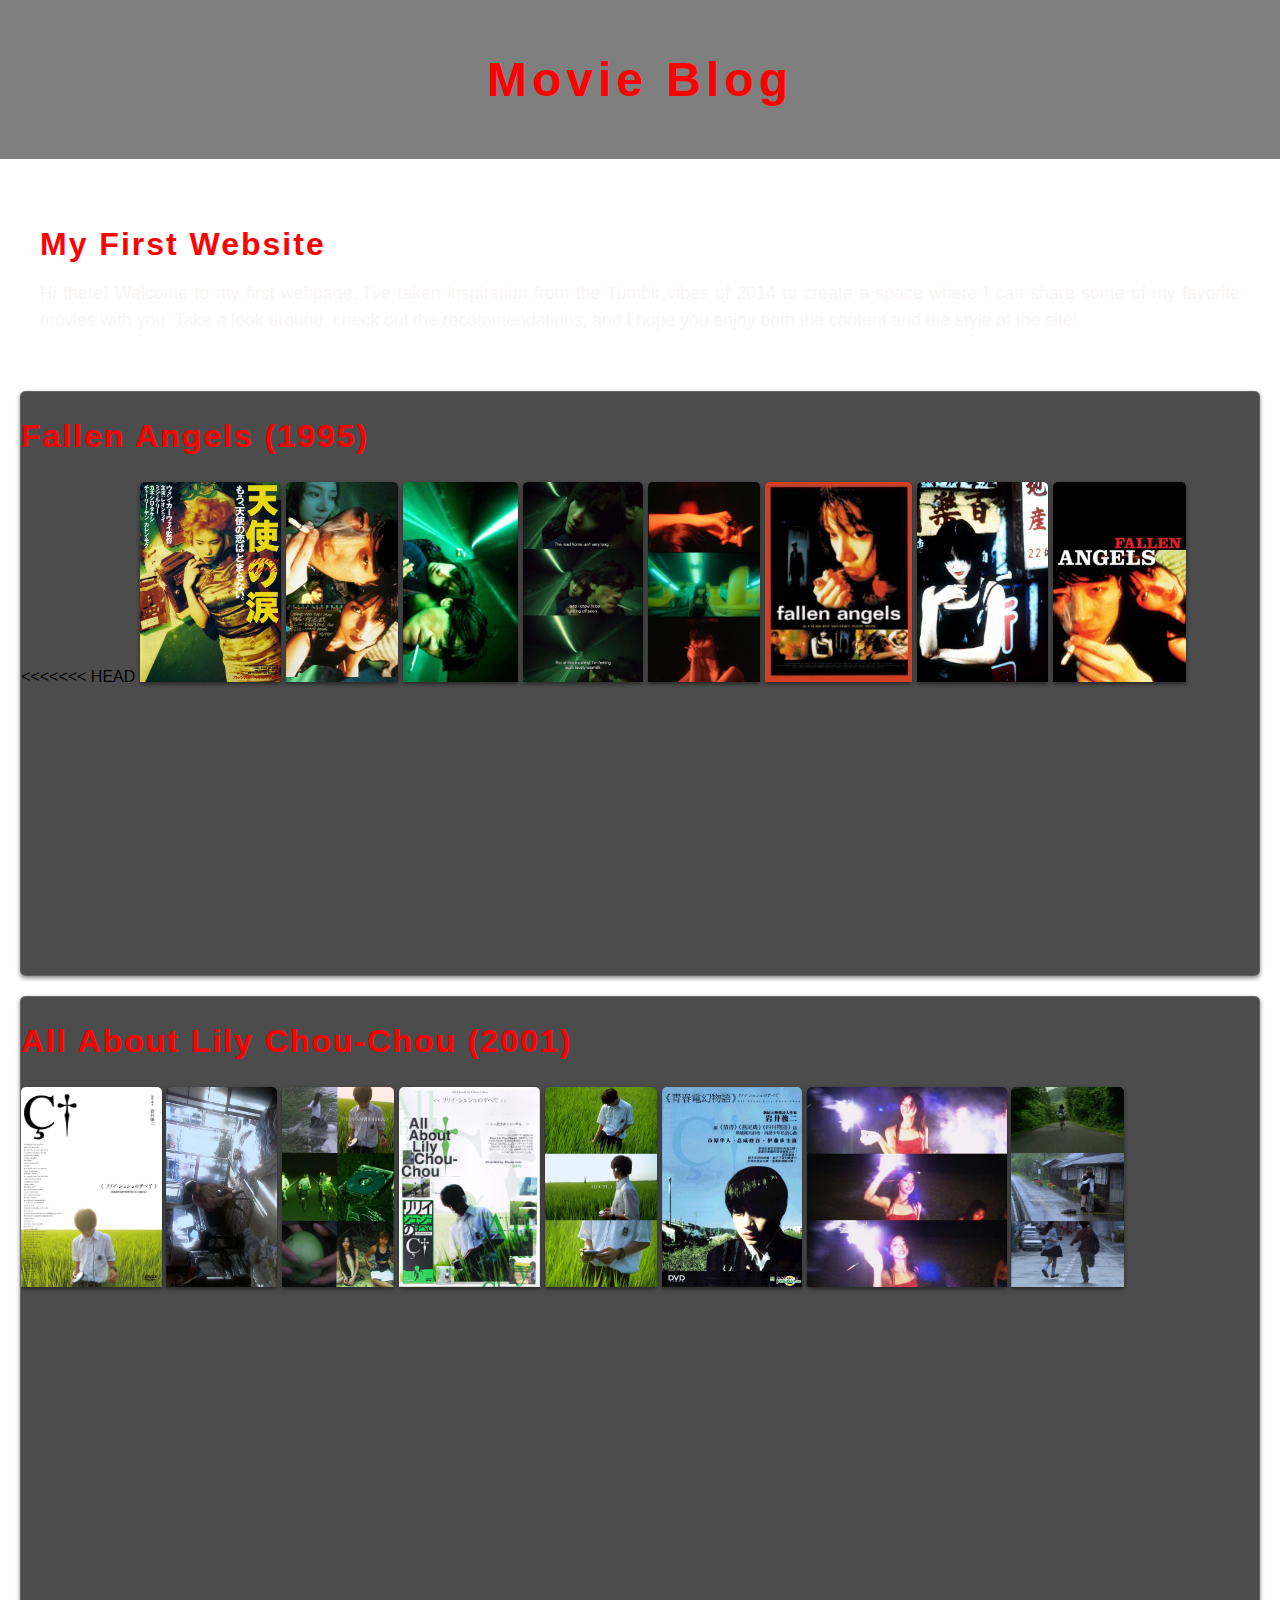
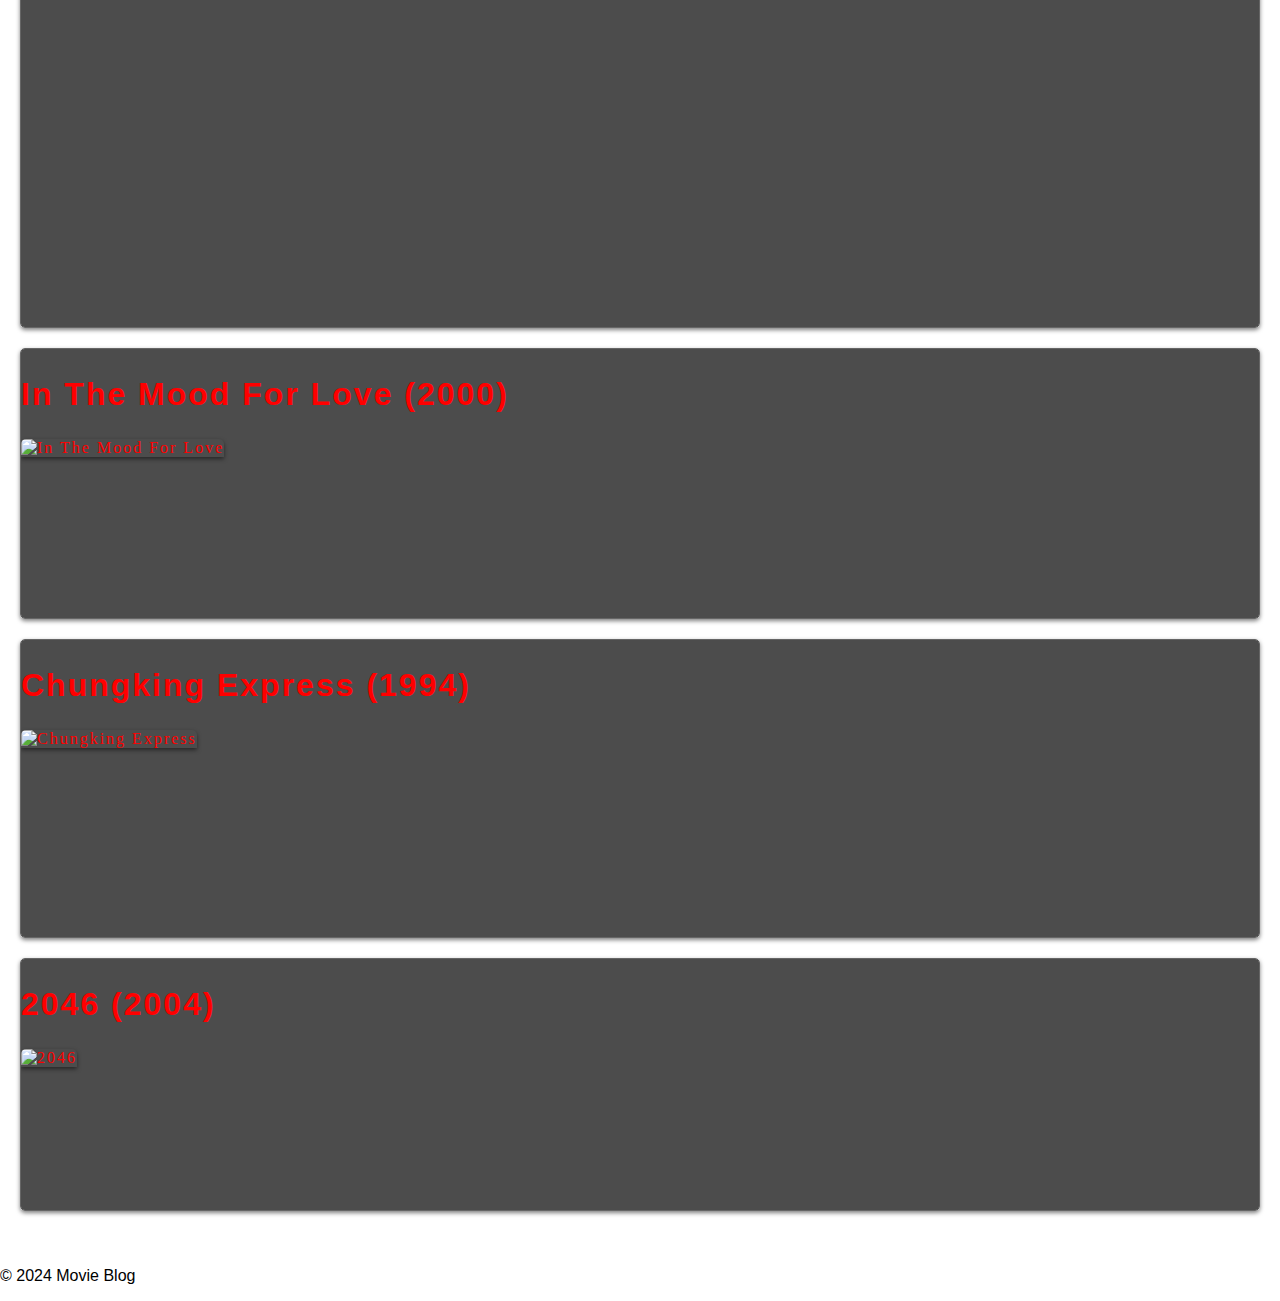
==== index.html @ e366c1c1 "t" ====
<!DOCTYPE html>
<html lang="en">
<head>
    <meta charset="UTF-8">
    <meta name="viewport" content="width=device-width, initial-scale=1.0">
    <title>Movie Blog</title>
    <style>
        body {
            font-family: "Helvetica Neue", Helvetica, Arial, sans-serif;
            margin: 0;
            padding: 0;
            background-image: url('https://38.media.tumblr.com/0854394a2dcaf9307d7e03187d7149d5/tumblr_niw84qvke11r52he3o2_540.gif');
            background-size: cover;
<<<<<<< HEAD
            color: rgb(158, 18, 18); 
        }

        #proyect {
            border-radius: 5px;
            padding: 20px;
            margin-bottom: 20px;
        }
        #proyect h2 {
            font-size: 2em;
            color: red;
            font-family: 'Arial', sans-serif;
            text-transform: capitalize;
            letter-spacing: 2px;
            margin-bottom: 10px;
         }

         #proyect p {
            font-size: 1.1em;
            color: #faf5f5;
            line-height: 1.5;
            text-align: justify;
=======
            color: red; 
>>>>>>> b1cf957a52d3e4d2b05be0008c0b8bbd8b3e7819
        }

        header {
            background-color: rgba(0, 0, 0, 0.5);
            text-align: center;
            padding: 20px 0;
        }

        header h1 {
            font-size: 3em;
            color: red;
<<<<<<< HEAD
            font-family: 'Arial', sans-serif;
=======
            font-family: 'Pacifico', cursive;
>>>>>>> b1cf957a52d3e4d2b05be0008c0b8bbd8b3e7819
            text-transform: capitalize;
            letter-spacing: 5px;
            
        }

        main {
            padding: 20px;
        }

        .movie {
            background-color: rgba(0, 0, 0, 0.7);
            border-radius: 5px;
            box-shadow: 0 2px 4px rgba(0, 0, 0, 0.5);
            margin-bottom: 20px;
            border: 1px solid #666;
<<<<<<< HEAD
            overflow: hidden; 
            position: relative; 
            flex-wrap: nowrap;
            overflow-x: auto;
=======
>>>>>>> b1cf957a52d3e4d2b05be0008c0b8bbd8b3e7819
        }

        .movie h2 {
            font-size: 2em;
<<<<<<< HEAD
            margin: 10px 20px; 
            color: red;
            font-family: 'Arial', sans-serif; 
            text-transform: capitalize;
            letter-spacing: 2px;
                }

        .movie img {
            max-width: 100%;
            max-height: 200px; 
=======
            margin: 10px 0;
            color: red; 
            font-family: 'Pacifico', cursive;
            text-transform: capitalize;
            letter-spacing: 2px;
        }

        .movie img {
            max-width: 100%;
            max-height: 200px; /* Altura máxima ajustada */
>>>>>>> b1cf957a52d3e4d2b05be0008c0b8bbd8b3e7819
            width: auto;
            height: auto; 
            border-top-left-radius: 5px;
            border-top-right-radius: 5px;
<<<<<<< HEAD
            display: inline-block;
            
            box-shadow: 0 2px 4px rgba(0, 0, 0, 0.5); 
            margin:  auto; 
            margin-bottom: 10px; 
            margin-right: 10px; 
            margin-left: 10px;

=======
            display: block; 
            box-shadow: 0 2px 4px rgba(0, 0, 0, 0.5); 
            margin: 0 auto; /* Centra la imagen horizontalmente */
>>>>>>> b1cf957a52d3e4d2b05be0008c0b8bbd8b3e7819
        }

        .info {
            padding: 20px;
<<<<<<< HEAD
            position: absolute; 
            top: 0; 
            left: 0; 
            width: 100%; 
            height: 100%; 
            background-color: rgba(0, 0, 0, 0.8); 
            opacity: 0; 
            transition: opacity 0.3s ease; 
            overflow: scroll; 
=======
            position: relative; 
>>>>>>> b1cf957a52d3e4d2b05be0008c0b8bbd8b3e7819
        }

        .info p {
            margin: 5px 0;
            font-size: 1.1em;
<<<<<<< HEAD
            color: #faf5f5;
            margin-top: 10px; 
            margin-bottom: 10px; 
            margin-left: 10px; 
            margin-right: 10px;
            text-align: justify;

        }

        

        .movie:hover .info {
            opacity: 1;
        }

=======
            color: #ccc;
        }

        .info:after {
            content: '';
            position: absolute;
            top: 0;
            left: 0;
            width: 100%;
            height: 100%;
            background-color: rgba(0, 0, 0, 0.5); 
            z-index: -1; 
            border-radius: 5px; 
        }

>>>>>>> b1cf957a52d3e4d2b05be0008c0b8bbd8b3e7819
        footer {
            background-color: rgba(0, 0, 0, 0.5);
            text-align: center;
            padding: 10px 0;
            color: #ccc;
<<<<<<< HEAD
        }

        /* Estilos responsivos */
        @media screen and (max-width: 768px) {
            header h1 {
                font-size: 2em;
            }

            .movie h2 {
                font-size: 1.5em;
            }
        }

        @media screen and (max-width: 576px) {
            .movie img {
                max-height: 150px; 
            }

            .info p {
                font-size: 1em;
            }
=======
>>>>>>> b1cf957a52d3e4d2b05be0008c0b8bbd8b3e7819
        }
    </style>
</head>
<body>
    <header>
        <h1>Movie Blog</h1>
    </header>

    <main>
        <section id="proyect">
            <h2> my first website </h2>
            <p> Hi there! Welcome to my first webpage. I've taken inspiration from the Tumblr vibes of 2014 
                to create a space where I can share some of my favorite movies with you. Take a look around, 
                check out the recommendations, and I hope you enjoy both the content and the style of the site!
            </p>
        </section>

        <section id="movies">
            <article class="movie">
                <h2>Fallen Angels (1995)</h2>
<<<<<<< HEAD
                <img src="img/fallen_angels/1.jpeg" alt="Fallen Angels">
                <img src="img/fallen_angels/2.jpeg" alt="Fallen Angels">
                <img src="img/fallen_angels/8.jpeg" alt="Fallen Angels">
                <img src="img/fallen_angels/4.jpeg" alt="Fallen Angels">
                <img src="img/fallen_angels/5.jpeg" alt="Fallen Angels">
                <img src="img/fallen_angels/6.jpeg" alt="Fallen Angels">
                <img src="img/fallen_angels/7.jpeg" alt="Fallen Angels">
                <img src="img/fallen_angels/3.jpeg" alt="Fallen Angels">


                <div class="info">
                    <p><b>Director:</b> Wong Kar-wai</p>
                    <p><b>Genre:</b> Crime/Romance</p>
                    <p><b>Release Year:</b> 1995</p>
                    <p><b>Synopsis:</b> "Fallen Angels" is a mesmerizing film directed by Wong Kar-wai that delves into the gritty underworld of crime and romance in Hong Kong. Set against the neon-lit streets of the city, the film weaves together the stories of two intriguing characters: a hitman named Wong Chi-Ming, known as "The Killer," and a mysterious woman named Blondie, who works as a professional thief. As their paths intertwine, they navigate through a world of loneliness, longing, and lost connections. Through stunning cinematography and a hauntingly atmospheric soundtrack, Wong Kar-wai creates a visually stunning and emotionally resonant cinematic experience.
                    <p><b>Cast:</b>Leon Lai as Wong Chi-Ming, Michelle Reis as Blondie, Takeshi Kaneshiro as He Zhiwu, Charlie Yeung as Charlie </p>
                    
                          
                </div>
            </article>
            <article class="movie">
                <h2>All About Lily Chou-Chou (2001)</h2>
                <img src="img/allabout/1.jpeg" alt="All About Lili Chou-Chou">
                <img src="img/allabout/2.jpeg" alt="All About Lili Chou-Chou">
                <img src="img/allabout/3.jpeg" alt="All About Lili Chou-Chou">
                <img src="img/allabout/4.jpeg" alt="All About Lili Chou-Chou">
                <img src="img/allabout/5.jpeg" alt="All About Lili Chou-Chou">
                <img src="img/allabout/6.jpeg" alt="All About Lili Chou-Chou">
                <img src="img/allabout/7.jpeg" alt="All About Lili Chou-Chou">
                <img src="img/allabout/9.jpeg" alt="All About Lili Chou-Chou">


                <div class="info">
                    <p><b>Director:</b> Shunji Iwai</p>                   
                    <p><b>Genre:</b> Drama</p>
                    <p><b>Release Year:</b>2001</p>
                    <p><b>Synopsis:</b>"All About Lily Chou-Chou" is a captivating Japanese drama directed by Shunji Iwai. The film follows the lives of high school students who find solace in the music of the enigmatic pop idol Lily Chou-Chou. As they navigate adolescence, they immerse themselves in an online community where they discuss and obsess over Lily Chou-Chou's music, seeking both connection and escape.

                        The story centers on Yuichi Hasumi, a quiet boy struggling with bullying, and Hoshino Blue, a charismatic but troubled student. Through a nonlinear narrative and dreamlike cinematography, the film explores themes of alienation, identity, and the search for meaning in a changing world.</p>
                    <p><b>Cast:</b>Hayato Ichihara, Shûgo Oshinari, Ayumi Ito</p>    
=======
                <img src="img/fallen angels.jpeg" alt="Fallen Angels">
                <div class="info">
                    <p>Director: Wong Kar-wai</p>
                    <p>Genre: Crime/Romance</p>
                    <p>Synopsis: This film tells two intriguing parallel stories with five very different characters who end up crossing paths in Hong Kong.</p>
                </div>
            </article>
            <article class="movie">
                <h2>In the Mood for Love (2000)</h2>
                <img src="img/in_the_mood_for_love.jpeg" alt="In the Mood for Love">
                <div class="info">
                    <p>Director: Wong Kar-wai</p>
                    <p>Genre: Romance/Drama</p>
                    <p>Synopsis: Set in 1960s Hong Kong, this film explores the evolving relationship between two neighbors who suspect their spouses of infidelity.</p>
>>>>>>> b1cf957a52d3e4d2b05be0008c0b8bbd8b3e7819
                </div>
            </article>
            <article class="movie">
                <h2>Chungking Express (1994)</h2>
                <img src="img/chungking_express.jpeg" alt="Chungking Express">
                <div class="info">
<<<<<<< HEAD
                    
=======
                    <p>Director: Wong Kar-wai</p>
>>>>>>> b1cf957a52d3e4d2b05be0008c0b8bbd8b3e7819
                    <p>Genre: Drama/Romance</p>
                    <p>Synopsis: Two stories about love intersect in Hong Kong's fast-paced and chaotic urban environment.</p>
                </div>
            </article>
            <article class="movie">
                <h2>2046 (2004)</h2>
                <img src="img/2046.jpeg" alt="2046">
                <div class="info">
                    <p>Director: Wong Kar-wai</p>
                    <p>Genre: Romance/Drama/Sci-Fi</p>
                    <p>Synopsis: This film explores themes of love, memory, and loss through multiple interconnected stories set in the future.</p>
                </div>
            </article>
            <!-- Agregar más películas aquí -->
        </section>
    </main>
    <footer>
        <p>&copy; 2024 Movie Blog</p>
    </footer>
</body>
</html>
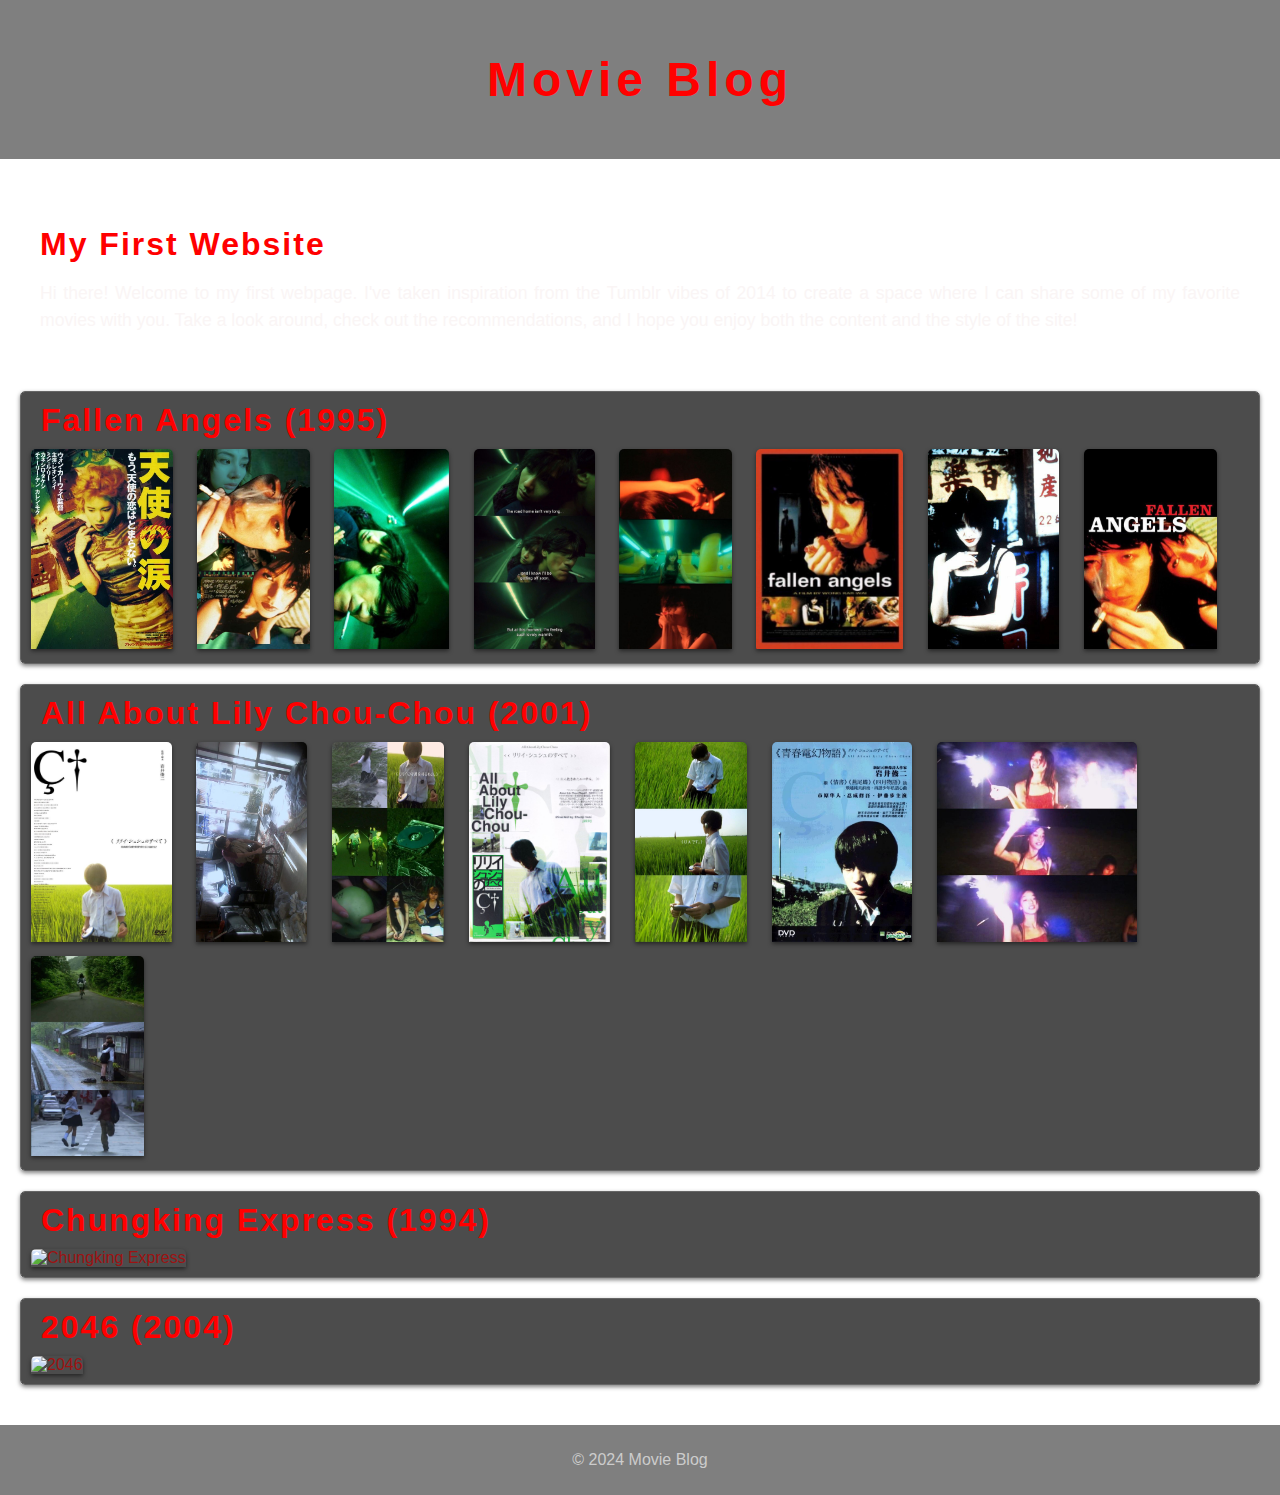
==== commit ff7d5876: "se avanza" ====
--- a/index.html
+++ b/index.html
@@ -11,11 +11,10 @@
             padding: 0;
             background-image: url('https://38.media.tumblr.com/0854394a2dcaf9307d7e03187d7149d5/tumblr_niw84qvke11r52he3o2_540.gif');
             background-size: cover;
-<<<<<<< HEAD
             color: rgb(158, 18, 18); 
         }
 
-        #proyect {
+        #proyect { 
             border-radius: 5px;
             padding: 20px;
             margin-bottom: 20px;
@@ -34,9 +33,6 @@
             color: #faf5f5;
             line-height: 1.5;
             text-align: justify;
-=======
-            color: red; 
->>>>>>> b1cf957a52d3e4d2b05be0008c0b8bbd8b3e7819
         }
 
         header {
@@ -48,11 +44,7 @@
         header h1 {
             font-size: 3em;
             color: red;
-<<<<<<< HEAD
             font-family: 'Arial', sans-serif;
-=======
-            font-family: 'Pacifico', cursive;
->>>>>>> b1cf957a52d3e4d2b05be0008c0b8bbd8b3e7819
             text-transform: capitalize;
             letter-spacing: 5px;
             
@@ -68,18 +60,14 @@
             box-shadow: 0 2px 4px rgba(0, 0, 0, 0.5);
             margin-bottom: 20px;
             border: 1px solid #666;
-<<<<<<< HEAD
             overflow: hidden; 
             position: relative; 
             flex-wrap: nowrap;
             overflow-x: auto;
-=======
->>>>>>> b1cf957a52d3e4d2b05be0008c0b8bbd8b3e7819
         }
 
         .movie h2 {
             font-size: 2em;
-<<<<<<< HEAD
             margin: 10px 20px; 
             color: red;
             font-family: 'Arial', sans-serif; 
@@ -90,23 +78,10 @@
         .movie img {
             max-width: 100%;
             max-height: 200px; 
-=======
-            margin: 10px 0;
-            color: red; 
-            font-family: 'Pacifico', cursive;
-            text-transform: capitalize;
-            letter-spacing: 2px;
-        }
-
-        .movie img {
-            max-width: 100%;
-            max-height: 200px; /* Altura máxima ajustada */
->>>>>>> b1cf957a52d3e4d2b05be0008c0b8bbd8b3e7819
             width: auto;
             height: auto; 
             border-top-left-radius: 5px;
             border-top-right-radius: 5px;
-<<<<<<< HEAD
             display: inline-block;
             
             box-shadow: 0 2px 4px rgba(0, 0, 0, 0.5); 
@@ -115,16 +90,10 @@
             margin-right: 10px; 
             margin-left: 10px;
 
-=======
-            display: block; 
-            box-shadow: 0 2px 4px rgba(0, 0, 0, 0.5); 
-            margin: 0 auto; /* Centra la imagen horizontalmente */
->>>>>>> b1cf957a52d3e4d2b05be0008c0b8bbd8b3e7819
         }
 
         .info {
             padding: 20px;
-<<<<<<< HEAD
             position: absolute; 
             top: 0; 
             left: 0; 
@@ -134,15 +103,11 @@
             opacity: 0; 
             transition: opacity 0.3s ease; 
             overflow: scroll; 
-=======
-            position: relative; 
->>>>>>> b1cf957a52d3e4d2b05be0008c0b8bbd8b3e7819
         }
 
         .info p {
             margin: 5px 0;
             font-size: 1.1em;
-<<<<<<< HEAD
             color: #faf5f5;
             margin-top: 10px; 
             margin-bottom: 10px; 
@@ -158,29 +123,11 @@
             opacity: 1;
         }
 
-=======
-            color: #ccc;
-        }
-
-        .info:after {
-            content: '';
-            position: absolute;
-            top: 0;
-            left: 0;
-            width: 100%;
-            height: 100%;
-            background-color: rgba(0, 0, 0, 0.5); 
-            z-index: -1; 
-            border-radius: 5px; 
-        }
-
->>>>>>> b1cf957a52d3e4d2b05be0008c0b8bbd8b3e7819
         footer {
             background-color: rgba(0, 0, 0, 0.5);
             text-align: center;
             padding: 10px 0;
             color: #ccc;
-<<<<<<< HEAD
         }
 
         /* Estilos responsivos */
@@ -202,8 +149,6 @@
             .info p {
                 font-size: 1em;
             }
-=======
->>>>>>> b1cf957a52d3e4d2b05be0008c0b8bbd8b3e7819
         }
     </style>
 </head>
@@ -224,7 +169,6 @@
         <section id="movies">
             <article class="movie">
                 <h2>Fallen Angels (1995)</h2>
-<<<<<<< HEAD
                 <img src="img/fallen_angels/1.jpeg" alt="Fallen Angels">
                 <img src="img/fallen_angels/2.jpeg" alt="Fallen Angels">
                 <img src="img/fallen_angels/8.jpeg" alt="Fallen Angels">
@@ -265,33 +209,13 @@
 
                         The story centers on Yuichi Hasumi, a quiet boy struggling with bullying, and Hoshino Blue, a charismatic but troubled student. Through a nonlinear narrative and dreamlike cinematography, the film explores themes of alienation, identity, and the search for meaning in a changing world.</p>
                     <p><b>Cast:</b>Hayato Ichihara, Shûgo Oshinari, Ayumi Ito</p>    
-=======
-                <img src="img/fallen angels.jpeg" alt="Fallen Angels">
-                <div class="info">
-                    <p>Director: Wong Kar-wai</p>
-                    <p>Genre: Crime/Romance</p>
-                    <p>Synopsis: This film tells two intriguing parallel stories with five very different characters who end up crossing paths in Hong Kong.</p>
-                </div>
-            </article>
-            <article class="movie">
-                <h2>In the Mood for Love (2000)</h2>
-                <img src="img/in_the_mood_for_love.jpeg" alt="In the Mood for Love">
-                <div class="info">
-                    <p>Director: Wong Kar-wai</p>
-                    <p>Genre: Romance/Drama</p>
-                    <p>Synopsis: Set in 1960s Hong Kong, this film explores the evolving relationship between two neighbors who suspect their spouses of infidelity.</p>
->>>>>>> b1cf957a52d3e4d2b05be0008c0b8bbd8b3e7819
                 </div>
             </article>
             <article class="movie">
                 <h2>Chungking Express (1994)</h2>
                 <img src="img/chungking_express.jpeg" alt="Chungking Express">
                 <div class="info">
-<<<<<<< HEAD
                     
-=======
-                    <p>Director: Wong Kar-wai</p>
->>>>>>> b1cf957a52d3e4d2b05be0008c0b8bbd8b3e7819
                     <p>Genre: Drama/Romance</p>
                     <p>Synopsis: Two stories about love intersect in Hong Kong's fast-paced and chaotic urban environment.</p>
                 </div>
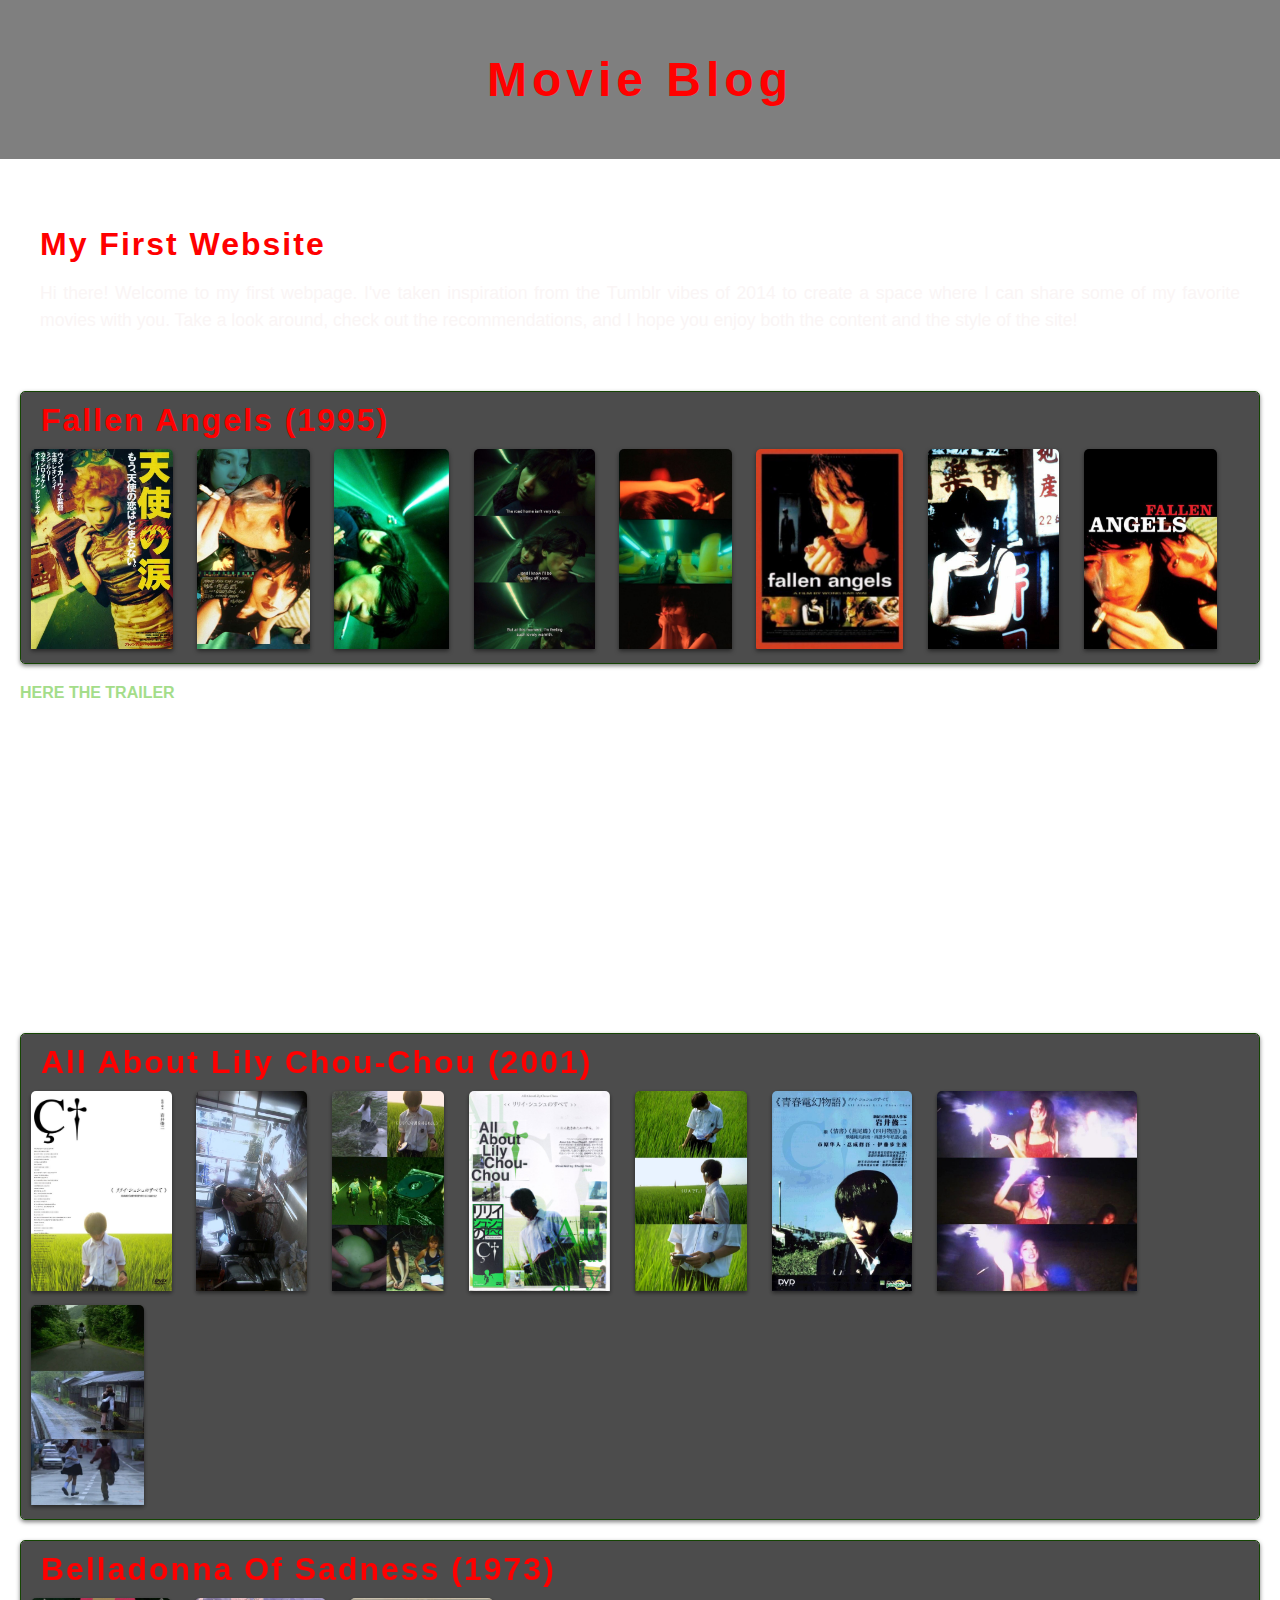
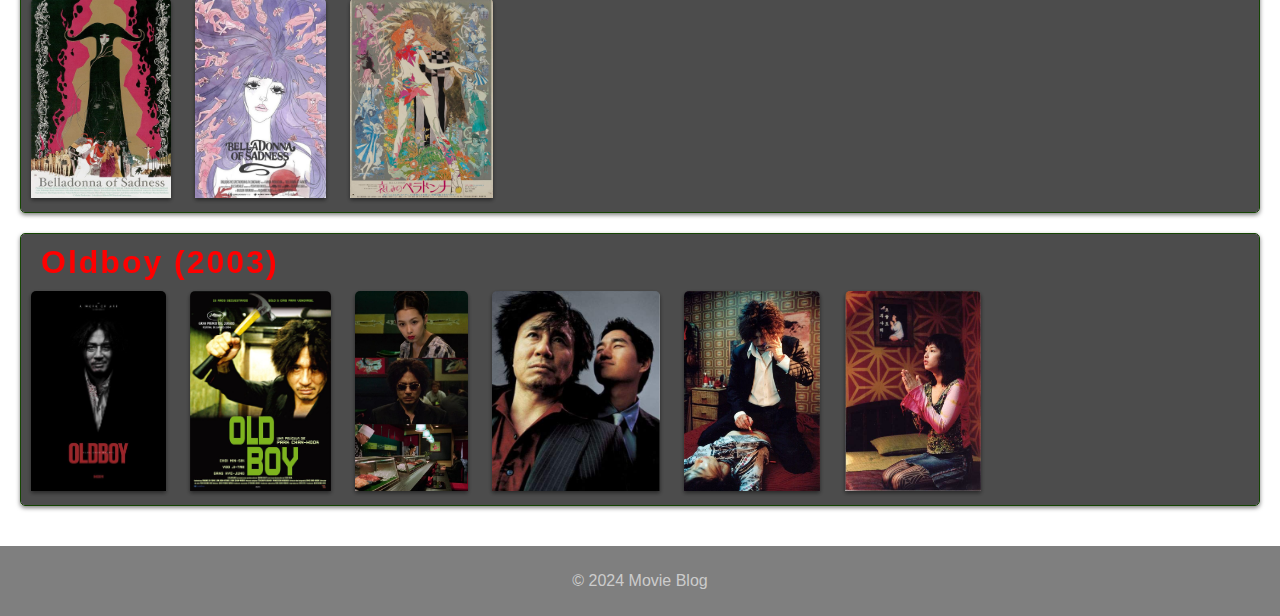
==== commit e9001b5d: "se añade video yutuv" ====
--- a/index.html
+++ b/index.html
@@ -11,7 +11,7 @@
             padding: 0;
             background-image: url('https://38.media.tumblr.com/0854394a2dcaf9307d7e03187d7149d5/tumblr_niw84qvke11r52he3o2_540.gif');
             background-size: cover;
-            color: rgb(158, 18, 18); 
+            color: rgb(164, 221, 138); 
         }
 
         #proyect { 
@@ -59,7 +59,7 @@
             border-radius: 5px;
             box-shadow: 0 2px 4px rgba(0, 0, 0, 0.5);
             margin-bottom: 20px;
-            border: 1px solid #666;
+            border: 1px solid hsl(103, 92%, 14%);
             overflow: hidden; 
             position: relative; 
             flex-wrap: nowrap;
@@ -167,6 +167,7 @@
         </section>
 
         <section id="movies">
+            
             <article class="movie">
                 <h2>Fallen Angels (1995)</h2>
                 <img src="img/fallen_angels/1.jpeg" alt="Fallen Angels">
@@ -179,16 +180,22 @@
                 <img src="img/fallen_angels/3.jpeg" alt="Fallen Angels">
 
 
+
                 <div class="info">
                     <p><b>Director:</b> Wong Kar-wai</p>
                     <p><b>Genre:</b> Crime/Romance</p>
                     <p><b>Release Year:</b> 1995</p>
                     <p><b>Synopsis:</b> "Fallen Angels" is a mesmerizing film directed by Wong Kar-wai that delves into the gritty underworld of crime and romance in Hong Kong. Set against the neon-lit streets of the city, the film weaves together the stories of two intriguing characters: a hitman named Wong Chi-Ming, known as "The Killer," and a mysterious woman named Blondie, who works as a professional thief. As their paths intertwine, they navigate through a world of loneliness, longing, and lost connections. Through stunning cinematography and a hauntingly atmospheric soundtrack, Wong Kar-wai creates a visually stunning and emotionally resonant cinematic experience.
                     <p><b>Cast:</b>Leon Lai as Wong Chi-Ming, Michelle Reis as Blondie, Takeshi Kaneshiro as He Zhiwu, Charlie Yeung as Charlie </p>
-                    
                           
-                </div>
-            </article>
+                    </div>
+            </article>
+            <p><b>HERE THE TRAILER</b></p>
+            <iframe width="560" height="315" src="https://www.youtube.com/embed/uxaT19BlH0M?si=bHb-k__ByAeZNxWf" title="YouTube video player" frameborder="0" allow="accelerometer; autoplay; clipboard-write; encrypted-media; gyroscope; picture-in-picture; web-share" referrerpolicy="strict-origin-when-cross-origin" allowfullscreen style="display: block; margin: 0 auto;"></iframe>
+            
+
+
+
             <article class="movie">
                 <h2>All About Lily Chou-Chou (2001)</h2>
                 <img src="img/allabout/1.jpeg" alt="All About Lili Chou-Chou">
@@ -200,7 +207,6 @@
                 <img src="img/allabout/7.jpeg" alt="All About Lili Chou-Chou">
                 <img src="img/allabout/9.jpeg" alt="All About Lili Chou-Chou">
 
-
                 <div class="info">
                     <p><b>Director:</b> Shunji Iwai</p>                   
                     <p><b>Genre:</b> Drama</p>
@@ -211,25 +217,44 @@
                     <p><b>Cast:</b>Hayato Ichihara, Shûgo Oshinari, Ayumi Ito</p>    
                 </div>
             </article>
-            <article class="movie">
-                <h2>Chungking Express (1994)</h2>
-                <img src="img/chungking_express.jpeg" alt="Chungking Express">
+
+
+
+            <article class="movie">
+                <h2> Belladonna of Sadness (1973)</h2>
+                <img src="img/belladonna/belladonna2.jpeg" alt=" Belladonna of Sadness">
+                <img src="img/belladonna/belladonna3.jpeg" alt=" Belladonna of Sadness">
+                <img src="img/belladonna/belladonna4.jpeg" alt=" Belladonna of Sadness">
+
                 <div class="info">
                     
                     <p>Genre: Drama/Romance</p>
                     <p>Synopsis: Two stories about love intersect in Hong Kong's fast-paced and chaotic urban environment.</p>
                 </div>
-            </article>
-            <article class="movie">
-                <h2>2046 (2004)</h2>
-                <img src="img/2046.jpeg" alt="2046">
+
+
+            </article>
+            <article class="movie">
+                <h2>Oldboy (2003)</h2>
+                <img src="img/oldboy/oldboy1.jpeg" alt="Oldboy">
+                <img src="img/oldboy/oldboy2.jpeg" alt="Oldboy">
+                <img src="img/oldboy/oldboy3.jpeg" alt="Oldboy">
+                <img src="img/oldboy/oldboy4.jpeg" alt="Oldboy">
+                <img src="img/oldboy/oldboy5.jpeg" alt="Oldboy">
+                <img src="img/oldboy/oldboy6.jpeg" alt="Oldboy">
+
+
+
                 <div class="info">
                     <p>Director: Wong Kar-wai</p>
                     <p>Genre: Romance/Drama/Sci-Fi</p>
                     <p>Synopsis: This film explores themes of love, memory, and loss through multiple interconnected stories set in the future.</p>
                 </div>
             </article>
-            <!-- Agregar más películas aquí -->
+
+
+
+           
         </section>
     </main>
     <footer>
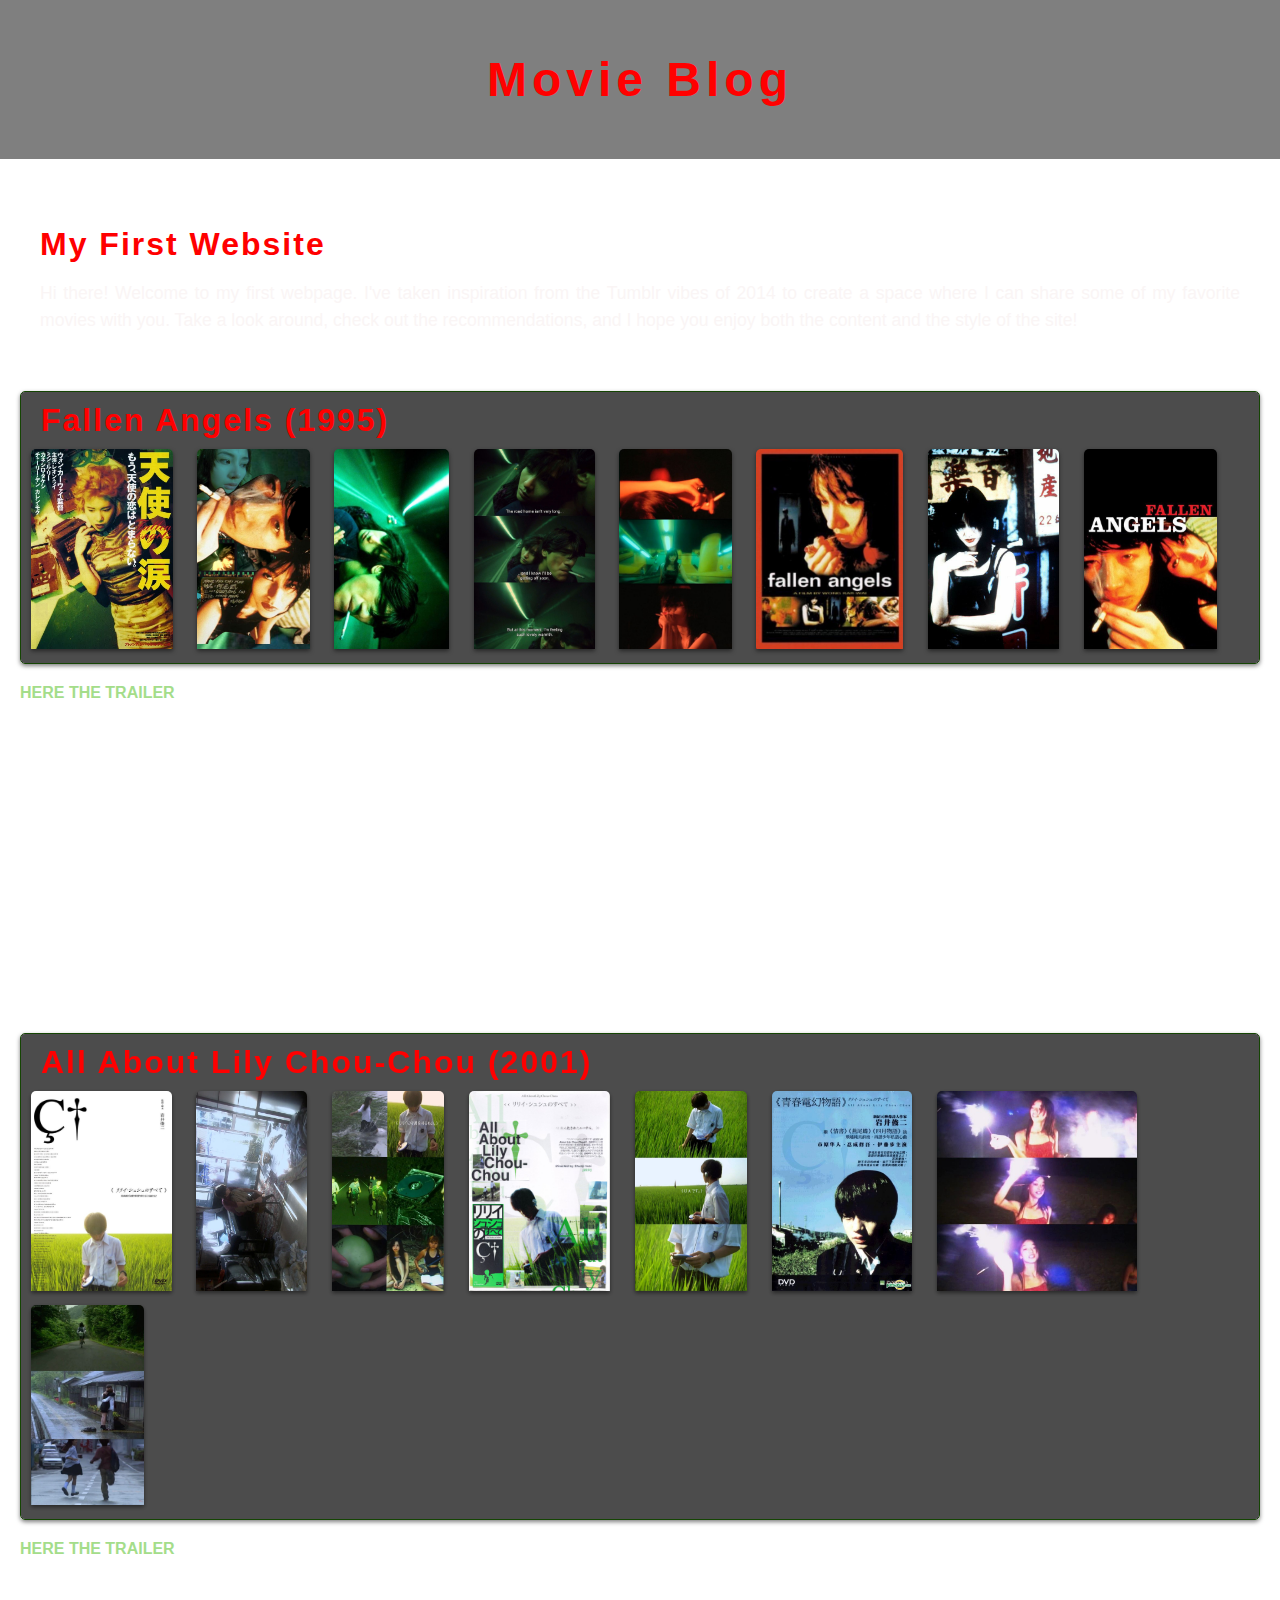
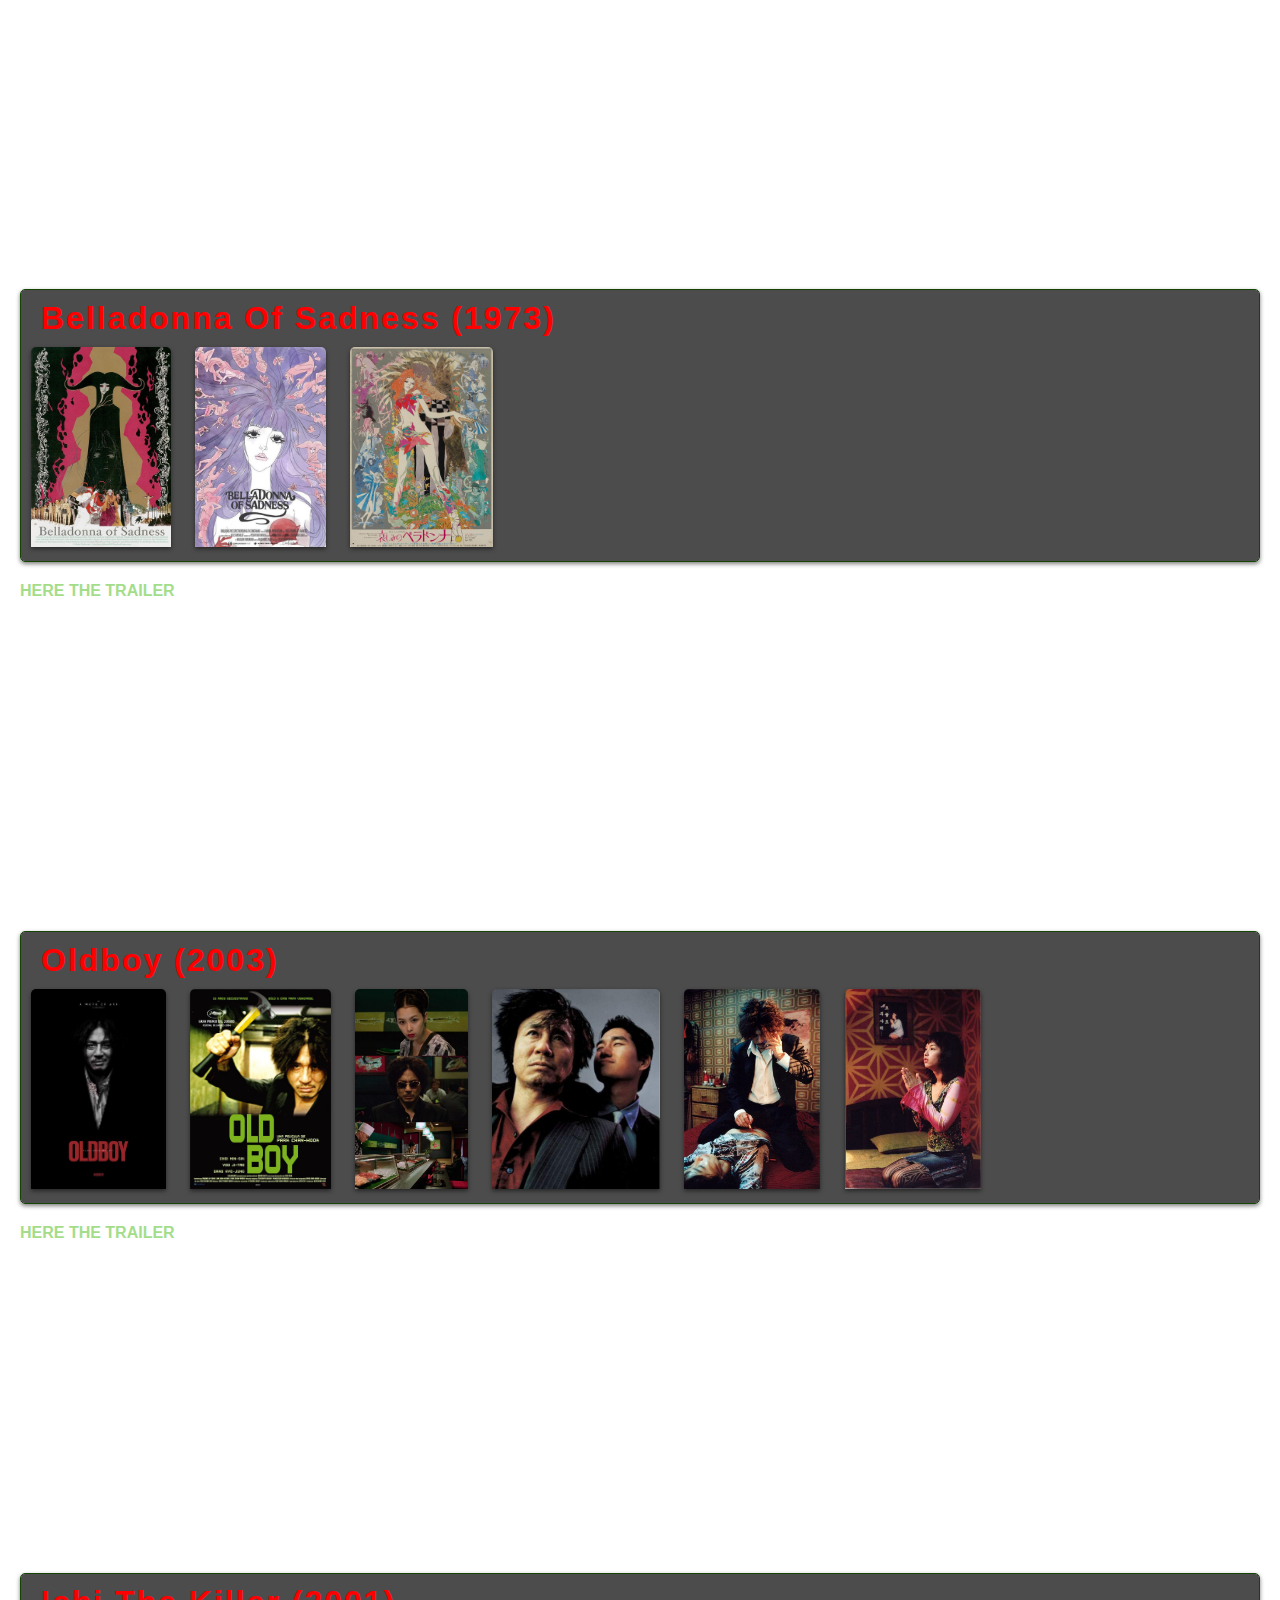
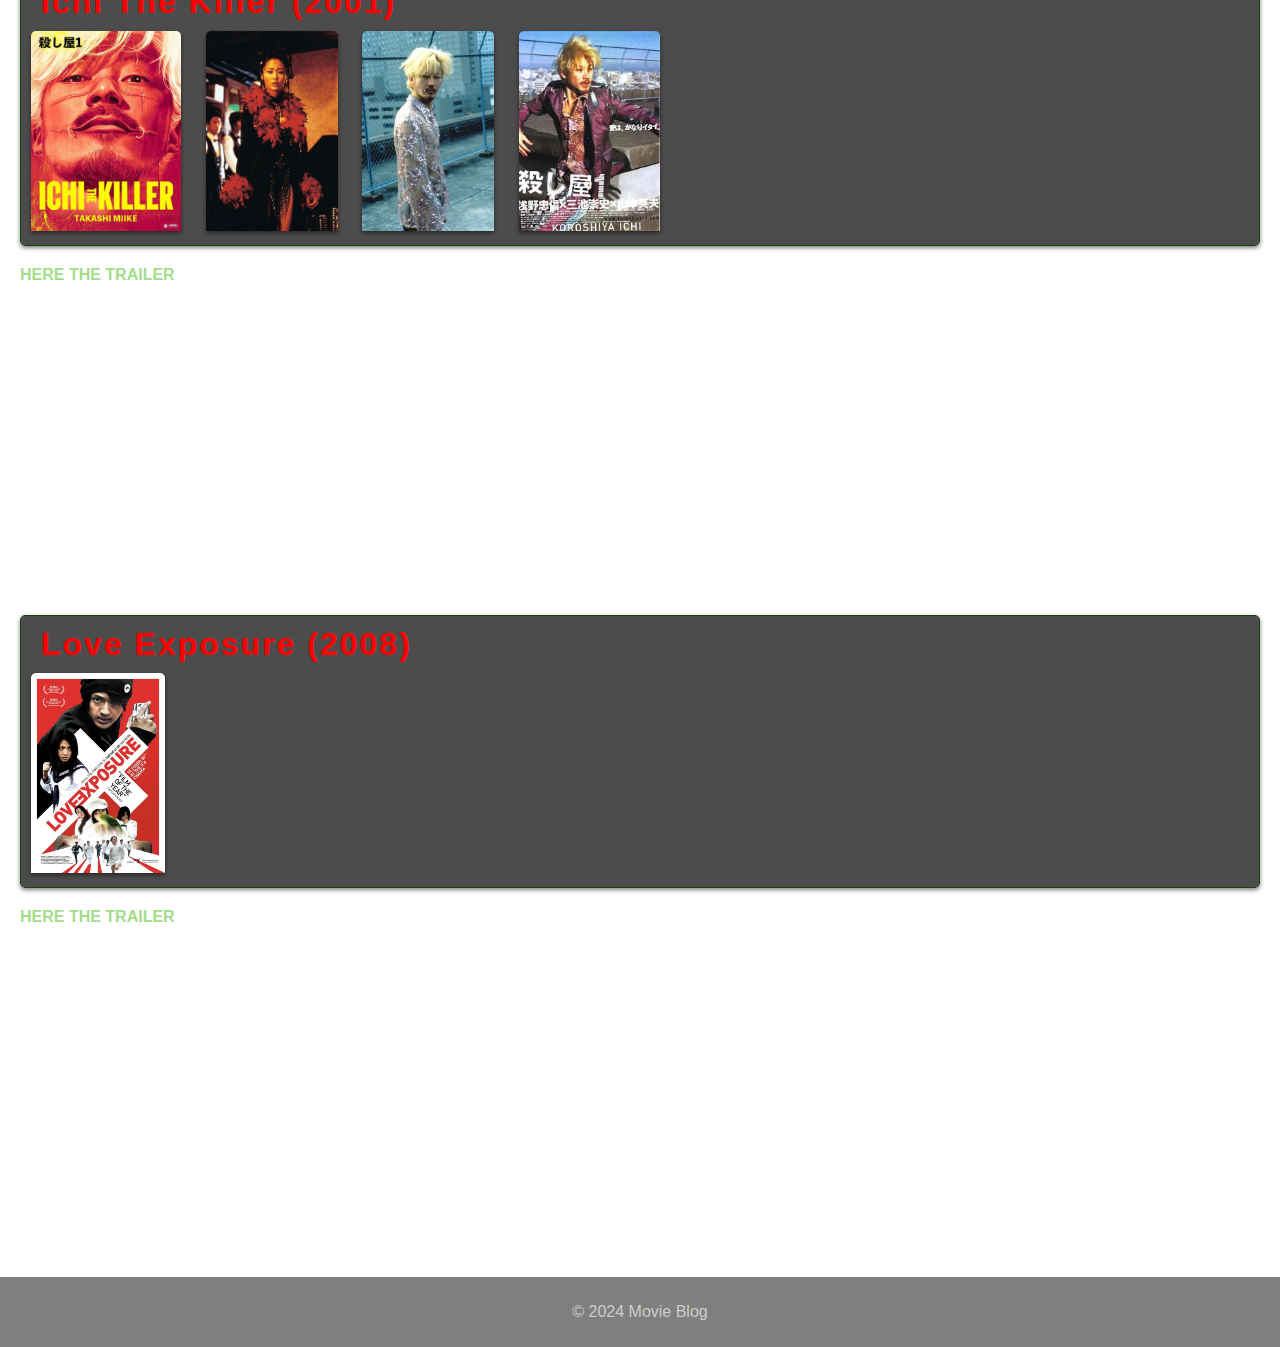
==== commit 732bd004: "se casi termina las pelis" ====
--- a/index.html
+++ b/index.html
@@ -217,6 +217,9 @@
                     <p><b>Cast:</b>Hayato Ichihara, Shûgo Oshinari, Ayumi Ito</p>    
                 </div>
             </article>
+            <p><b>HERE THE TRAILER</b></p>
+            <iframe width="560" height="315" src="https://www.youtube.com/embed/Kwlh-z2R8QE?si=C0toOldPZ5CdD4Es" title="YouTube video player" frameborder="0" allow="accelerometer; autoplay; clipboard-write; encrypted-media; gyroscope; picture-in-picture; web-share" referrerpolicy="strict-origin-when-cross-origin" allowfullscreen style="display: block; margin: 0 auto;"></iframe>
+
 
 
 
@@ -231,9 +234,12 @@
                     <p>Genre: Drama/Romance</p>
                     <p>Synopsis: Two stories about love intersect in Hong Kong's fast-paced and chaotic urban environment.</p>
                 </div>
-
-
-            </article>
+            </article>
+            <p><b>HERE THE TRAILER</b></p>
+            <iframe width="560" height="315" src="https://www.youtube.com/embed/c9LUA3NgQN0?si=iYxRjqM8Lu5VJES7" title="YouTube video player" frameborder="0" allow="accelerometer; autoplay; clipboard-write; encrypted-media; gyroscope; picture-in-picture; web-share" referrerpolicy="strict-origin-when-cross-origin" allowfullscreen style="display: block; margin: 0 auto;"></iframe>
+
+
+
             <article class="movie">
                 <h2>Oldboy (2003)</h2>
                 <img src="img/oldboy/oldboy1.jpeg" alt="Oldboy">
@@ -243,15 +249,46 @@
                 <img src="img/oldboy/oldboy5.jpeg" alt="Oldboy">
                 <img src="img/oldboy/oldboy6.jpeg" alt="Oldboy">
 
-
-
                 <div class="info">
                     <p>Director: Wong Kar-wai</p>
                     <p>Genre: Romance/Drama/Sci-Fi</p>
                     <p>Synopsis: This film explores themes of love, memory, and loss through multiple interconnected stories set in the future.</p>
                 </div>
             </article>
-
+            <p><b>HERE THE TRAILER</b></p>
+            <iframe width="560" height="315" src="https://www.youtube.com/embed/tAaBkFChaRg?si=J2_LYjvqeNm2P3mg" title="YouTube video player" frameborder="0" allow="accelerometer; autoplay; clipboard-write; encrypted-media; gyroscope; picture-in-picture; web-share" referrerpolicy="strict-origin-when-cross-origin" allowfullscreen style="display: block; margin: 0 auto;"></iframe>
+
+
+            <article class="movie">
+                <h2>Ichi the killer (2001)</h2>
+                <img src="img/ichi the killer/1.jpeg" alt="Oldboy">
+                <img src="img/ichi the killer/2.jpeg" alt="Oldboy">
+                <img src="img/ichi the killer/3.jpeg" alt="Oldboy">
+                <img src="img/ichi the killer/4.jpeg" alt="Oldboy">
+       
+
+                <div class="info">
+                    <p>Director: Wong Kar-wai</p>
+                    <p>Genre: Romance/Drama/Sci-Fi</p>
+                    <p>Synopsis: This film explores themes of love, memory, and loss through multiple interconnected stories set in the future.</p>
+                </div>
+            </article>
+            <p><b>HERE THE TRAILER</b></p>
+            <iframe width="560" height="315" src="https://www.youtube.com/embed/AmHxzsbAZZc?si=E0WijhTUHmkHaHnx" title="YouTube video player" frameborder="0" allow="accelerometer; autoplay; clipboard-write; encrypted-media; gyroscope; picture-in-picture; web-share" referrerpolicy="strict-origin-when-cross-origin" allowfullscreen style="display: block; margin: 0 auto;"></iframe>
+
+            <article class="movie">
+                <h2>Love exposure (2008)</h2>
+                <img src="img/love_exposure/1.jpeg" alt="Oldboy">
+                
+    
+                <div class="info">
+                    <p>Director: Wong Kar-wai</p>
+                    <p>Genre: Romance/Drama/Sci-Fi</p>
+                    <p>Synopsis: This film explores themes of love, memory, and loss through multiple interconnected stories set in the future.</p>
+                </div>
+            </article>
+            <p><b>HERE THE TRAILER</b></p>
+            <iframe width="560" height="315" src="https://www.youtube.com/embed/5Fxa5NuVrqU?si=uCYJQ4qXhdlXbErU" title="YouTube video player" frameborder="0" allow="accelerometer; autoplay; clipboard-write; encrypted-media; gyroscope; picture-in-picture; web-share" referrerpolicy="strict-origin-when-cross-origin" allowfullscreen style="display: block; margin: 0 auto;"></iframe>
 
 
            
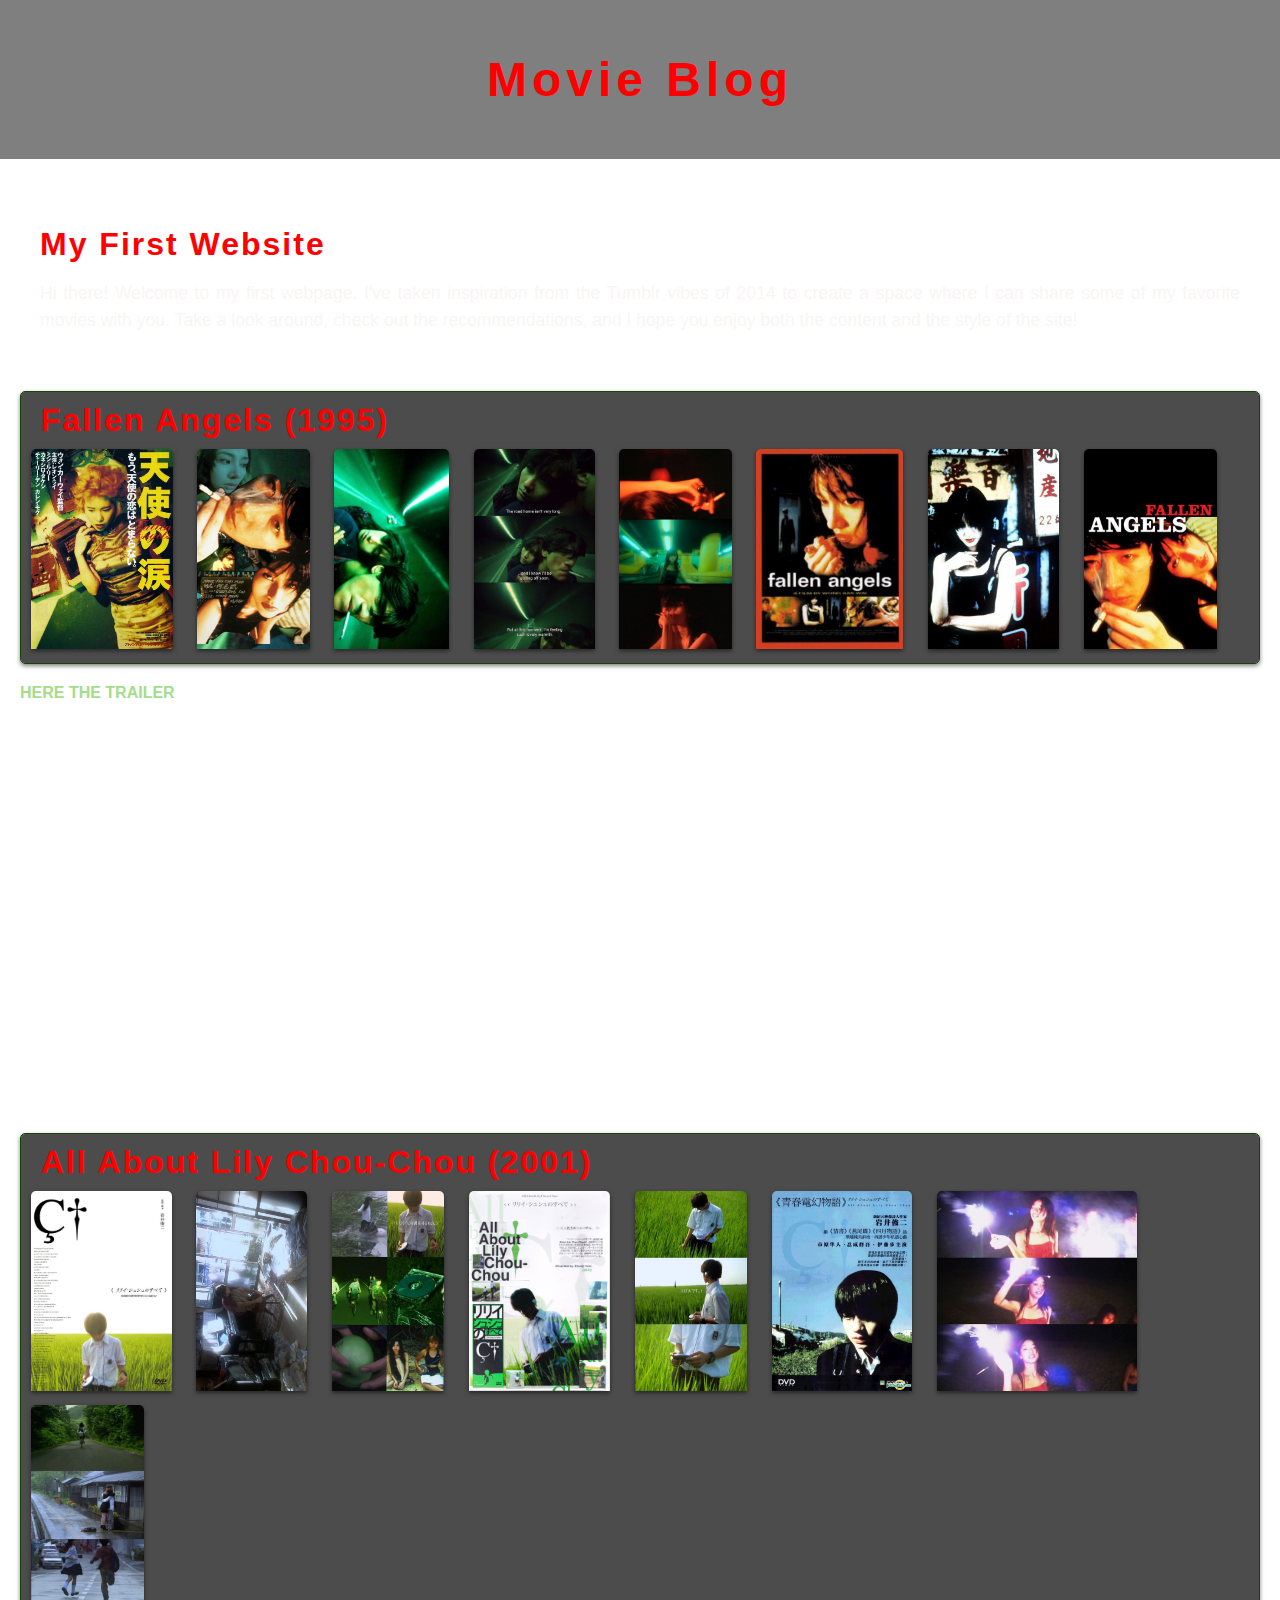
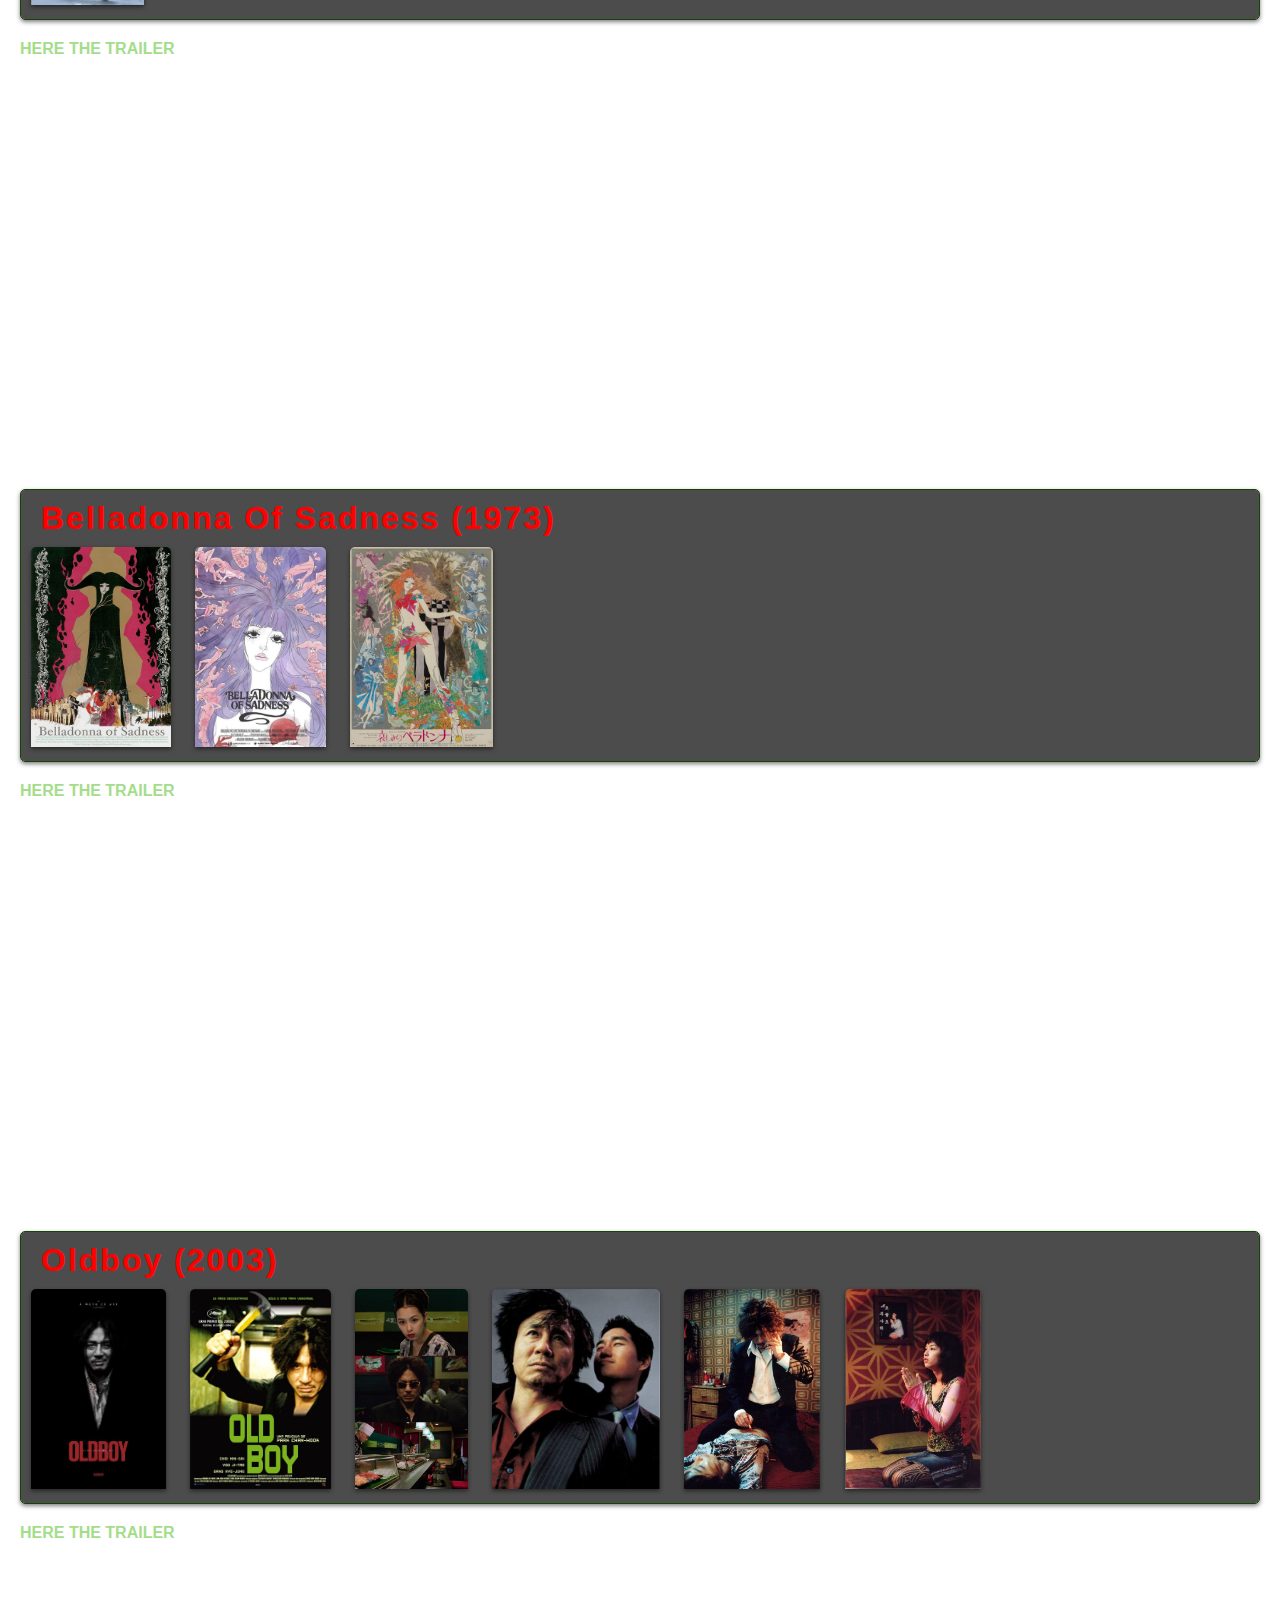
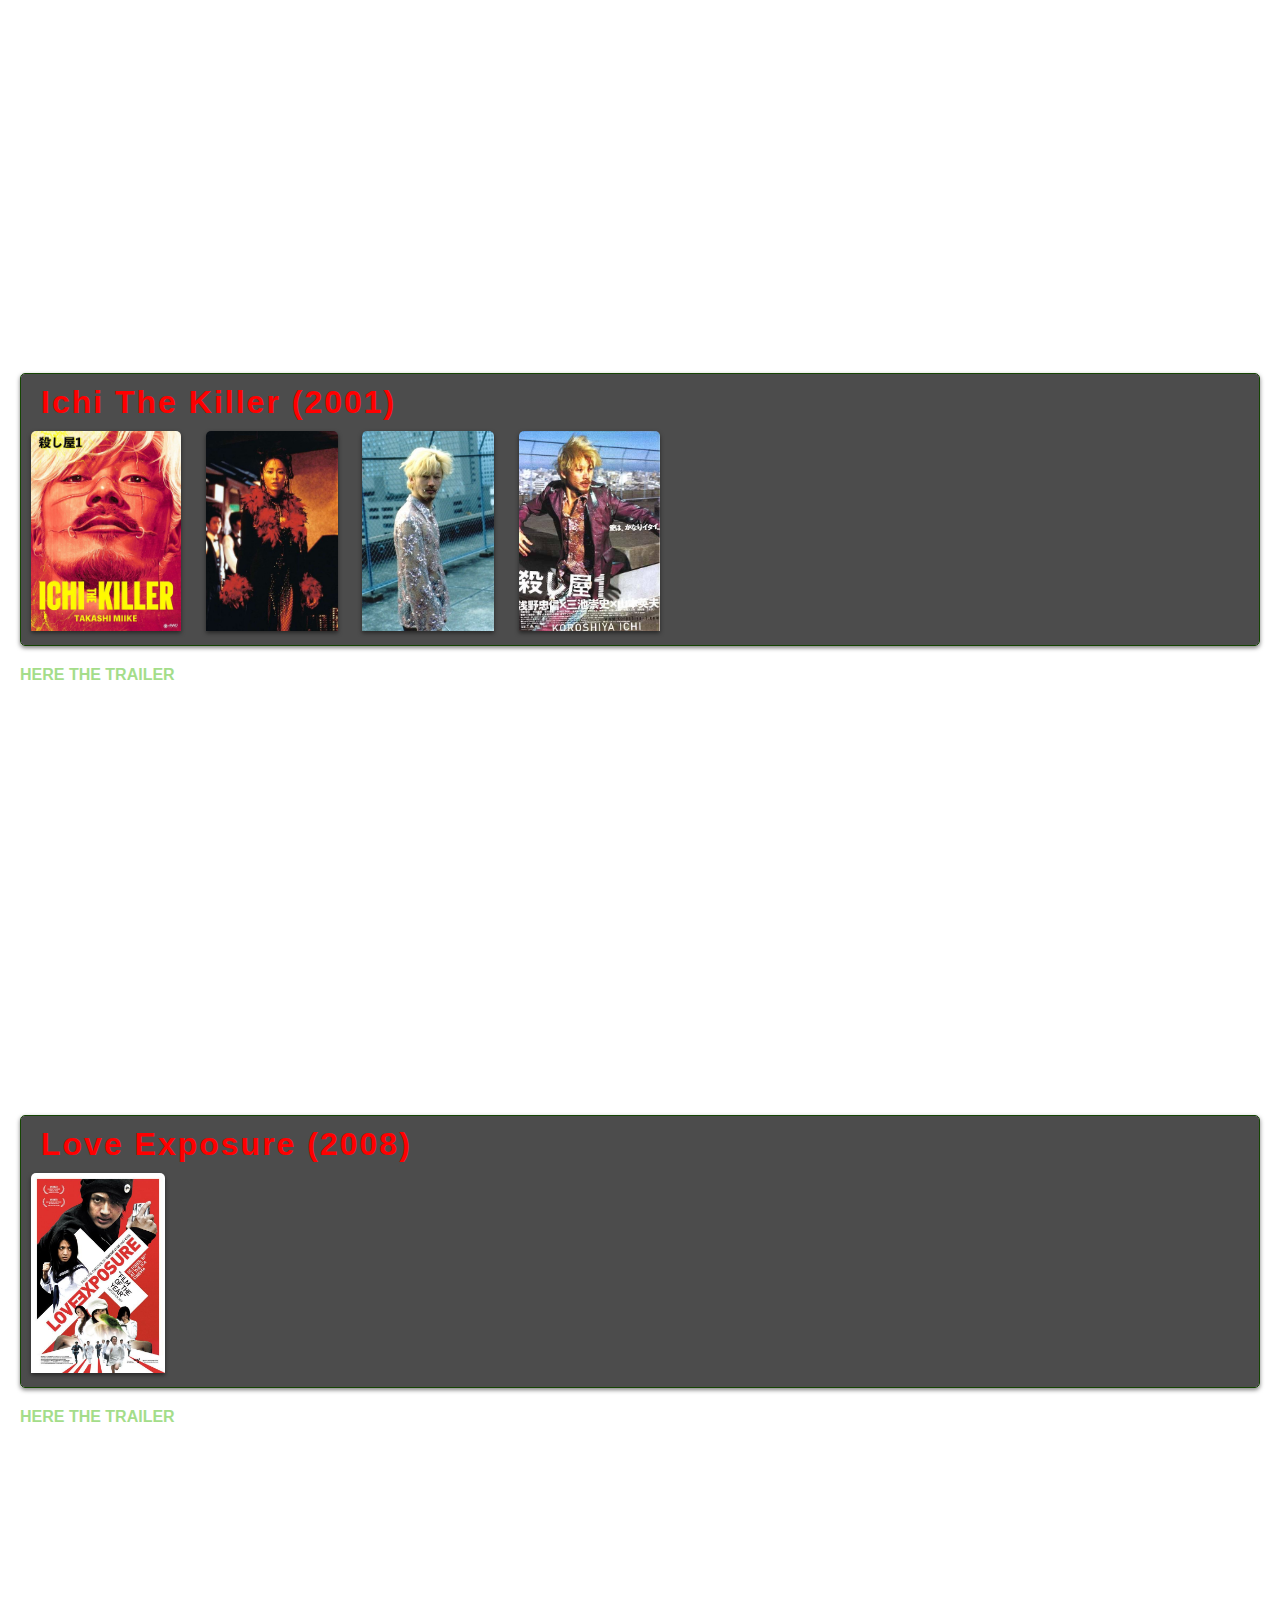
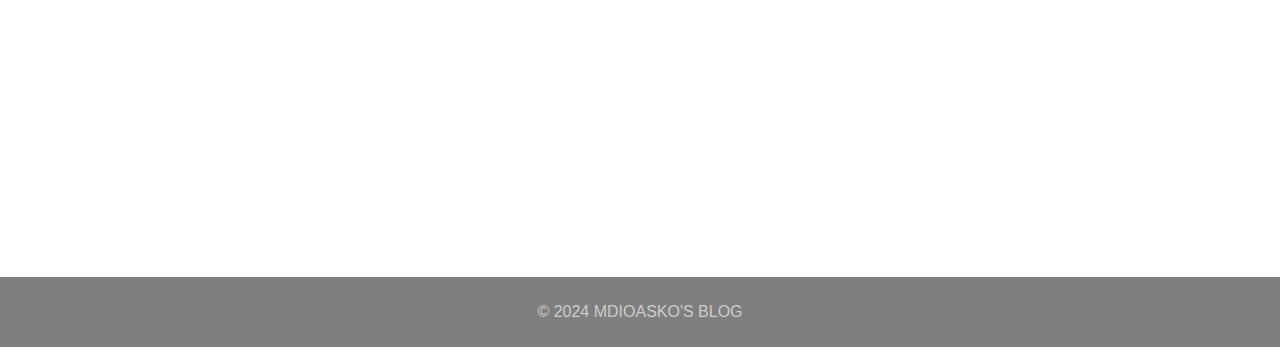
==== commit 253500fb: "se avanza" ====
--- a/index.html
+++ b/index.html
@@ -4,12 +4,13 @@
     <meta charset="UTF-8">
     <meta name="viewport" content="width=device-width, initial-scale=1.0">
     <title>Movie Blog</title>
+    <link rel="website icon" type="MIME" href="img/Red Dragon Sticker.jpeg">
     <style>
         body {
             font-family: "Helvetica Neue", Helvetica, Arial, sans-serif;
             margin: 0;
             padding: 0;
-            background-image: url('https://38.media.tumblr.com/0854394a2dcaf9307d7e03187d7149d5/tumblr_niw84qvke11r52he3o2_540.gif');
+            background-image: url('https://64.media.tumblr.com/0854394a2dcaf9307d7e03187d7149d5/tumblr_niw84qvke11r52he3o2_540.gif');
             background-size: cover;
             color: rgb(164, 221, 138); 
         }
@@ -130,6 +131,10 @@
             color: #ccc;
         }
 
+        iframe {
+        padding-bottom: 100px;
+        }
+
         /* Estilos responsivos */
         @media screen and (max-width: 768px) {
             header h1 {
@@ -230,9 +235,12 @@
                 <img src="img/belladonna/belladonna4.jpeg" alt=" Belladonna of Sadness">
 
                 <div class="info">
-                    
-                    <p>Genre: Drama/Romance</p>
-                    <p>Synopsis: Two stories about love intersect in Hong Kong's fast-paced and chaotic urban environment.</p>
+                    <p><b>Director:</b>Eiichi Yamamoto</p>
+                    <p>Genre<b></b>Animation/Fantasy/Drama</p>
+                    <p><b>Release Year:</b>1973</p>
+                    <p><b>Synopsis:</b> "Belladonna of Sadness" is a mesmerizing and avant-garde Japanese animated film directed by Eiichi Yamamoto. Set in medieval Europe, the story follows Jeanne, a young woman who faces tragedy and oppression in her village. After being brutally assaulted by the local lord and his men, Jeanne makes a pact with the devil and gains magical powers. As she seeks vengeance and liberation, Jeanne's journey takes her on a dark and surreal exploration of desire, power, and the human condition. With its stunning visuals, psychedelic imagery, and haunting soundtrack, "Belladonna of Sadness" is a unique and provocative cinematic experience that challenges conventions and transcends boundaries.
+                    <p><b>Cast:</b>Aiko Nagayama as Jeanne (voice), Katsuyuki Itô as Jean (voice), Tatsuya Tôma as The Devil (voice)</p>    
+                    </p>
                 </div>
             </article>
             <p><b>HERE THE TRAILER</b></p>
@@ -250,13 +258,18 @@
                 <img src="img/oldboy/oldboy6.jpeg" alt="Oldboy">
 
                 <div class="info">
-                    <p>Director: Wong Kar-wai</p>
-                    <p>Genre: Romance/Drama/Sci-Fi</p>
-                    <p>Synopsis: This film explores themes of love, memory, and loss through multiple interconnected stories set in the future.</p>
+                    <p><b>Director:</b>Park Chan-wook</p>
+                    <p>Genre<b></b>Mystery/Thriller/Drama</p>
+                    <p><b>Release Year:</b>2003</p>
+                    <p><b>Synopsis:</b>"Oldboy" is a gripping South Korean thriller directed by Park Chan-wook. The film follows the story of Oh Dae-su, a man who is inexplicably imprisoned in a cell for 15 years without knowing the reason. Upon his sudden release, Dae-su embarks on a relentless quest for vengeance and the truth behind his captivity. As he delves deeper into the mystery, Dae-su discovers shocking secrets and confronts his own dark past. Fueled by themes of revenge, redemption, and moral ambiguity, "Oldboy" is a masterfully crafted tale of suspense and psychological intrigue that keeps audiences on the edge of their seats until its unforgettable conclusion.</p>
+                    <p><b>Cast:</b>Choi Min-sik as Oh Dae-su, Yu Ji-tae as Lee Woo-jin, Kang Hye-jung as Mi-do</p>
                 </div>
             </article>
             <p><b>HERE THE TRAILER</b></p>
             <iframe width="560" height="315" src="https://www.youtube.com/embed/tAaBkFChaRg?si=J2_LYjvqeNm2P3mg" title="YouTube video player" frameborder="0" allow="accelerometer; autoplay; clipboard-write; encrypted-media; gyroscope; picture-in-picture; web-share" referrerpolicy="strict-origin-when-cross-origin" allowfullscreen style="display: block; margin: 0 auto;"></iframe>
+
+
+
 
 
             <article class="movie">
@@ -268,23 +281,31 @@
        
 
                 <div class="info">
-                    <p>Director: Wong Kar-wai</p>
-                    <p>Genre: Romance/Drama/Sci-Fi</p>
-                    <p>Synopsis: This film explores themes of love, memory, and loss through multiple interconnected stories set in the future.</p>
+                    <p><b>Director:</b>Takashi Miike</p>
+                    <p>Genre<b></b>Crime/Drama/Thriller</p>
+                    <p><b>Synopsis:</b>"Ichi the Killer" is a visceral and controversial Japanese crime thriller directed by Takashi Miike. The film revolves around the brutal and sadistic world of the yakuza, where a sadomasochistic enforcer named Kakihara embarks on a quest to find his missing boss. His search leads him to encounter Ichi, a psychologically disturbed and deeply troubled man with a mysterious connection to the underworld. As Kakihara delves deeper into the violent and depraved underworld, he becomes entangled in a web of deceit, betrayal, and extreme violence. With its shocking and graphic depictions of gore and torture, "Ichi the Killer" is a challenging and unforgettable cinematic experience that pushes the boundaries of conventional filmmaking.</p>
+                    <p><b>Cast:</b>Tadanobu Asano as Kakihara, Nao Ohmori as Ichi</p>
                 </div>
             </article>
             <p><b>HERE THE TRAILER</b></p>
             <iframe width="560" height="315" src="https://www.youtube.com/embed/AmHxzsbAZZc?si=E0WijhTUHmkHaHnx" title="YouTube video player" frameborder="0" allow="accelerometer; autoplay; clipboard-write; encrypted-media; gyroscope; picture-in-picture; web-share" referrerpolicy="strict-origin-when-cross-origin" allowfullscreen style="display: block; margin: 0 auto;"></iframe>
 
+
+
+
+
+
+
             <article class="movie">
                 <h2>Love exposure (2008)</h2>
-                <img src="img/love_exposure/1.jpeg" alt="Oldboy">
+                <img src="img/love_exposure/1.jpeg" alt="Love Exposure">
                 
     
                 <div class="info">
-                    <p>Director: Wong Kar-wai</p>
-                    <p>Genre: Romance/Drama/Sci-Fi</p>
-                    <p>Synopsis: This film explores themes of love, memory, and loss through multiple interconnected stories set in the future.</p>
+                    <p><b>Director:</b>Sion Sono</p>
+                    <p>Genre<b></b>Crime/Drama/Thriller</p>
+                    <p><b>Synopsis:</b> "Love Exposure" is a sprawling and audacious Japanese comedy-drama directed by Sion Sono. The film follows the story of Yu Honda, a teenage boy who becomes entangled in a series of bizarre and surreal events after his devout Catholic father forces him to confess sins regularly. In his quest to accumulate sins to confess, Yu inadvertently becomes involved with a group of upskirt photographers and falls in love with Yoko, a girl he meets under unusual circumstances. As Yu navigates the complexities of love, religion, and identity, he finds himself drawn into a whirlwind of eccentric characters and unconventional relationships. With its bold and irreverent approach to storytelling, "Love Exposure" offers a unique and provocative exploration of modern-day relationships and societal norms.
+                    </p>
                 </div>
             </article>
             <p><b>HERE THE TRAILER</b></p>
@@ -295,7 +316,7 @@
         </section>
     </main>
     <footer>
-        <p>&copy; 2024 Movie Blog</p>
+        <p>&copy; 2024 MDIOASKO'S BLOG </p>
     </footer>
 </body>
 </html>
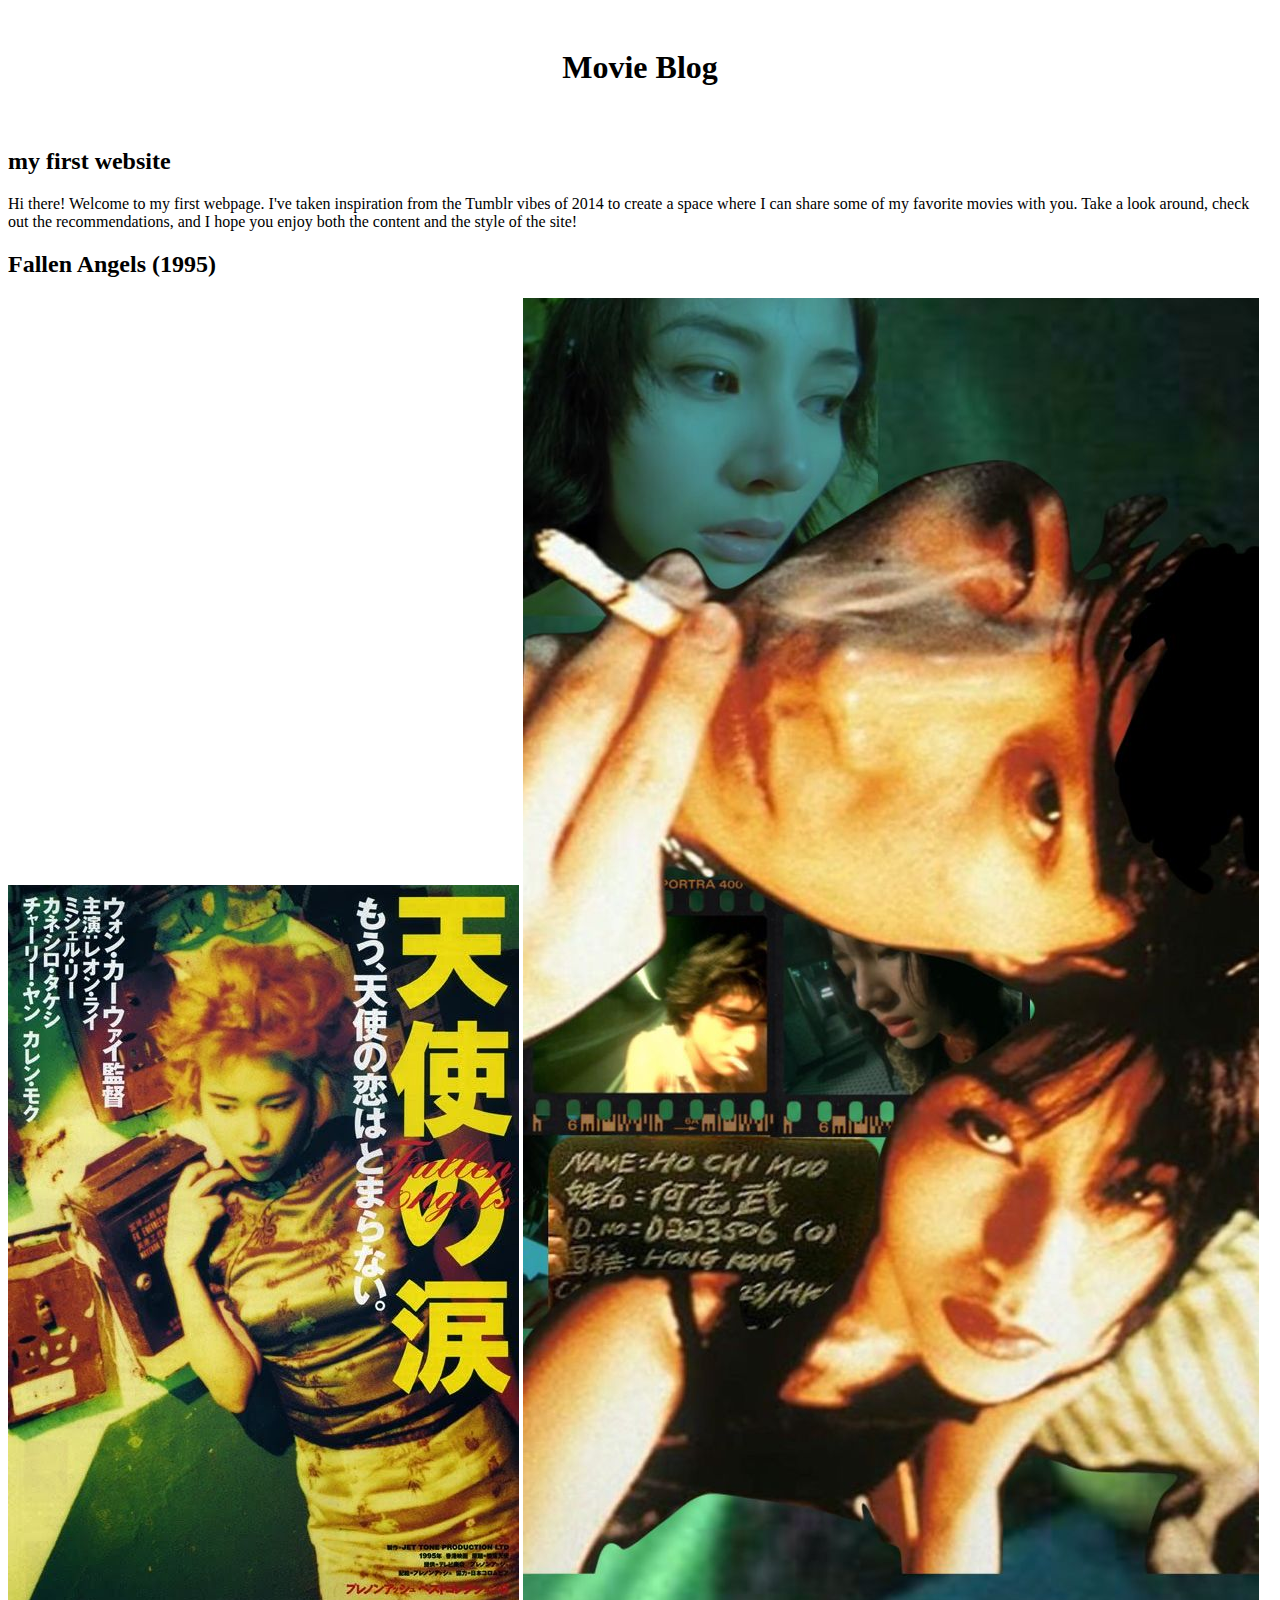
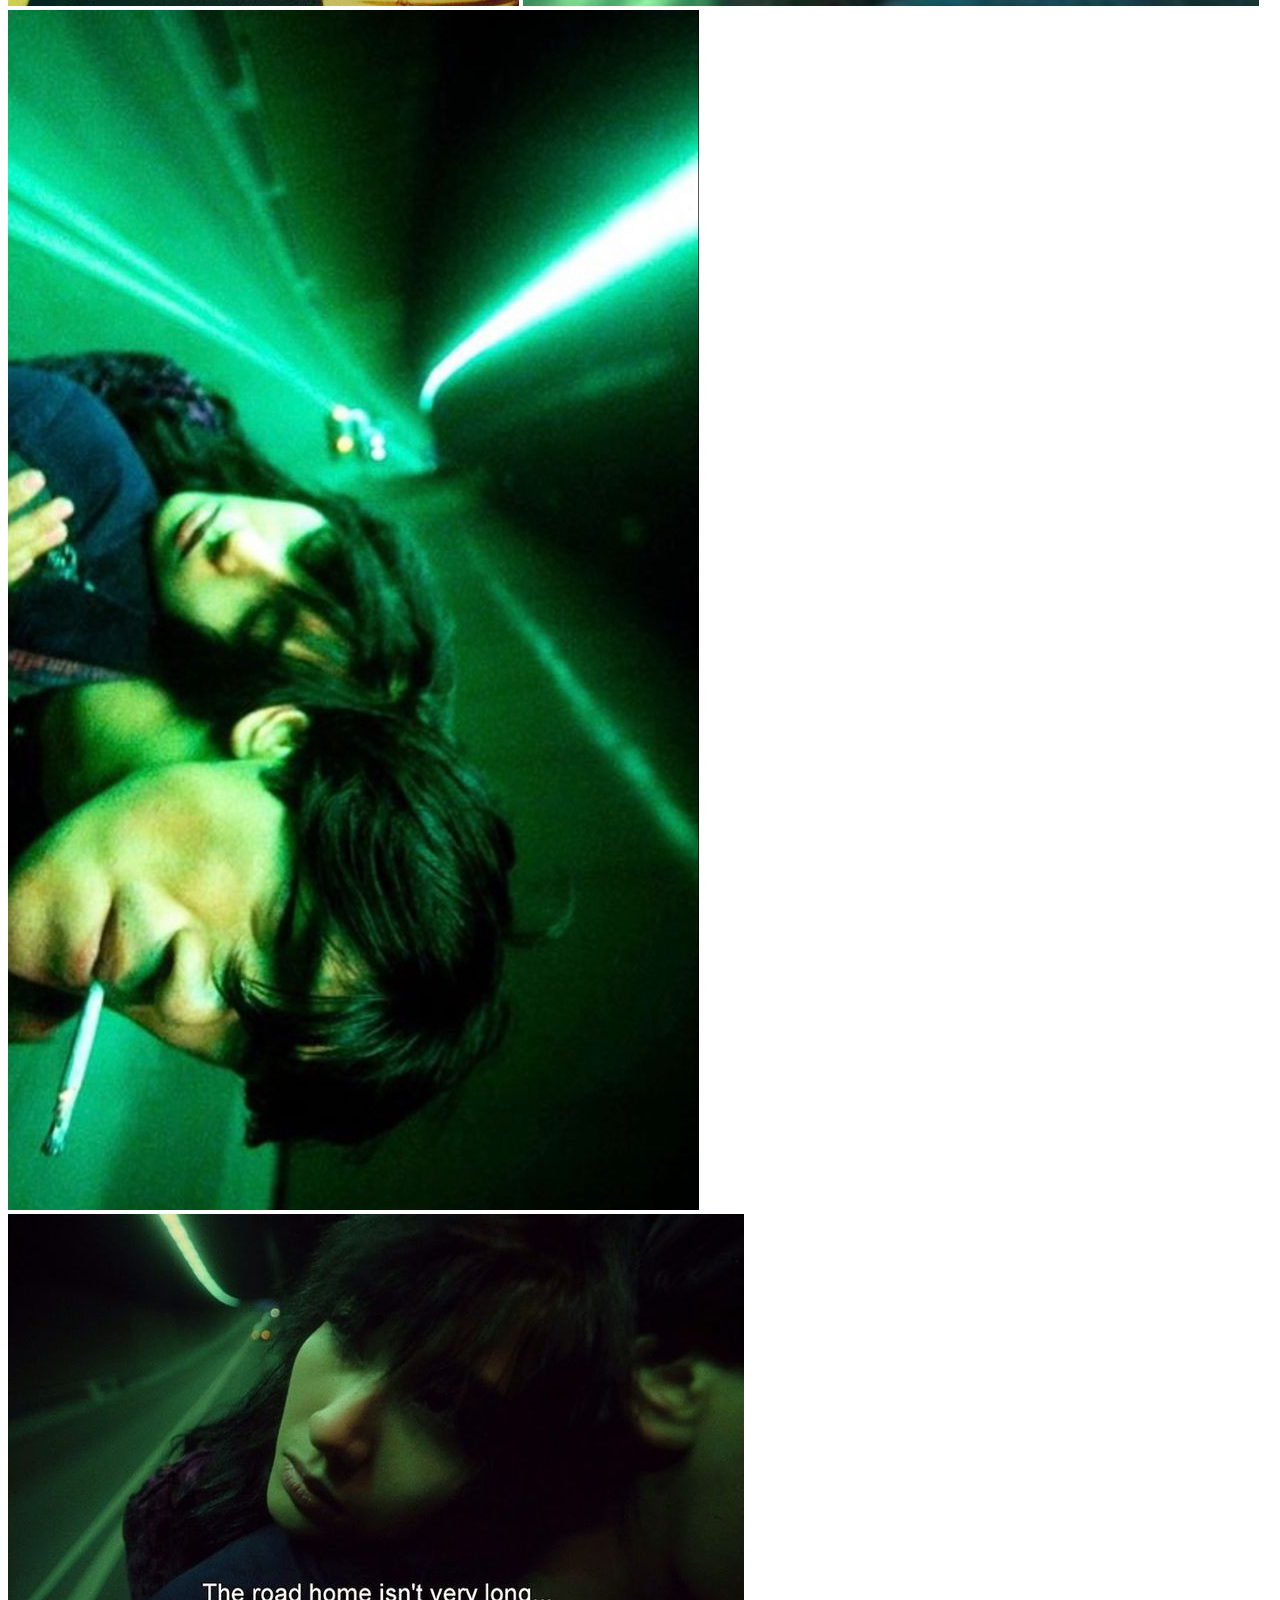
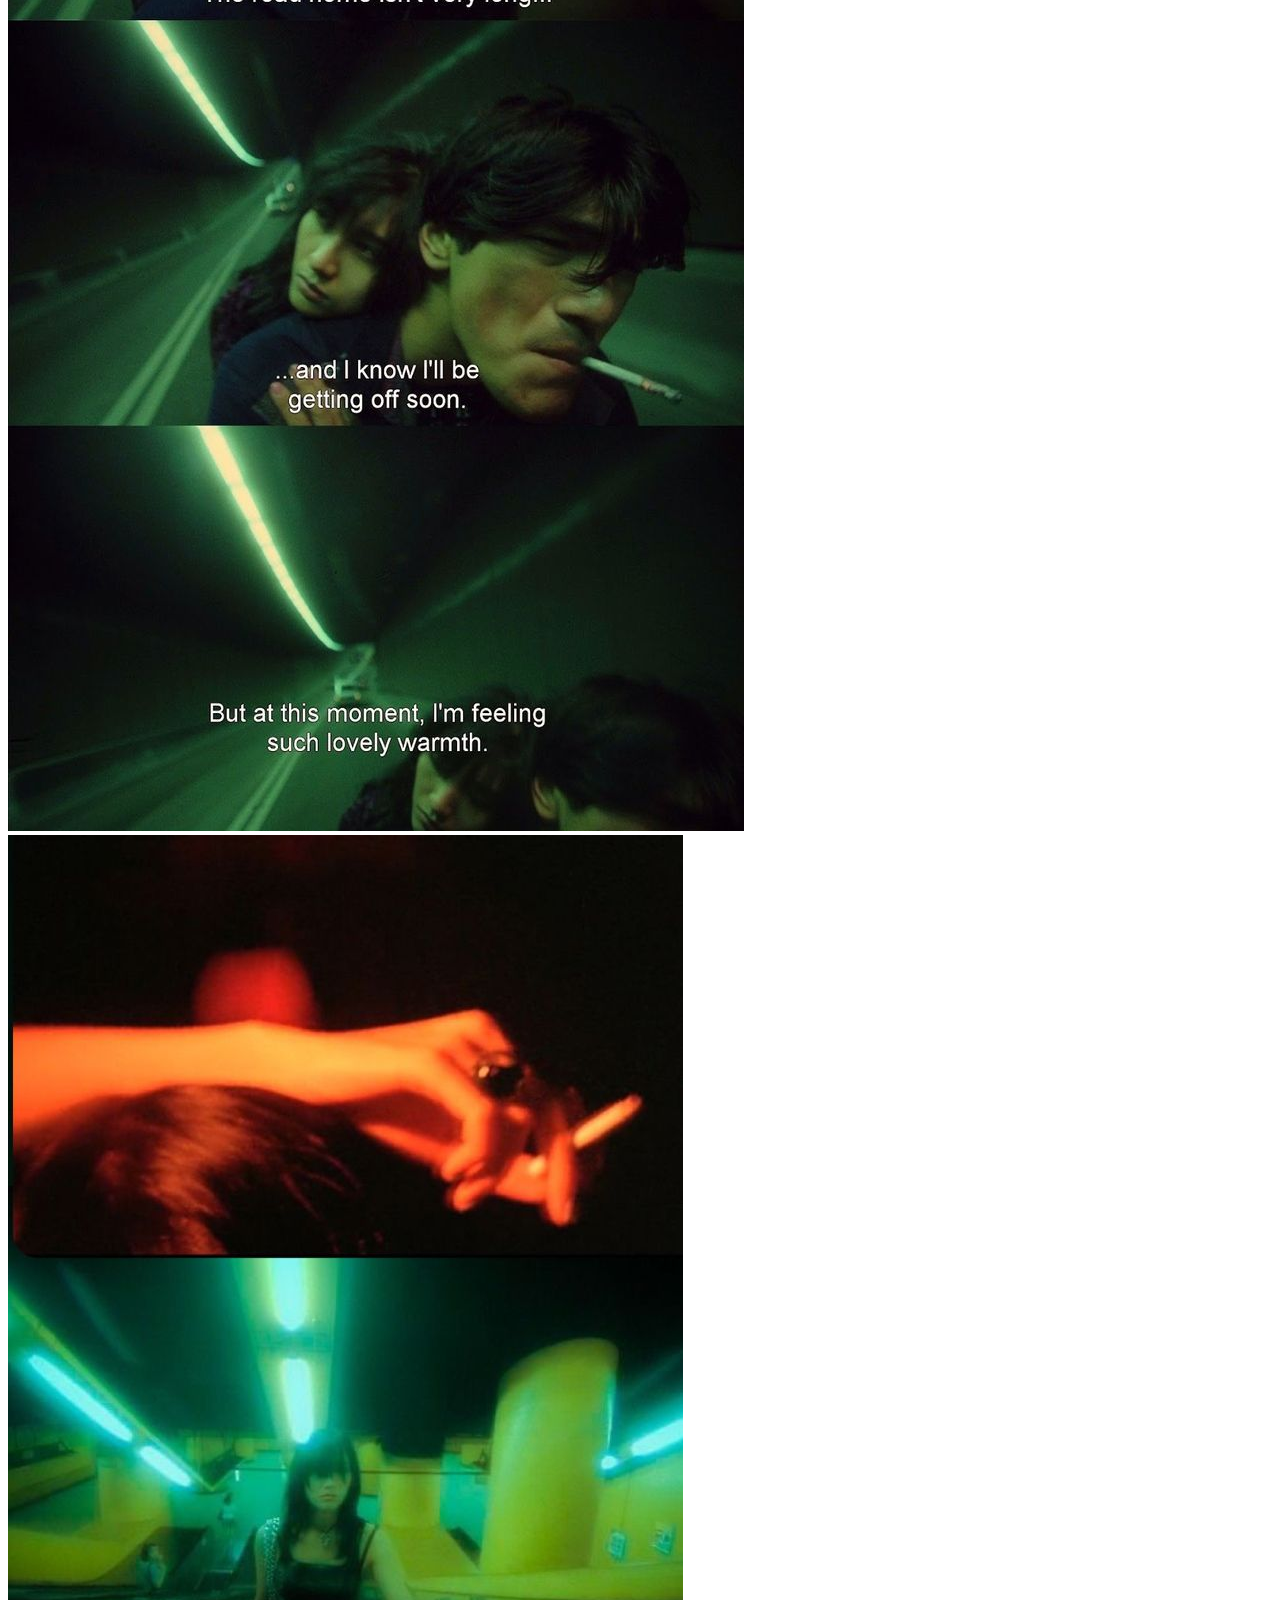
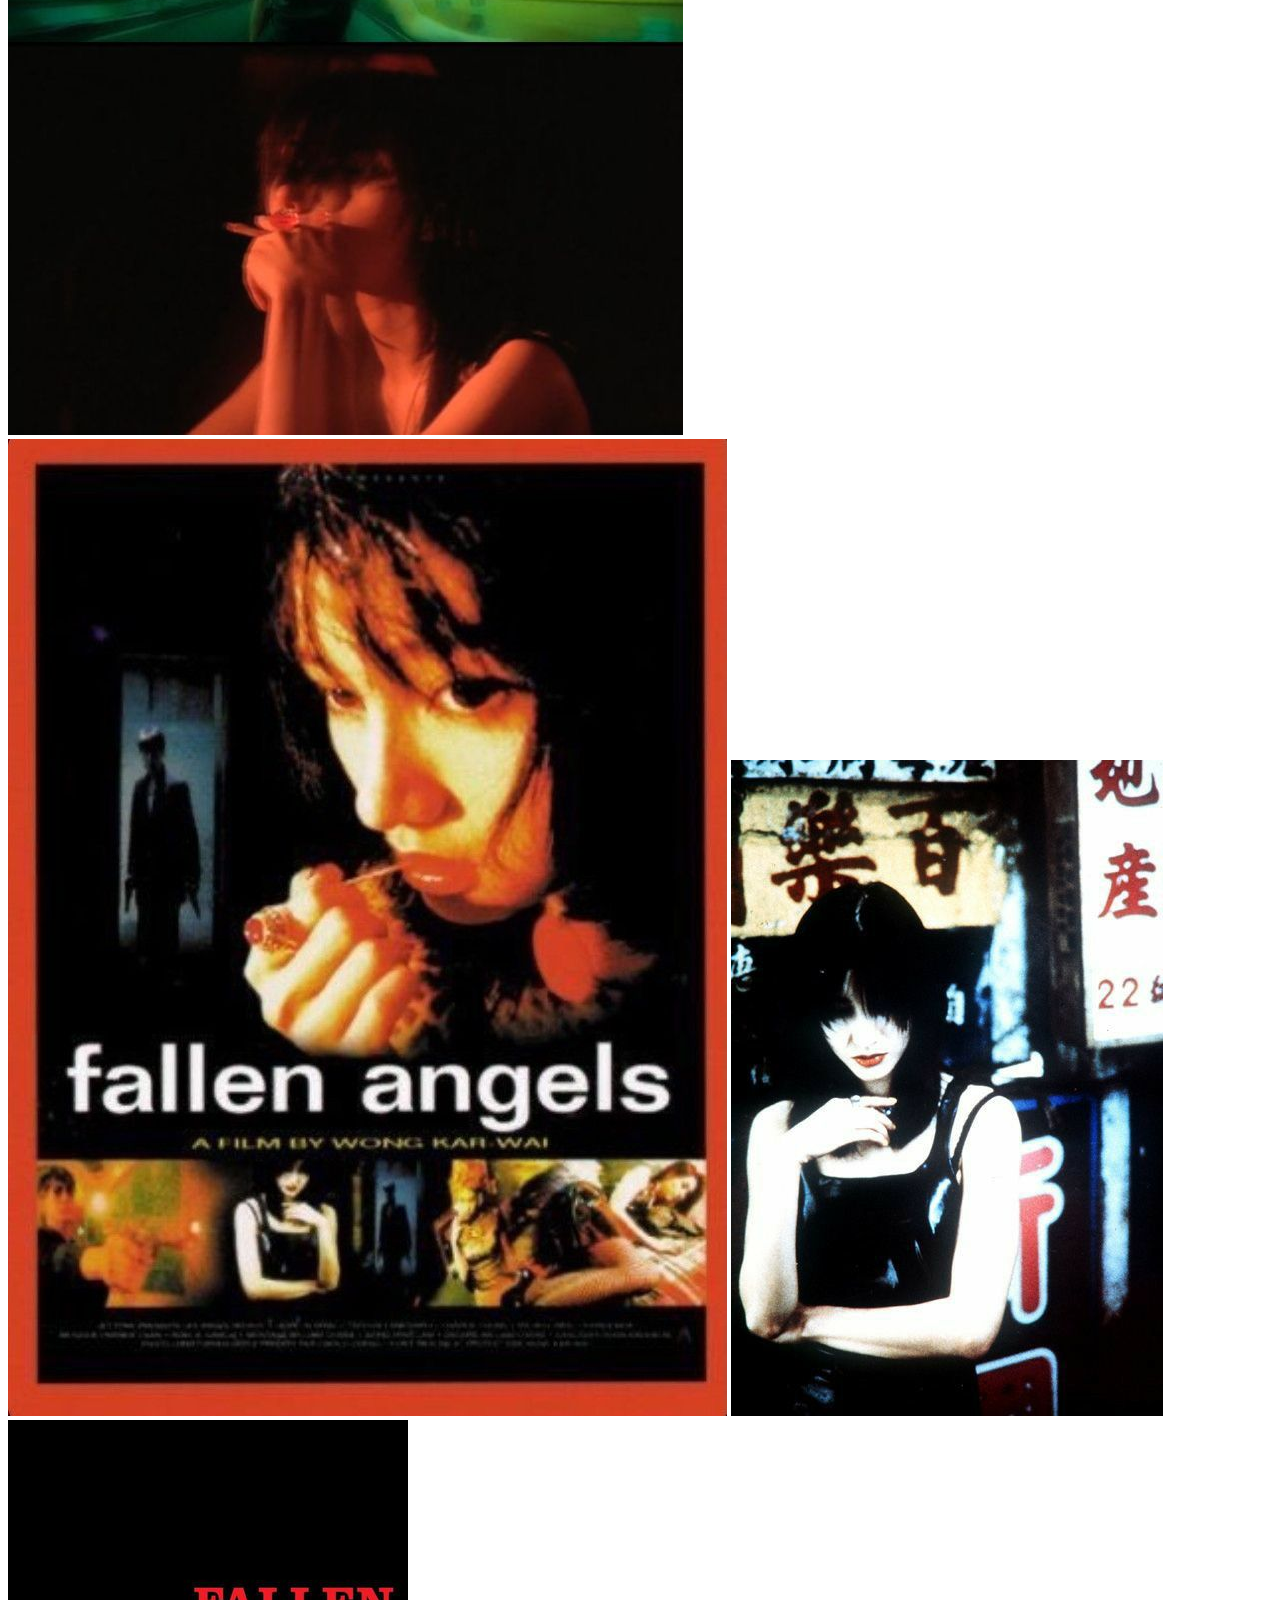
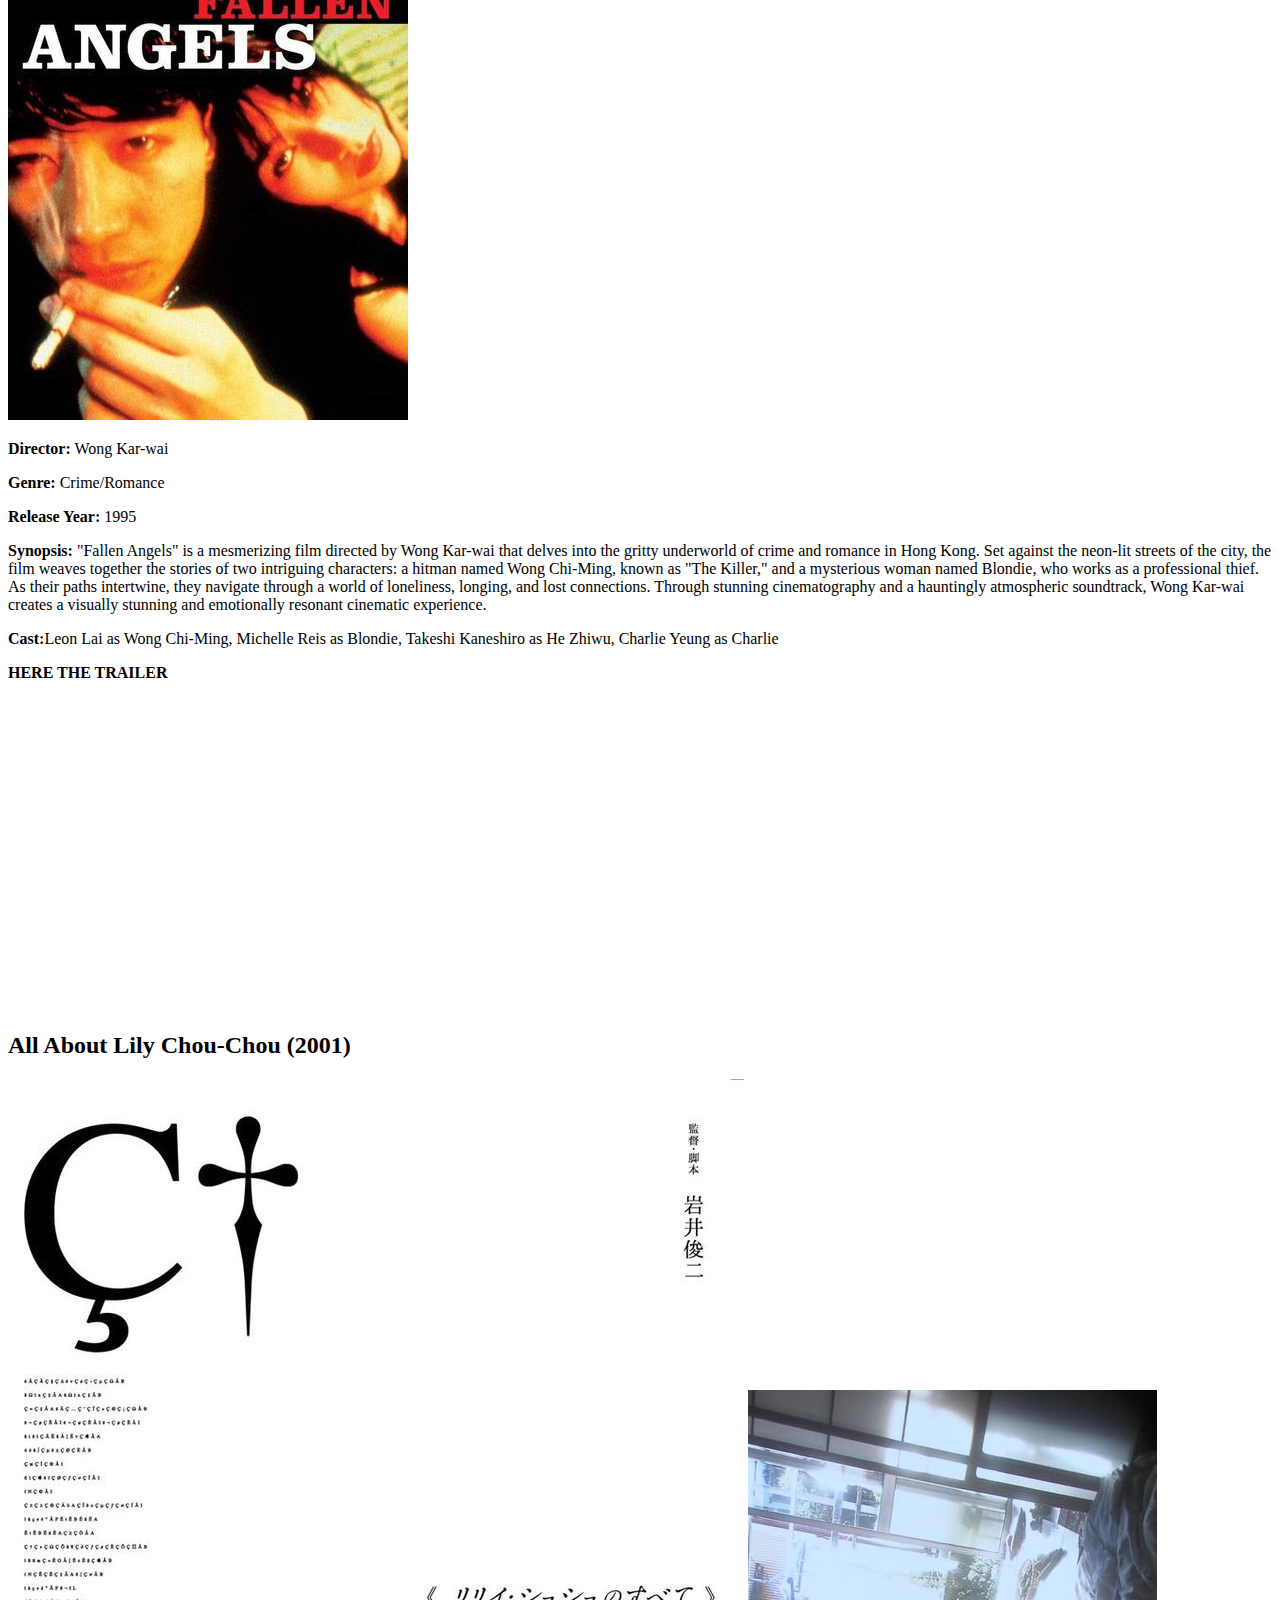
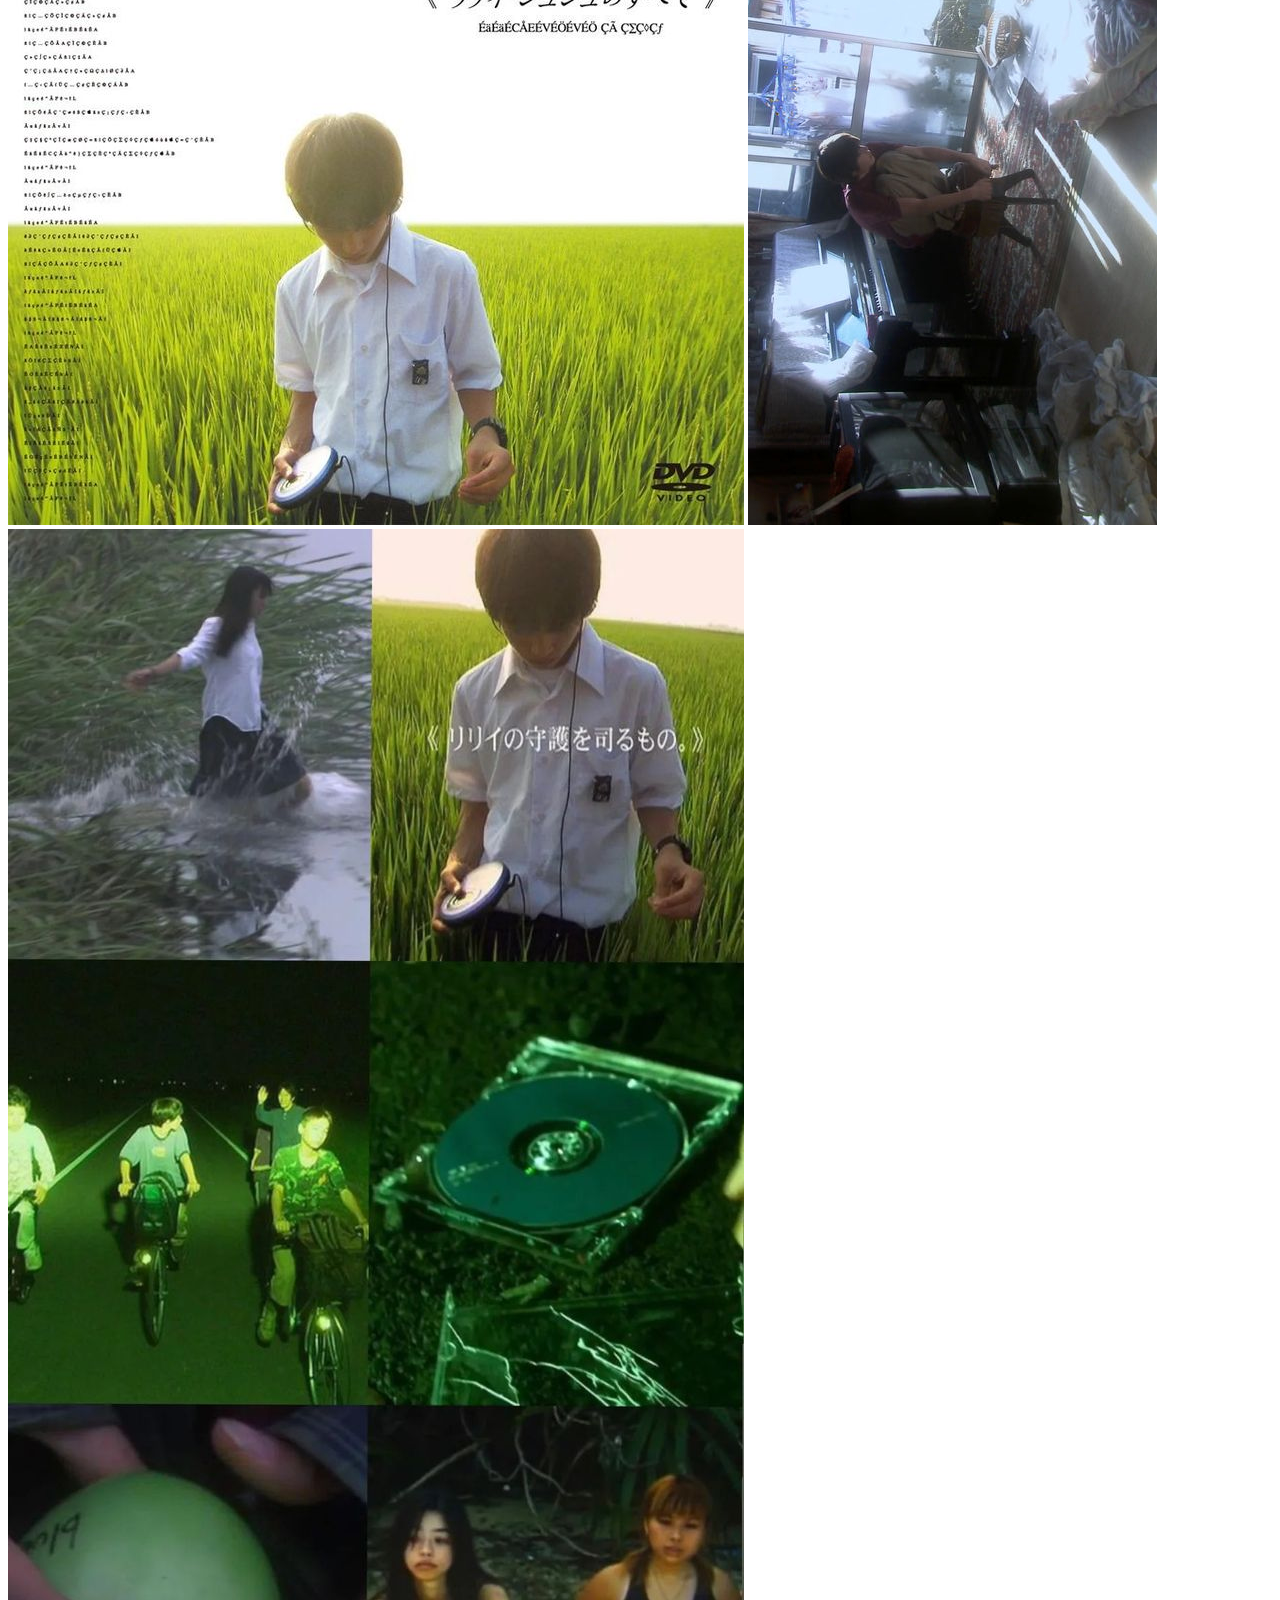
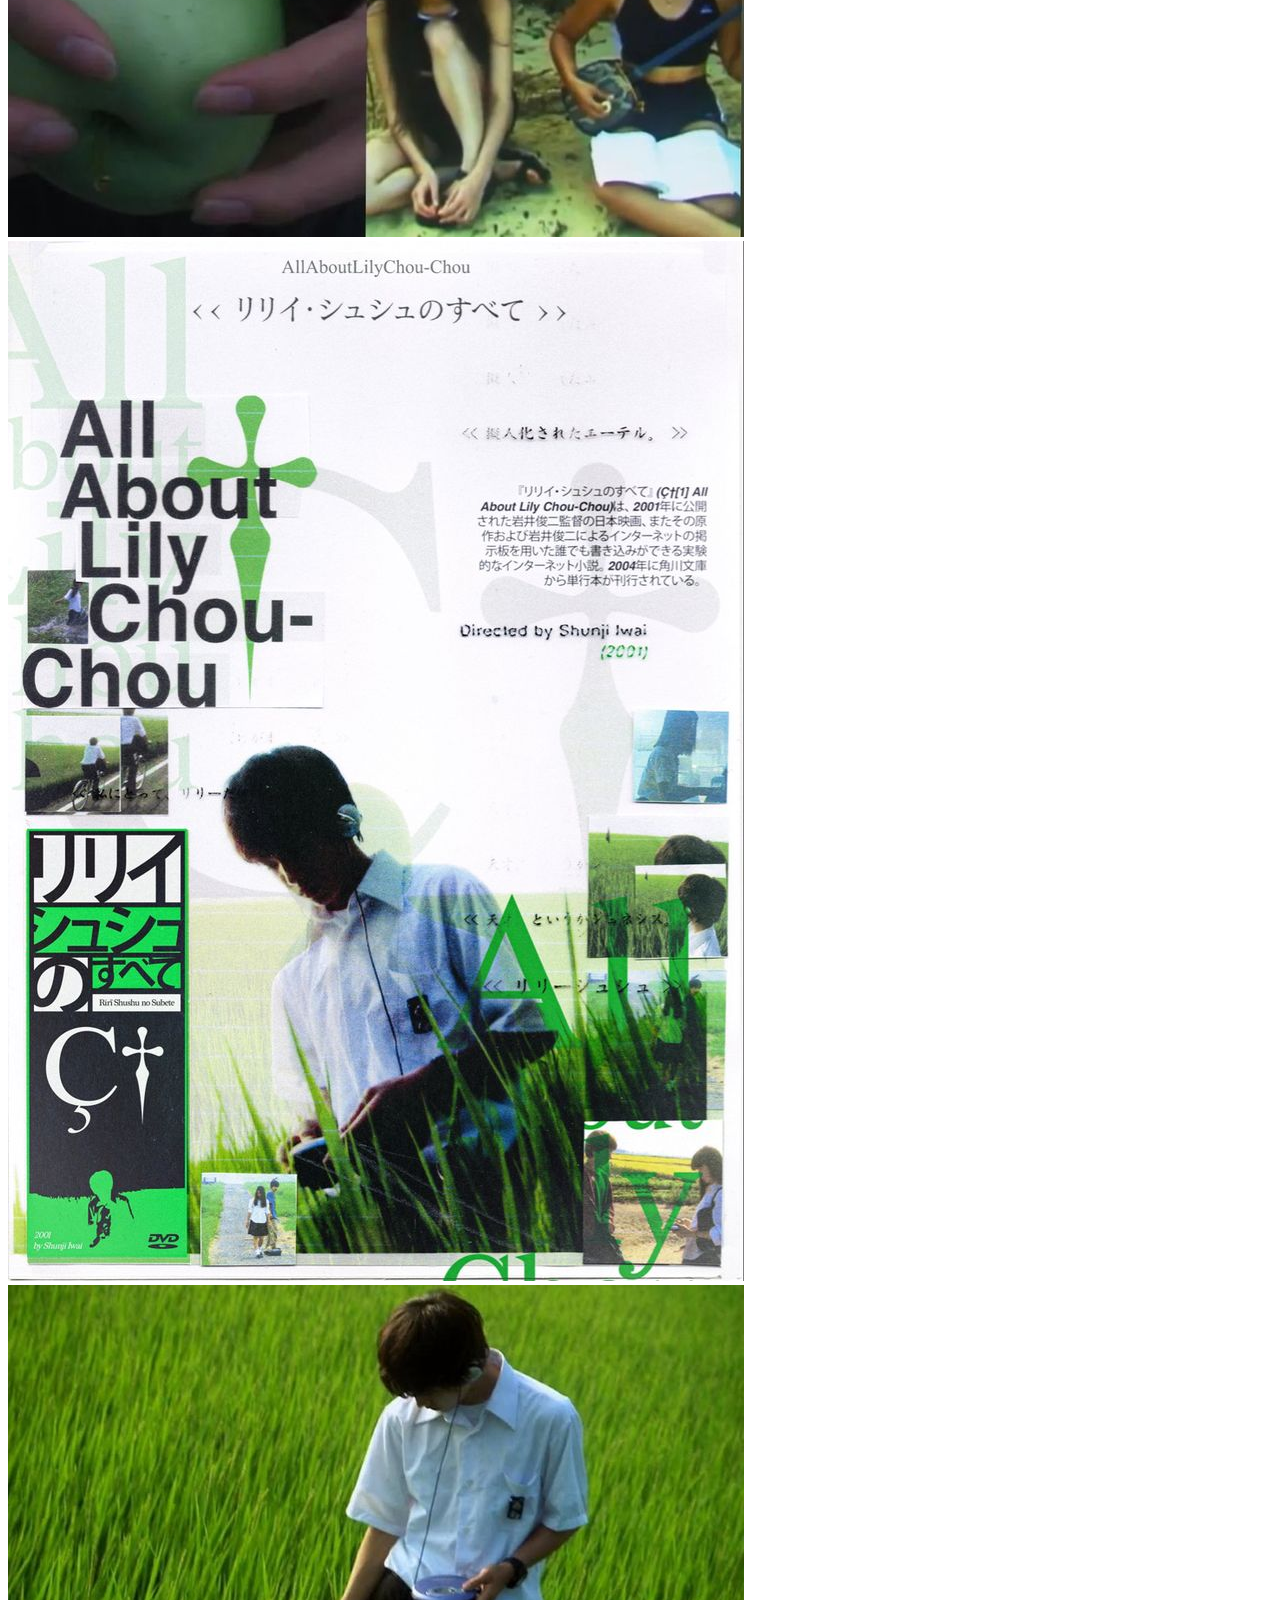
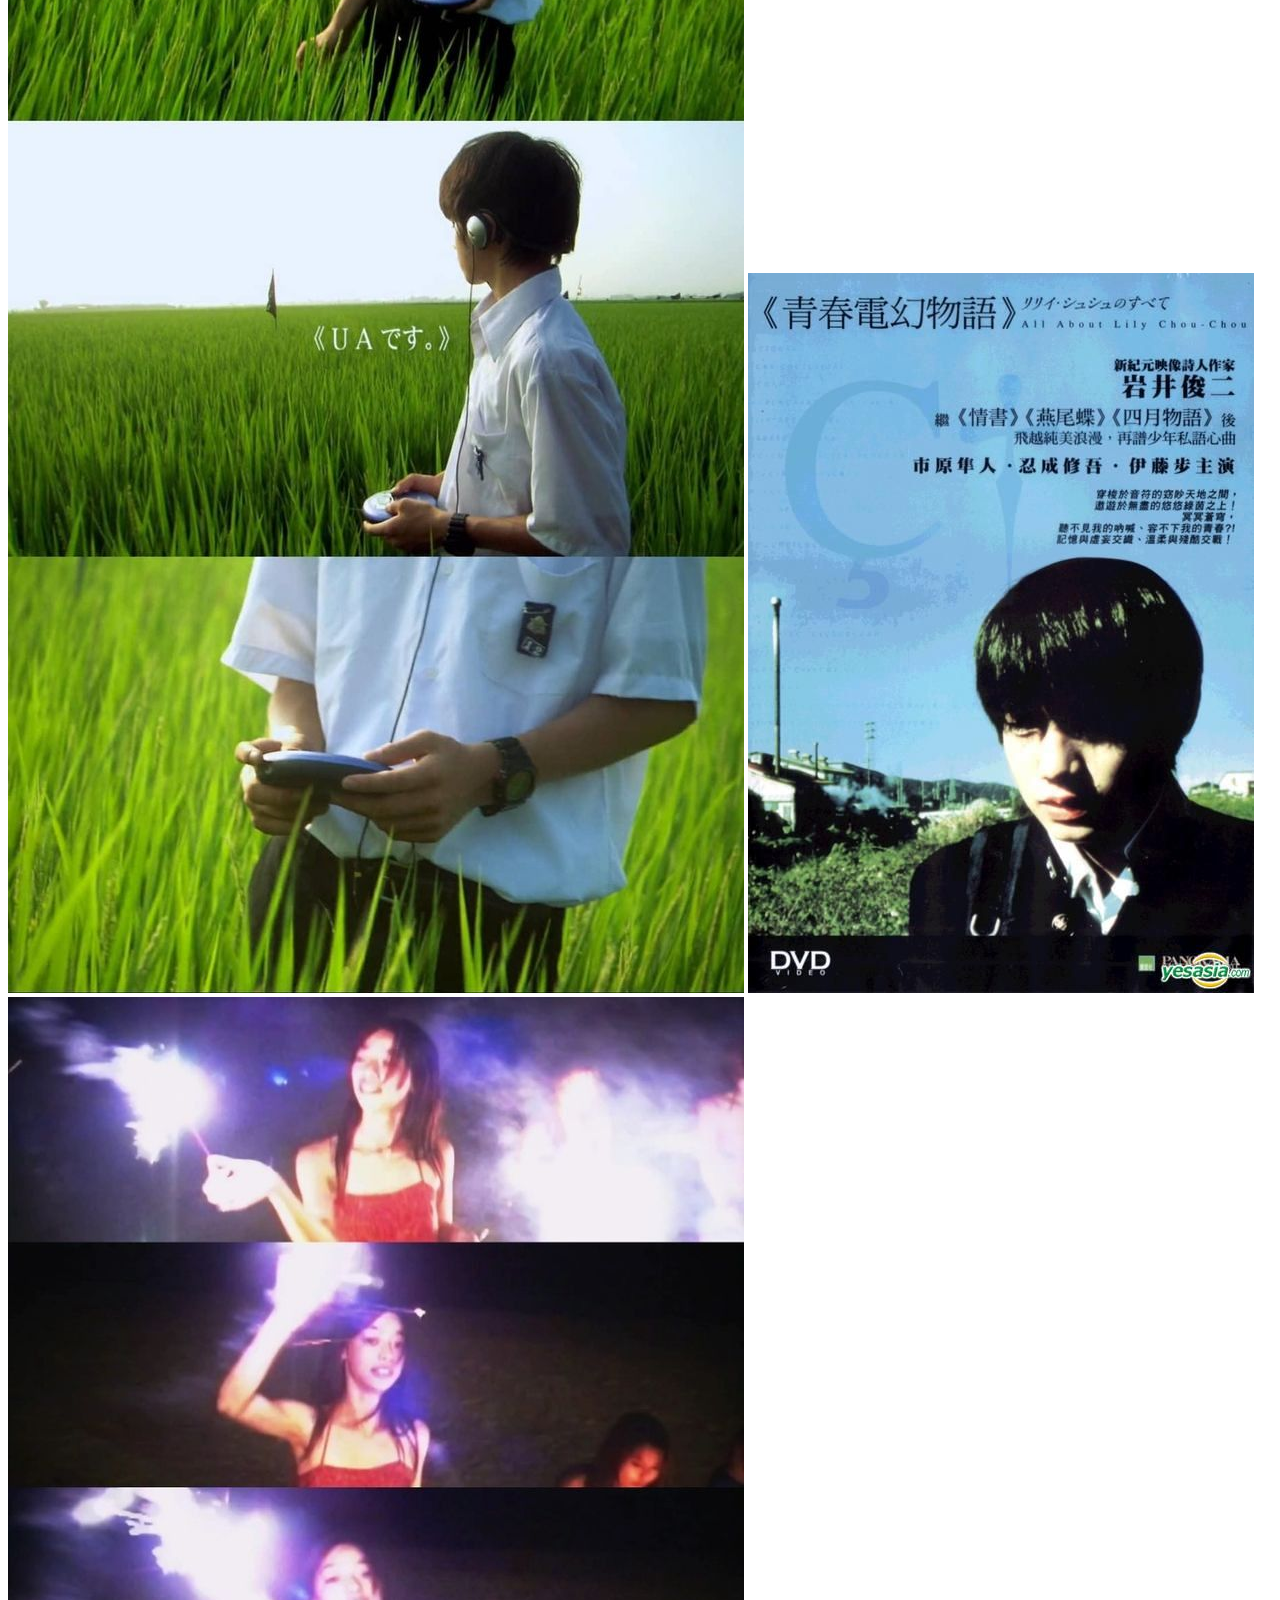
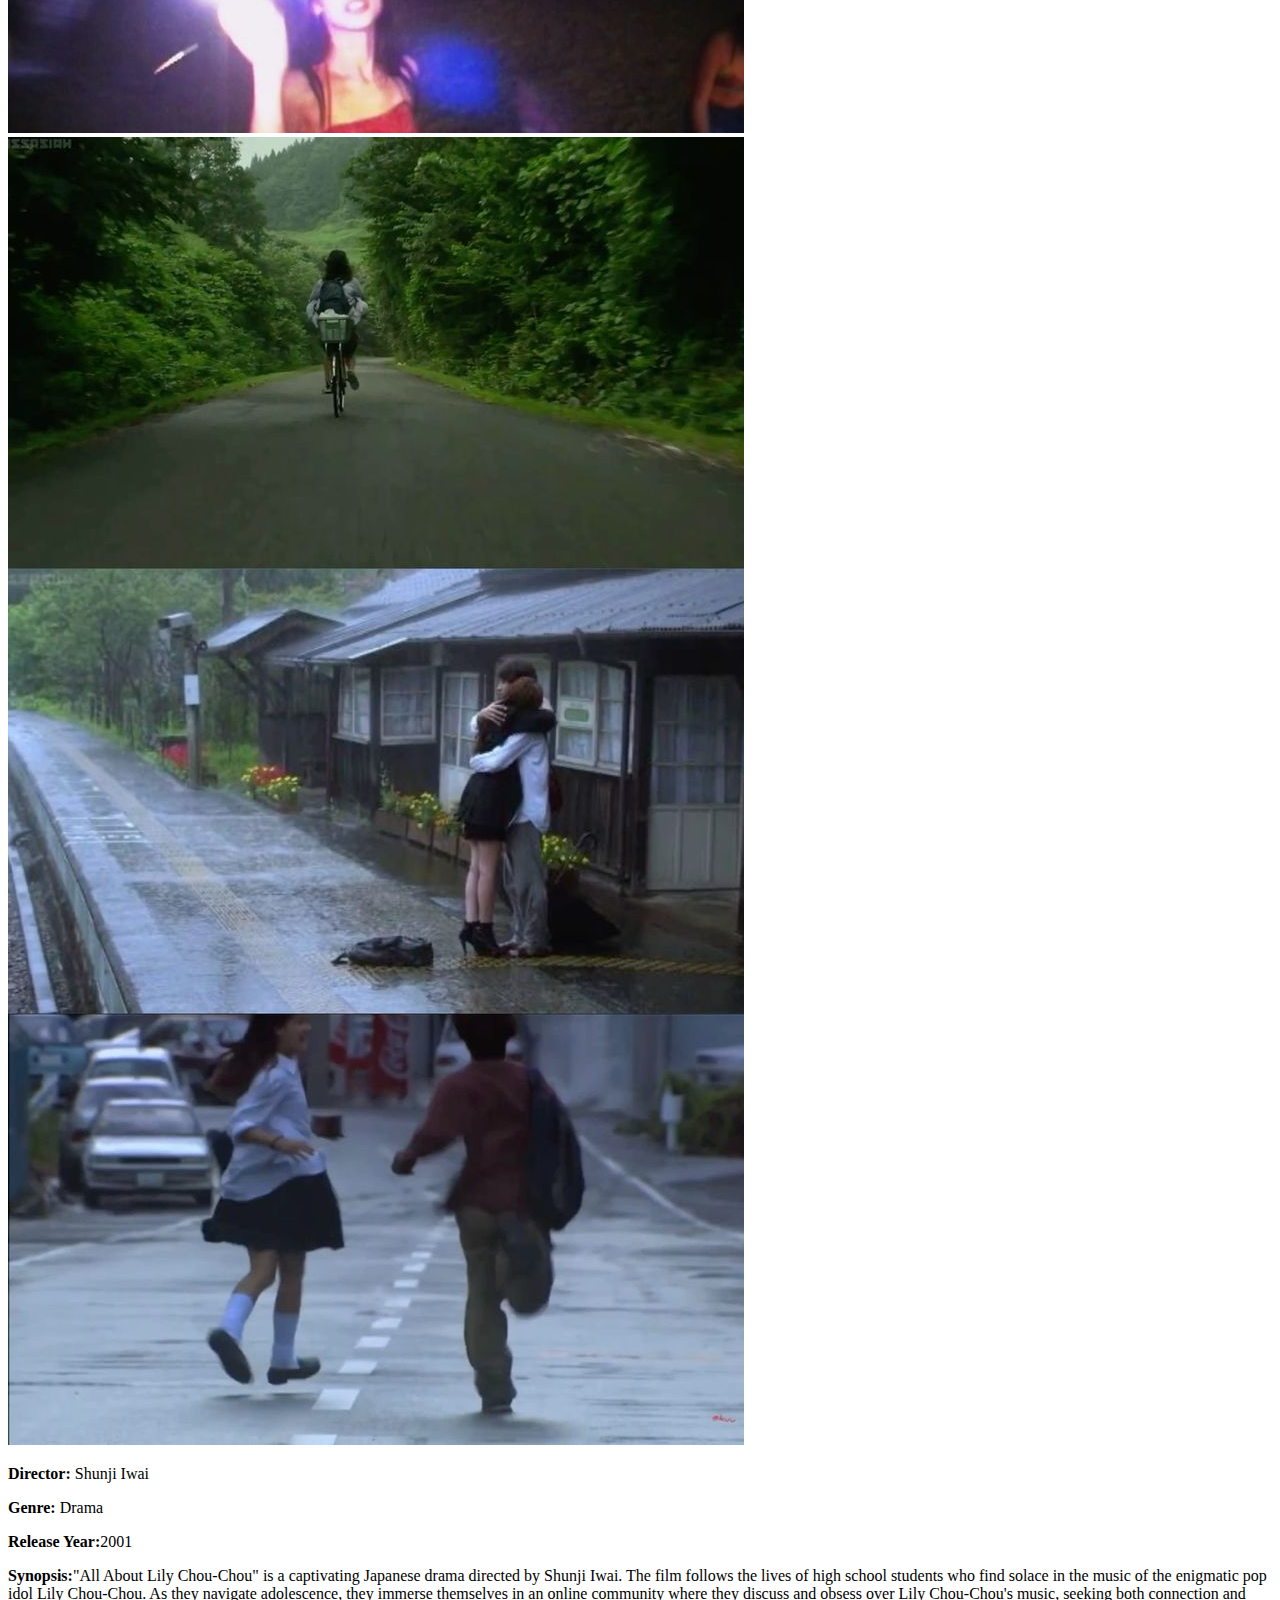
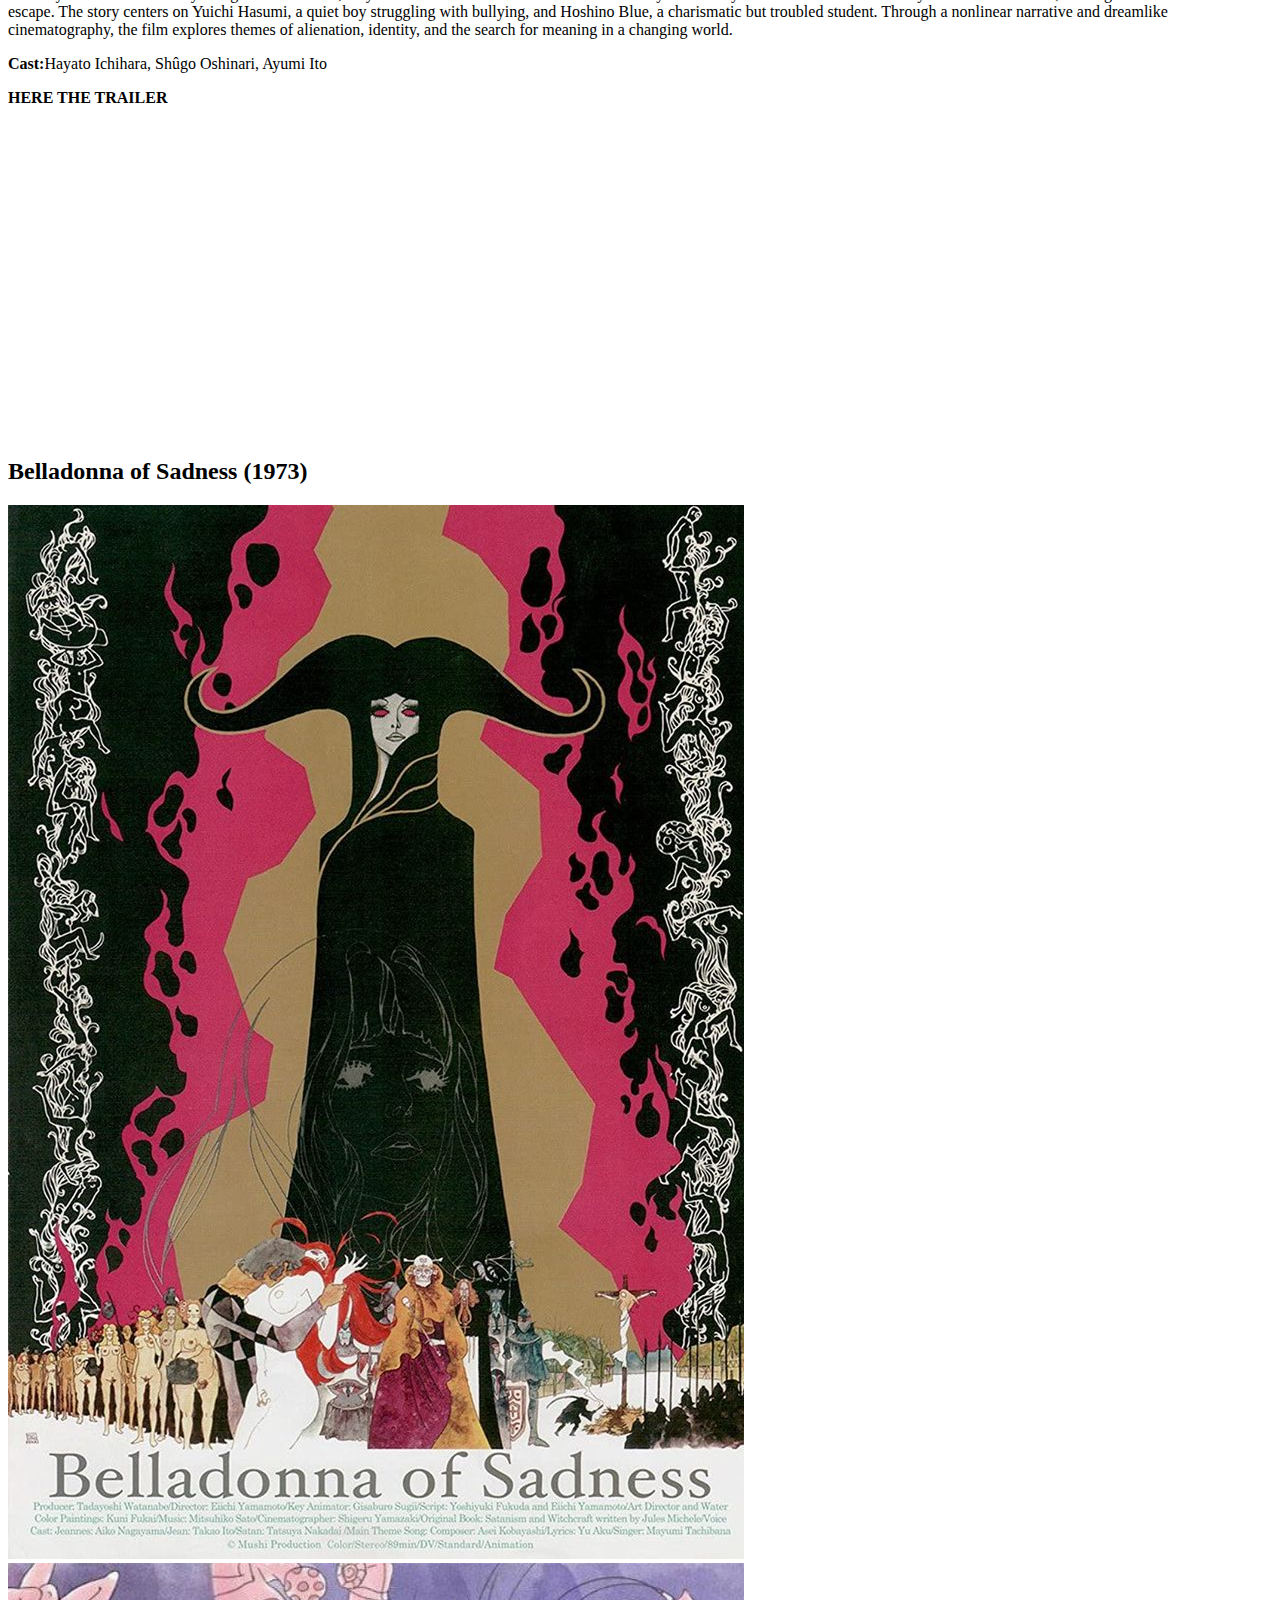
==== commit 2d64eb76: "1.png" ====
--- a/index.html
+++ b/index.html
@@ -4,158 +4,9 @@
     <meta charset="UTF-8">
     <meta name="viewport" content="width=device-width, initial-scale=1.0">
     <title>Movie Blog</title>
-    <link rel="website icon" type="MIME" href="img/Red Dragon Sticker.jpeg">
-    <style>
-        body {
-            font-family: "Helvetica Neue", Helvetica, Arial, sans-serif;
-            margin: 0;
-            padding: 0;
-            background-image: url('https://64.media.tumblr.com/0854394a2dcaf9307d7e03187d7149d5/tumblr_niw84qvke11r52he3o2_540.gif');
-            background-size: cover;
-            color: rgb(164, 221, 138); 
-        }
 
-        #proyect { 
-            border-radius: 5px;
-            padding: 20px;
-            margin-bottom: 20px;
-        }
-        #proyect h2 {
-            font-size: 2em;
-            color: red;
-            font-family: 'Arial', sans-serif;
-            text-transform: capitalize;
-            letter-spacing: 2px;
-            margin-bottom: 10px;
-         }
-
-         #proyect p {
-            font-size: 1.1em;
-            color: #faf5f5;
-            line-height: 1.5;
-            text-align: justify;
-        }
-
-        header {
-            background-color: rgba(0, 0, 0, 0.5);
-            text-align: center;
-            padding: 20px 0;
-        }
-
-        header h1 {
-            font-size: 3em;
-            color: red;
-            font-family: 'Arial', sans-serif;
-            text-transform: capitalize;
-            letter-spacing: 5px;
-            
-        }
-
-        main {
-            padding: 20px;
-        }
-
-        .movie {
-            background-color: rgba(0, 0, 0, 0.7);
-            border-radius: 5px;
-            box-shadow: 0 2px 4px rgba(0, 0, 0, 0.5);
-            margin-bottom: 20px;
-            border: 1px solid hsl(103, 92%, 14%);
-            overflow: hidden; 
-            position: relative; 
-            flex-wrap: nowrap;
-            overflow-x: auto;
-        }
-
-        .movie h2 {
-            font-size: 2em;
-            margin: 10px 20px; 
-            color: red;
-            font-family: 'Arial', sans-serif; 
-            text-transform: capitalize;
-            letter-spacing: 2px;
-                }
-
-        .movie img {
-            max-width: 100%;
-            max-height: 200px; 
-            width: auto;
-            height: auto; 
-            border-top-left-radius: 5px;
-            border-top-right-radius: 5px;
-            display: inline-block;
-            
-            box-shadow: 0 2px 4px rgba(0, 0, 0, 0.5); 
-            margin:  auto; 
-            margin-bottom: 10px; 
-            margin-right: 10px; 
-            margin-left: 10px;
-
-        }
-
-        .info {
-            padding: 20px;
-            position: absolute; 
-            top: 0; 
-            left: 0; 
-            width: 100%; 
-            height: 100%; 
-            background-color: rgba(0, 0, 0, 0.8); 
-            opacity: 0; 
-            transition: opacity 0.3s ease; 
-            overflow: scroll; 
-        }
-
-        .info p {
-            margin: 5px 0;
-            font-size: 1.1em;
-            color: #faf5f5;
-            margin-top: 10px; 
-            margin-bottom: 10px; 
-            margin-left: 10px; 
-            margin-right: 10px;
-            text-align: justify;
-
-        }
-
-        
-
-        .movie:hover .info {
-            opacity: 1;
-        }
-
-        footer {
-            background-color: rgba(0, 0, 0, 0.5);
-            text-align: center;
-            padding: 10px 0;
-            color: #ccc;
-        }
-
-        iframe {
-        padding-bottom: 100px;
-        }
-
-        /* Estilos responsivos */
-        @media screen and (max-width: 768px) {
-            header h1 {
-                font-size: 2em;
-            }
-
-            .movie h2 {
-                font-size: 1.5em;
-            }
-        }
-
-        @media screen and (max-width: 576px) {
-            .movie img {
-                max-height: 150px; 
-            }
-
-            .info p {
-                font-size: 1em;
-            }
-        }
-    </style>
+    <link rel="stylesheet" type="text/css" href="style.css" />
+    <link rel="shortcut icon" href="img/1.jpg">
 </head>
 <body>
     <header>
@@ -235,12 +86,9 @@
                 <img src="img/belladonna/belladonna4.jpeg" alt=" Belladonna of Sadness">
 
                 <div class="info">
-                    <p><b>Director:</b>Eiichi Yamamoto</p>
-                    <p>Genre<b></b>Animation/Fantasy/Drama</p>
-                    <p><b>Release Year:</b>1973</p>
-                    <p><b>Synopsis:</b> "Belladonna of Sadness" is a mesmerizing and avant-garde Japanese animated film directed by Eiichi Yamamoto. Set in medieval Europe, the story follows Jeanne, a young woman who faces tragedy and oppression in her village. After being brutally assaulted by the local lord and his men, Jeanne makes a pact with the devil and gains magical powers. As she seeks vengeance and liberation, Jeanne's journey takes her on a dark and surreal exploration of desire, power, and the human condition. With its stunning visuals, psychedelic imagery, and haunting soundtrack, "Belladonna of Sadness" is a unique and provocative cinematic experience that challenges conventions and transcends boundaries.
-                    <p><b>Cast:</b>Aiko Nagayama as Jeanne (voice), Katsuyuki Itô as Jean (voice), Tatsuya Tôma as The Devil (voice)</p>    
-                    </p>
+                    
+                    <p>Genre: Drama/Romance</p>
+                    <p>Synopsis: Two stories about love intersect in Hong Kong's fast-paced and chaotic urban environment.</p>
                 </div>
             </article>
             <p><b>HERE THE TRAILER</b></p>
@@ -258,18 +106,13 @@
                 <img src="img/oldboy/oldboy6.jpeg" alt="Oldboy">
 
                 <div class="info">
-                    <p><b>Director:</b>Park Chan-wook</p>
-                    <p>Genre<b></b>Mystery/Thriller/Drama</p>
-                    <p><b>Release Year:</b>2003</p>
-                    <p><b>Synopsis:</b>"Oldboy" is a gripping South Korean thriller directed by Park Chan-wook. The film follows the story of Oh Dae-su, a man who is inexplicably imprisoned in a cell for 15 years without knowing the reason. Upon his sudden release, Dae-su embarks on a relentless quest for vengeance and the truth behind his captivity. As he delves deeper into the mystery, Dae-su discovers shocking secrets and confronts his own dark past. Fueled by themes of revenge, redemption, and moral ambiguity, "Oldboy" is a masterfully crafted tale of suspense and psychological intrigue that keeps audiences on the edge of their seats until its unforgettable conclusion.</p>
-                    <p><b>Cast:</b>Choi Min-sik as Oh Dae-su, Yu Ji-tae as Lee Woo-jin, Kang Hye-jung as Mi-do</p>
+                    <p>Director: Wong Kar-wai</p>
+                    <p>Genre: Romance/Drama/Sci-Fi</p>
+                    <p>Synopsis: This film explores themes of love, memory, and loss through multiple interconnected stories set in the future.</p>
                 </div>
             </article>
             <p><b>HERE THE TRAILER</b></p>
             <iframe width="560" height="315" src="https://www.youtube.com/embed/tAaBkFChaRg?si=J2_LYjvqeNm2P3mg" title="YouTube video player" frameborder="0" allow="accelerometer; autoplay; clipboard-write; encrypted-media; gyroscope; picture-in-picture; web-share" referrerpolicy="strict-origin-when-cross-origin" allowfullscreen style="display: block; margin: 0 auto;"></iframe>
-
-
-
 
 
             <article class="movie">
@@ -281,42 +124,46 @@
        
 
                 <div class="info">
-                    <p><b>Director:</b>Takashi Miike</p>
-                    <p>Genre<b></b>Crime/Drama/Thriller</p>
-                    <p><b>Synopsis:</b>"Ichi the Killer" is a visceral and controversial Japanese crime thriller directed by Takashi Miike. The film revolves around the brutal and sadistic world of the yakuza, where a sadomasochistic enforcer named Kakihara embarks on a quest to find his missing boss. His search leads him to encounter Ichi, a psychologically disturbed and deeply troubled man with a mysterious connection to the underworld. As Kakihara delves deeper into the violent and depraved underworld, he becomes entangled in a web of deceit, betrayal, and extreme violence. With its shocking and graphic depictions of gore and torture, "Ichi the Killer" is a challenging and unforgettable cinematic experience that pushes the boundaries of conventional filmmaking.</p>
-                    <p><b>Cast:</b>Tadanobu Asano as Kakihara, Nao Ohmori as Ichi</p>
+                    <p>Director: Wong Kar-wai</p>
+                    <p>Genre: Romance/Drama/Sci-Fi</p>
+                    <p>Synopsis: This film explores themes of love, memory, and loss through multiple interconnected stories set in the future.</p>
                 </div>
             </article>
             <p><b>HERE THE TRAILER</b></p>
             <iframe width="560" height="315" src="https://www.youtube.com/embed/AmHxzsbAZZc?si=E0WijhTUHmkHaHnx" title="YouTube video player" frameborder="0" allow="accelerometer; autoplay; clipboard-write; encrypted-media; gyroscope; picture-in-picture; web-share" referrerpolicy="strict-origin-when-cross-origin" allowfullscreen style="display: block; margin: 0 auto;"></iframe>
 
-
-
-
-
-
-
             <article class="movie">
                 <h2>Love exposure (2008)</h2>
-                <img src="img/love_exposure/1.jpeg" alt="Love Exposure">
+                <img src="img/love_exposure/1.jpeg" alt="Oldboy">
                 
     
                 <div class="info">
-                    <p><b>Director:</b>Sion Sono</p>
-                    <p>Genre<b></b>Crime/Drama/Thriller</p>
-                    <p><b>Synopsis:</b> "Love Exposure" is a sprawling and audacious Japanese comedy-drama directed by Sion Sono. The film follows the story of Yu Honda, a teenage boy who becomes entangled in a series of bizarre and surreal events after his devout Catholic father forces him to confess sins regularly. In his quest to accumulate sins to confess, Yu inadvertently becomes involved with a group of upskirt photographers and falls in love with Yoko, a girl he meets under unusual circumstances. As Yu navigates the complexities of love, religion, and identity, he finds himself drawn into a whirlwind of eccentric characters and unconventional relationships. With its bold and irreverent approach to storytelling, "Love Exposure" offers a unique and provocative exploration of modern-day relationships and societal norms.
-                    </p>
+                    <p>Director: Wong Kar-wai</p>
+                    <p>Genre: Romance/Drama/Sci-Fi</p>
+                    <p>Synopsis: This film explores themes of love, memory, and loss through multiple interconnected stories set in the future.</p>
                 </div>
             </article>
             <p><b>HERE THE TRAILER</b></p>
             <iframe width="560" height="315" src="https://www.youtube.com/embed/5Fxa5NuVrqU?si=uCYJQ4qXhdlXbErU" title="YouTube video player" frameborder="0" allow="accelerometer; autoplay; clipboard-write; encrypted-media; gyroscope; picture-in-picture; web-share" referrerpolicy="strict-origin-when-cross-origin" allowfullscreen style="display: block; margin: 0 auto;"></iframe>
 
 
+
+            <article class="movie">
+                <h2>Naked 1993 </h2>
+                <img src="img/love_exposure/1.jpeg" alt="Oldboy">
+                <div class="info">
+                    <p>Director: Wong Kar-wai</p>
+                    <p>Genre: Romance/Drama/Sci-Fi</p>
+                    <p>Synopsis: This film explores themes of love, memory, and loss through multiple interconnected stories set in the future.</p>
+                </div>
+            </article>
+            <p><b>HERE THE TRAILER</b></p>
+
            
         </section>
     </main>
     <footer>
-        <p>&copy; 2024 MDIOASKO'S BLOG </p>
+        <p>&copy; 2024 mdioasko's </p>
     </footer>
 </body>
 </html>
--- a/style.css
+++ b/style.css
@@ -0,0 +1,73 @@
+/*header style*/
+
+header {
+
+    text-align: center; 
+ 
+    padding: 20px;
+ 
+ }
+ 
+ /*navigation menu style*/
+ 
+ nav {
+ 
+    text-align: center;
+ 
+    word-spacing: 30px;
+ 
+    Padding: 10px;
+ 
+ }
+ 
+ /*creating the two-column layout*/
+ 
+ *{
+ 
+    box-sizing: border-box;
+ 
+ }
+ 
+ .row {
+ 
+    display: flex;
+ 
+    flex-wrap: wrap;
+ 
+ }
+ 
+ .post-text-box {
+ 
+    flex: 70%;
+ 
+    padding: 20px;
+ 
+ }
+ 
+ .profile {
+ 
+    flex: 70%;
+ 
+    padding: 20px;
+ 
+ }
+ 
+ /*profile image and heading style*/
+ 
+ .profile img {
+ 
+    width: 120px;
+ 
+    display: block;
+ 
+    margin-left: 0;
+ 
+    margin-right: 0;
+ 
+ }
+ 
+ .profile h1 {
+ 
+    text-align: center;
+ 
+ }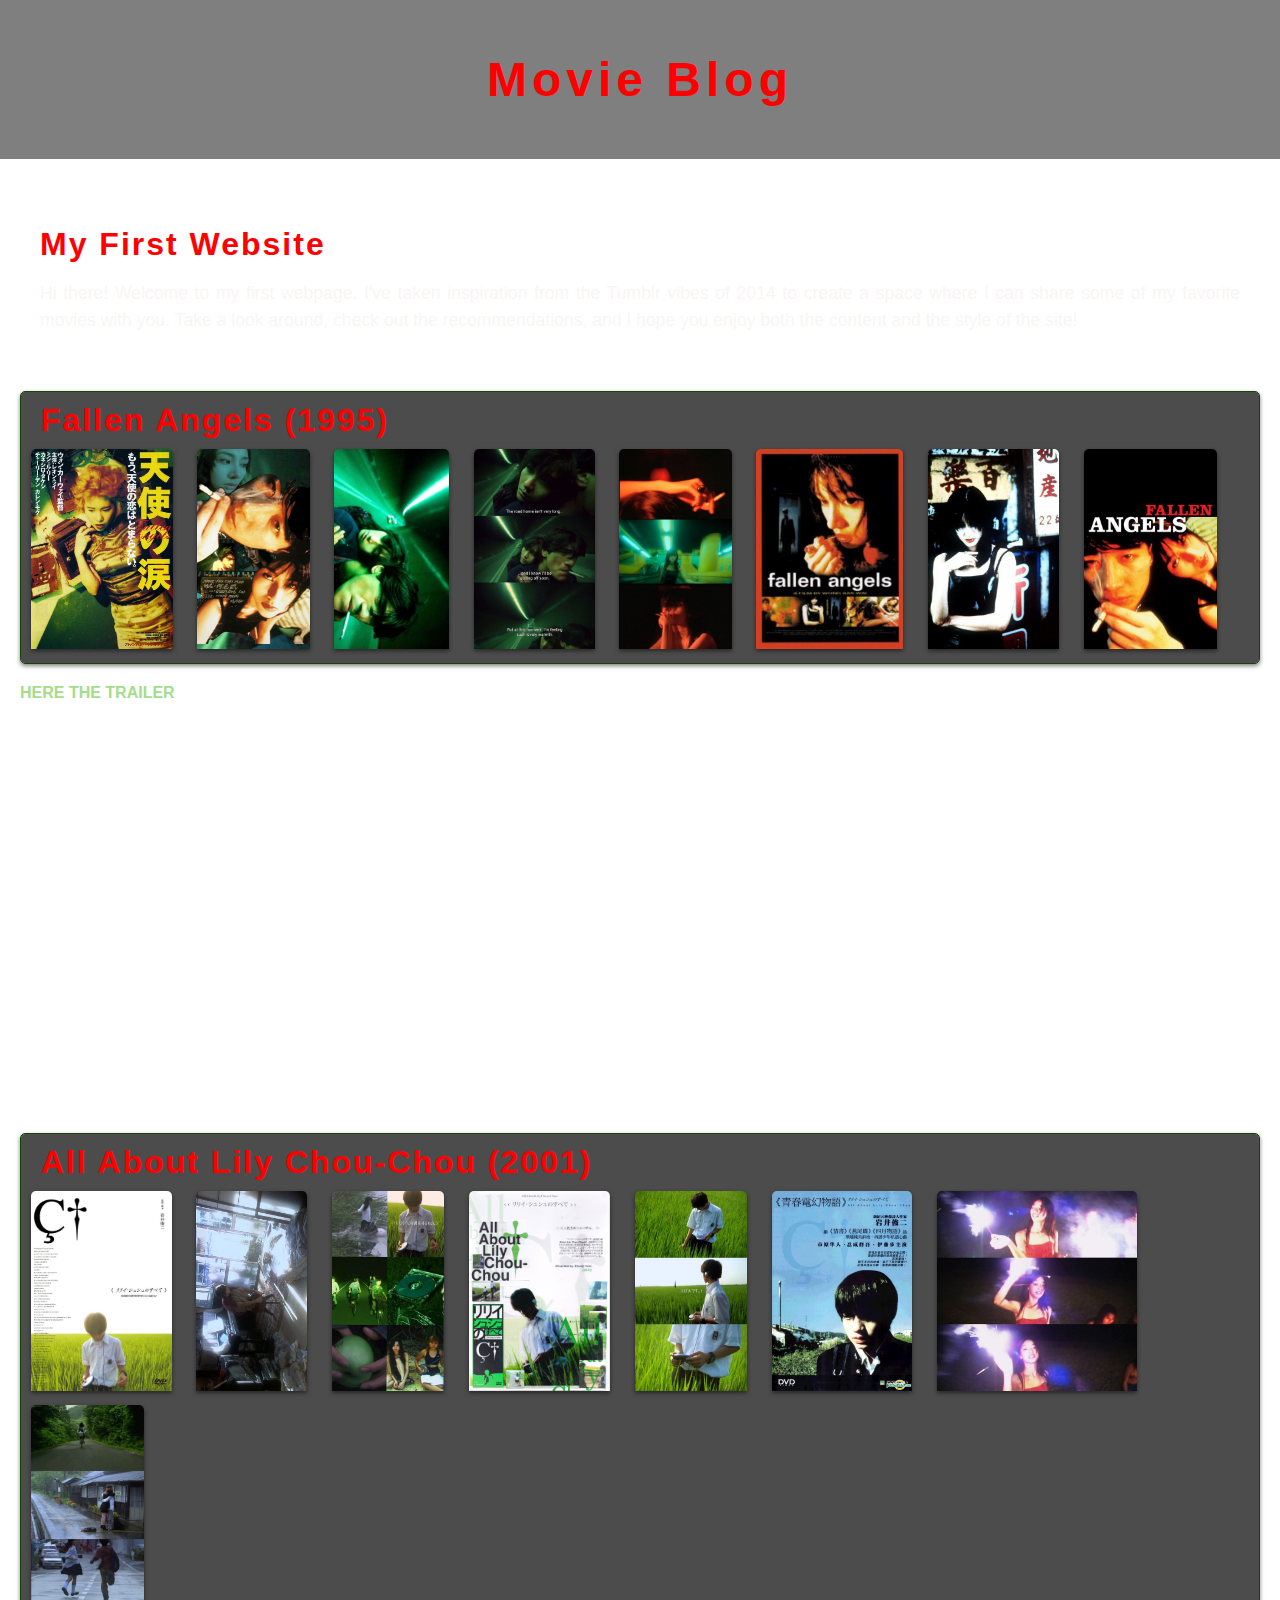
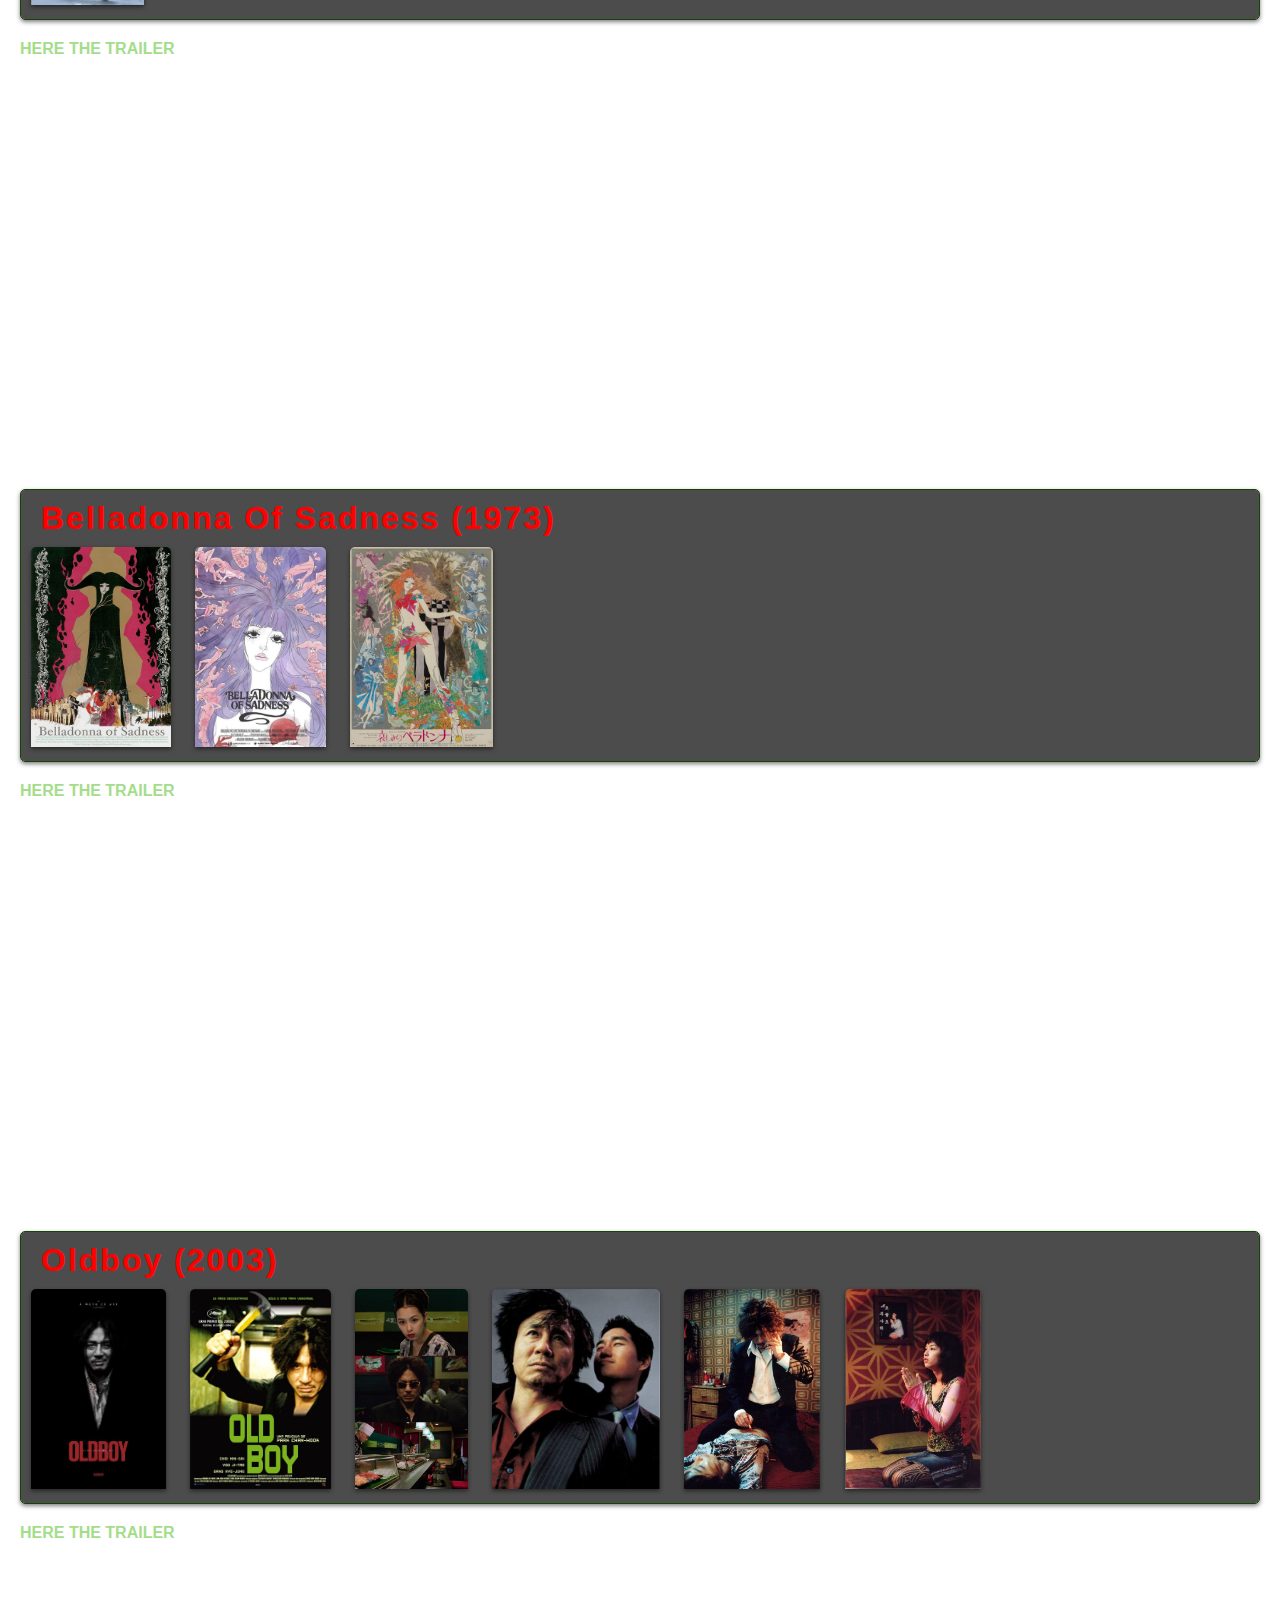
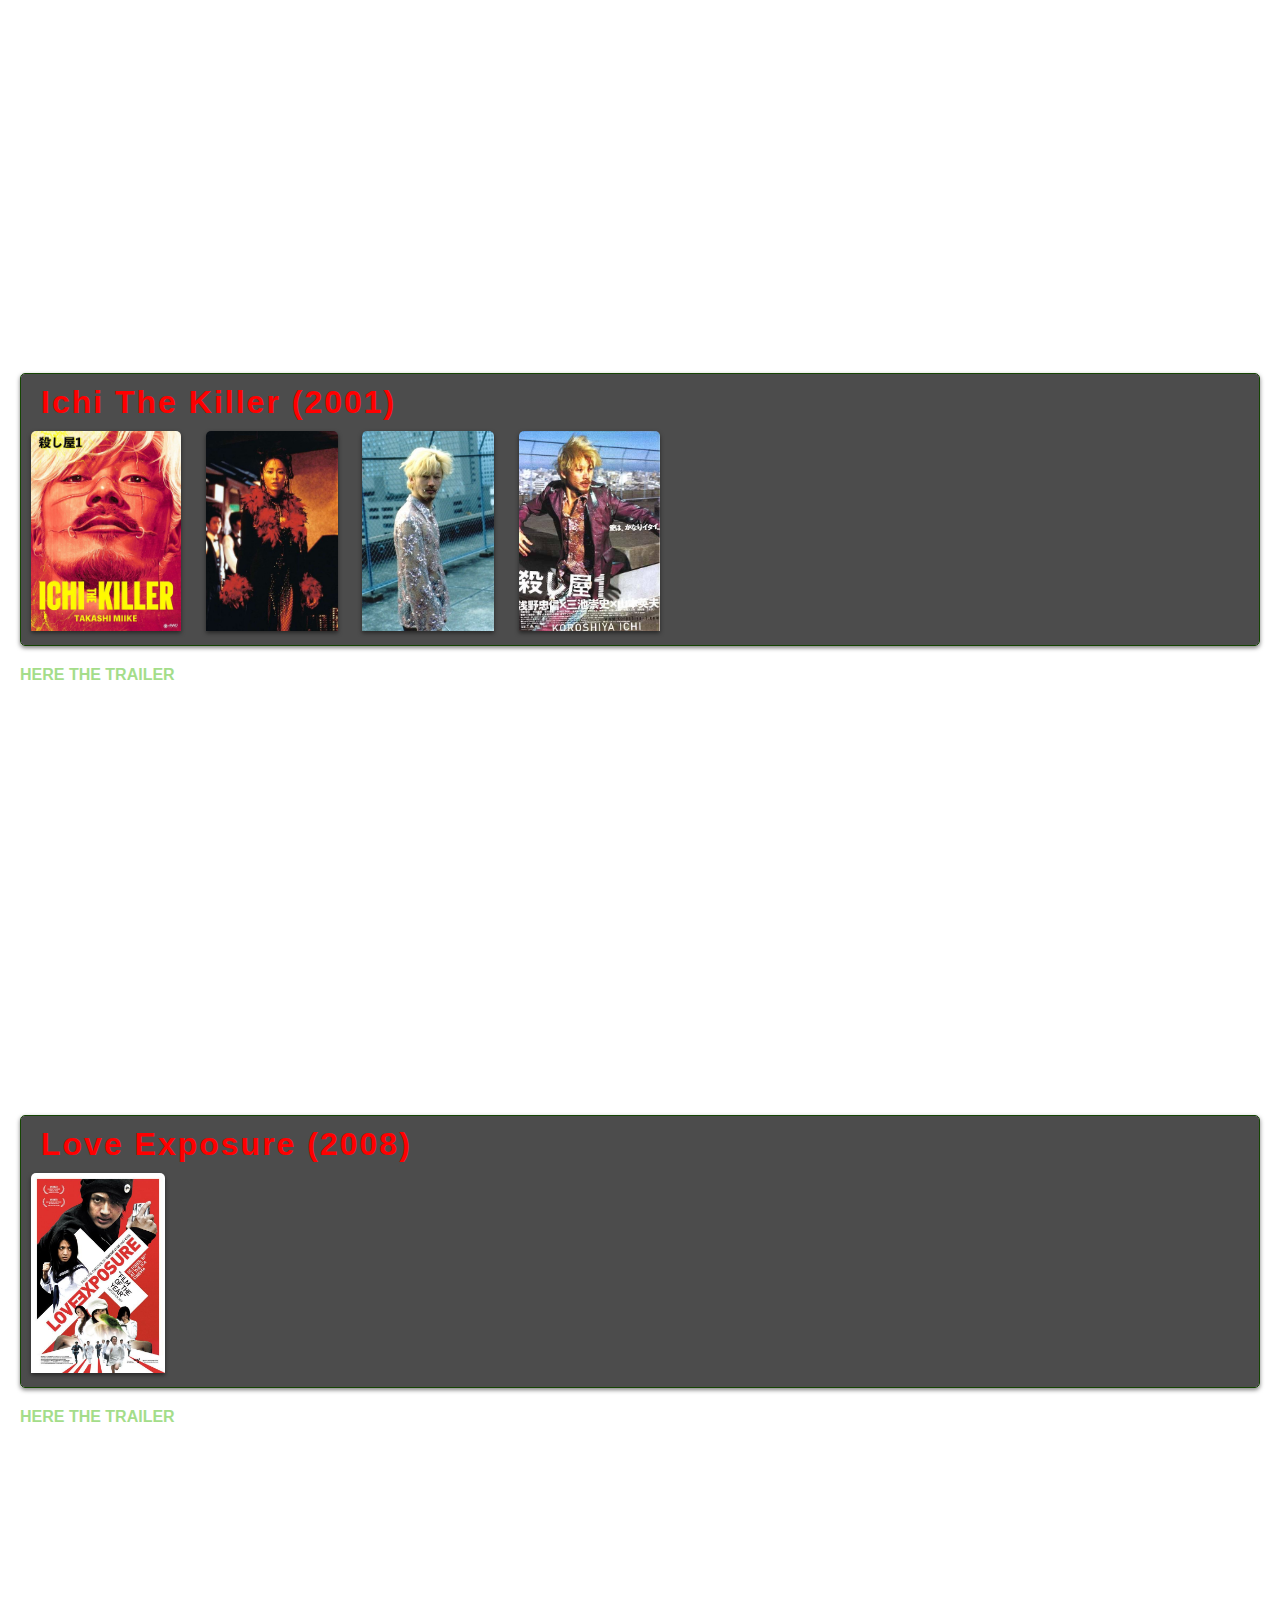
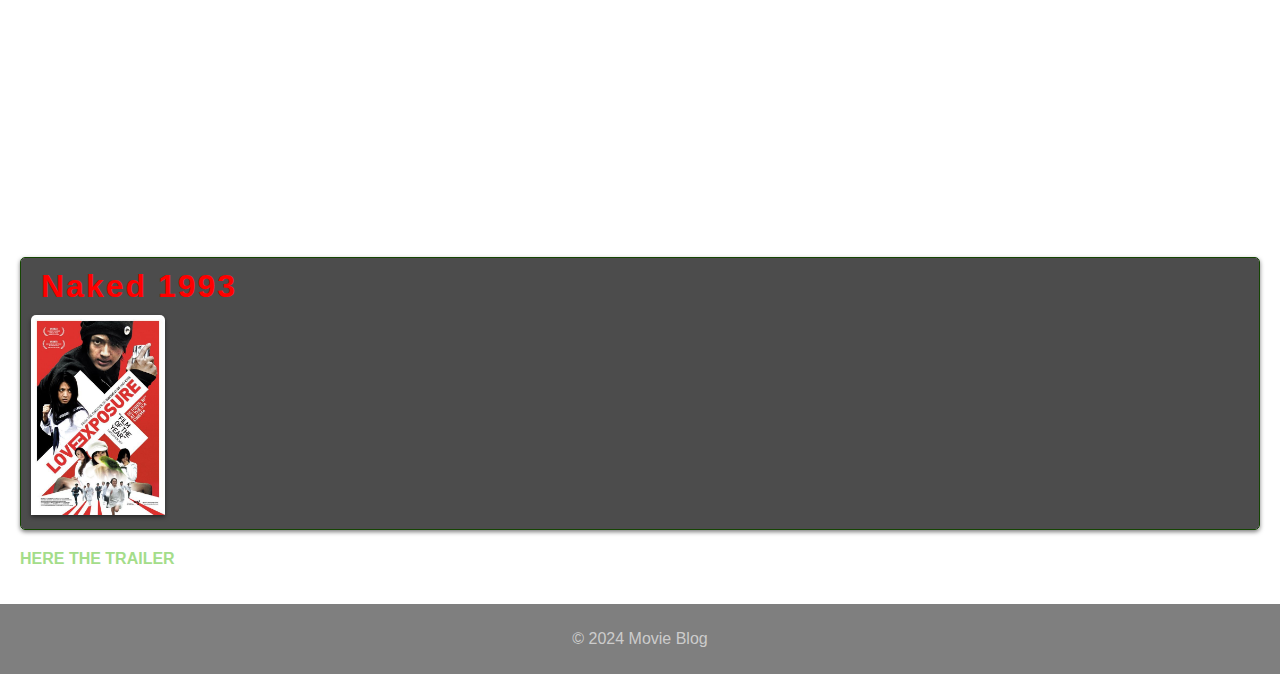
==== commit b251f2e5: "correccion" ====
--- a/index.html
+++ b/index.html
@@ -4,9 +4,157 @@
     <meta charset="UTF-8">
     <meta name="viewport" content="width=device-width, initial-scale=1.0">
     <title>Movie Blog</title>
-
-    <link rel="stylesheet" type="text/css" href="style.css" />
-    <link rel="shortcut icon" href="img/1.jpg">
+    <style>
+        body {
+            font-family: "Helvetica Neue", Helvetica, Arial, sans-serif;
+            margin: 0;
+            padding: 0;
+            background-image: url('https://64.media.tumblr.com/0854394a2dcaf9307d7e03187d7149d5/tumblr_niw84qvke11r52he3o2_540.gif');
+            background-size: cover;
+            color: rgb(164, 221, 138); 
+        }
+
+        #proyect { 
+            border-radius: 5px;
+            padding: 20px;
+            margin-bottom: 20px;
+        }
+        #proyect h2 {
+            font-size: 2em;
+            color: red;
+            font-family: 'Arial', sans-serif;
+            text-transform: capitalize;
+            letter-spacing: 2px;
+            margin-bottom: 10px;
+         }
+
+         #proyect p {
+            font-size: 1.1em;
+            color: #faf5f5;
+            line-height: 1.5;
+            text-align: justify;
+        }
+
+        header {
+            background-color: rgba(0, 0, 0, 0.5);
+            text-align: center;
+            padding: 20px 0;
+        }
+
+        header h1 {
+            font-size: 3em;
+            color: red;
+            font-family: 'Arial', sans-serif;
+            text-transform: capitalize;
+            letter-spacing: 5px;
+            
+        }
+
+        main {
+            padding: 20px;
+        }
+
+        .movie {
+            background-color: rgba(0, 0, 0, 0.7);
+            border-radius: 5px;
+            box-shadow: 0 2px 4px rgba(0, 0, 0, 0.5);
+            margin-bottom: 20px;
+            border: 1px solid hsl(103, 92%, 14%);
+            overflow: hidden; 
+            position: relative; 
+            flex-wrap: nowrap;
+            overflow-x: auto;
+        }
+
+        .movie h2 {
+            font-size: 2em;
+            margin: 10px 20px; 
+            color: red;
+            font-family: 'Arial', sans-serif; 
+            text-transform: capitalize;
+            letter-spacing: 2px;
+                }
+
+        .movie img {
+            max-width: 100%;
+            max-height: 200px; 
+            width: auto;
+            height: auto; 
+            border-top-left-radius: 5px;
+            border-top-right-radius: 5px;
+            display: inline-block;
+            
+            box-shadow: 0 2px 4px rgba(0, 0, 0, 0.5); 
+            margin:  auto; 
+            margin-bottom: 10px; 
+            margin-right: 10px; 
+            margin-left: 10px;
+
+        }
+
+        .info {
+            padding: 20px;
+            position: absolute; 
+            top: 0; 
+            left: 0; 
+            width: 100%; 
+            height: 100%; 
+            background-color: rgba(0, 0, 0, 0.8); 
+            opacity: 0; 
+            transition: opacity 0.3s ease; 
+            overflow: scroll; 
+        }
+
+        .info p {
+            margin: 5px 0;
+            font-size: 1.1em;
+            color: #faf5f5;
+            margin-top: 10px; 
+            margin-bottom: 10px; 
+            margin-left: 10px; 
+            margin-right: 10px;
+            text-align: justify;
+
+        }
+
+        
+
+        .movie:hover .info {
+            opacity: 1;
+        }
+
+        footer {
+            background-color: rgba(0, 0, 0, 0.5);
+            text-align: center;
+            padding: 10px 0;
+            color: #ccc;
+        }
+
+        iframe {
+        padding-bottom: 100px;
+        }
+
+        /* Estilos responsivos */
+        @media screen and (max-width: 768px) {
+            header h1 {
+                font-size: 2em;
+            }
+
+            .movie h2 {
+                font-size: 1.5em;
+            }
+        }
+
+        @media screen and (max-width: 576px) {
+            .movie img {
+                max-height: 150px; 
+            }
+
+            .info p {
+                font-size: 1em;
+            }
+        }
+    </style>
 </head>
 <body>
     <header>
@@ -42,7 +190,7 @@
                     <p><b>Genre:</b> Crime/Romance</p>
                     <p><b>Release Year:</b> 1995</p>
                     <p><b>Synopsis:</b> "Fallen Angels" is a mesmerizing film directed by Wong Kar-wai that delves into the gritty underworld of crime and romance in Hong Kong. Set against the neon-lit streets of the city, the film weaves together the stories of two intriguing characters: a hitman named Wong Chi-Ming, known as "The Killer," and a mysterious woman named Blondie, who works as a professional thief. As their paths intertwine, they navigate through a world of loneliness, longing, and lost connections. Through stunning cinematography and a hauntingly atmospheric soundtrack, Wong Kar-wai creates a visually stunning and emotionally resonant cinematic experience.
-                    <p><b>Cast:</b>Leon Lai as Wong Chi-Ming, Michelle Reis as Blondie, Takeshi Kaneshiro as He Zhiwu, Charlie Yeung as Charlie </p>
+                    <p><b>Cast:</b> Leon Lai as Wong Chi-Ming, Michelle Reis as Blondie, Takeshi Kaneshiro as He Zhiwu, Charlie Yeung as Charlie </p>
                           
                     </div>
             </article>
@@ -66,8 +214,8 @@
                 <div class="info">
                     <p><b>Director:</b> Shunji Iwai</p>                   
                     <p><b>Genre:</b> Drama</p>
-                    <p><b>Release Year:</b>2001</p>
-                    <p><b>Synopsis:</b>"All About Lily Chou-Chou" is a captivating Japanese drama directed by Shunji Iwai. The film follows the lives of high school students who find solace in the music of the enigmatic pop idol Lily Chou-Chou. As they navigate adolescence, they immerse themselves in an online community where they discuss and obsess over Lily Chou-Chou's music, seeking both connection and escape.
+                    <p><b>Release Year:</b> 2001</p>
+                    <p><b>Synopsis:</b> "All About Lily Chou-Chou" is a captivating Japanese drama directed by Shunji Iwai. The film follows the lives of high school students who find solace in the music of the enigmatic pop idol Lily Chou-Chou. As they navigate adolescence, they immerse themselves in an online community where they discuss and obsess over Lily Chou-Chou's music, seeking both connection and escape.
 
                         The story centers on Yuichi Hasumi, a quiet boy struggling with bullying, and Hoshino Blue, a charismatic but troubled student. Through a nonlinear narrative and dreamlike cinematography, the film explores themes of alienation, identity, and the search for meaning in a changing world.</p>
                     <p><b>Cast:</b>Hayato Ichihara, Shûgo Oshinari, Ayumi Ito</p>    
@@ -86,9 +234,12 @@
                 <img src="img/belladonna/belladonna4.jpeg" alt=" Belladonna of Sadness">
 
                 <div class="info">
-                    
-                    <p>Genre: Drama/Romance</p>
-                    <p>Synopsis: Two stories about love intersect in Hong Kong's fast-paced and chaotic urban environment.</p>
+                    <p><b>Director:</b>Eiichi Yamamoto</p>
+                    <p><b>Genre:</b> Animation/Fantasy/Drama</p>
+                    <p><b>Release Year:</b> 1973</p>
+                    <p><b>Synopsis:</b> "Belladonna of Sadness" is a mesmerizing and avant-garde Japanese animated film directed by Eiichi Yamamoto. Set in medieval Europe, the story follows Jeanne, a young woman who faces tragedy and oppression in her village. After being brutally assaulted by the local lord and his men, Jeanne makes a pact with the devil and gains magical powers. As she seeks vengeance and liberation, Jeanne's journey takes her on a dark and surreal exploration of desire, power, and the human condition. With its stunning visuals, psychedelic imagery, and haunting soundtrack, "Belladonna of Sadness" is a unique and provocative cinematic experience that challenges conventions and transcends boundaries.
+                    <p><b>Cast:</b> Aiko Nagayama as Jeanne (voice), Katsuyuki Itô as Jean (voice), Tatsuya Tôma as The Devil (voice)</p>    
+                    </p>
                 </div>
             </article>
             <p><b>HERE THE TRAILER</b></p>
@@ -106,13 +257,18 @@
                 <img src="img/oldboy/oldboy6.jpeg" alt="Oldboy">
 
                 <div class="info">
-                    <p>Director: Wong Kar-wai</p>
-                    <p>Genre: Romance/Drama/Sci-Fi</p>
-                    <p>Synopsis: This film explores themes of love, memory, and loss through multiple interconnected stories set in the future.</p>
+                    <p><b>Director:</b>Park Chan-wook</p>
+                    <p><b>Genre:</b> Mystery/Thriller/Drama</p>
+                    <p><b>Release Year:</b> 2003</p>
+                    <p><b>Synopsis:</b> "Oldboy" is a gripping South Korean thriller directed by Park Chan-wook. The film follows the story of Oh Dae-su, a man who is inexplicably imprisoned in a cell for 15 years without knowing the reason. Upon his sudden release, Dae-su embarks on a relentless quest for vengeance and the truth behind his captivity. As he delves deeper into the mystery, Dae-su discovers shocking secrets and confronts his own dark past. Fueled by themes of revenge, redemption, and moral ambiguity, "Oldboy" is a masterfully crafted tale of suspense and psychological intrigue that keeps audiences on the edge of their seats until its unforgettable conclusion.</p>
+                    <p><b>Cast:</b> Choi Min-sik as Oh Dae-su, Yu Ji-tae as Lee Woo-jin, Kang Hye-jung as Mi-do</p>
                 </div>
             </article>
             <p><b>HERE THE TRAILER</b></p>
             <iframe width="560" height="315" src="https://www.youtube.com/embed/tAaBkFChaRg?si=J2_LYjvqeNm2P3mg" title="YouTube video player" frameborder="0" allow="accelerometer; autoplay; clipboard-write; encrypted-media; gyroscope; picture-in-picture; web-share" referrerpolicy="strict-origin-when-cross-origin" allowfullscreen style="display: block; margin: 0 auto;"></iframe>
+
+
+
 
 
             <article class="movie">
@@ -124,23 +280,31 @@
        
 
                 <div class="info">
-                    <p>Director: Wong Kar-wai</p>
-                    <p>Genre: Romance/Drama/Sci-Fi</p>
-                    <p>Synopsis: This film explores themes of love, memory, and loss through multiple interconnected stories set in the future.</p>
+                    <p><b>Director:</b> Takashi Miike</p>
+                    <p><b>Genre: </b>Crime/Drama/Thriller</p>
+                    <p><b>Synopsis: </b>"Ichi the Killer" is a visceral and controversial Japanese crime thriller directed by Takashi Miike. The film revolves around the brutal and sadistic world of the yakuza, where a sadomasochistic enforcer named Kakihara embarks on a quest to find his missing boss. His search leads him to encounter Ichi, a psychologically disturbed and deeply troubled man with a mysterious connection to the underworld. As Kakihara delves deeper into the violent and depraved underworld, he becomes entangled in a web of deceit, betrayal, and extreme violence. With its shocking and graphic depictions of gore and torture, "Ichi the Killer" is a challenging and unforgettable cinematic experience that pushes the boundaries of conventional filmmaking.</p>
+                    <p><b>Cast: </b>Tadanobu Asano as Kakihara, Nao Ohmori as Ichi</p>
                 </div>
             </article>
             <p><b>HERE THE TRAILER</b></p>
             <iframe width="560" height="315" src="https://www.youtube.com/embed/AmHxzsbAZZc?si=E0WijhTUHmkHaHnx" title="YouTube video player" frameborder="0" allow="accelerometer; autoplay; clipboard-write; encrypted-media; gyroscope; picture-in-picture; web-share" referrerpolicy="strict-origin-when-cross-origin" allowfullscreen style="display: block; margin: 0 auto;"></iframe>
 
+
+
+
+
+
+
             <article class="movie">
                 <h2>Love exposure (2008)</h2>
-                <img src="img/love_exposure/1.jpeg" alt="Oldboy">
+                <img src="img/love_exposure/1.jpeg" alt="Love Exposure">
                 
     
                 <div class="info">
-                    <p>Director: Wong Kar-wai</p>
-                    <p>Genre: Romance/Drama/Sci-Fi</p>
-                    <p>Synopsis: This film explores themes of love, memory, and loss through multiple interconnected stories set in the future.</p>
+                    <p><b>Director: </b>Sion Sono</p>
+                    <p><b>Genre: </b>Crime/Drama/Thriller</p>
+                    <p><b>Synopsis: </b> "Love Exposure" is a sprawling and audacious Japanese comedy-drama directed by Sion Sono. The film follows the story of Yu Honda, a teenage boy who becomes entangled in a series of bizarre and surreal events after his devout Catholic father forces him to confess sins regularly. In his quest to accumulate sins to confess, Yu inadvertently becomes involved with a group of upskirt photographers and falls in love with Yoko, a girl he meets under unusual circumstances. As Yu navigates the complexities of love, religion, and identity, he finds himself drawn into a whirlwind of eccentric characters and unconventional relationships. With its bold and irreverent approach to storytelling, "Love Exposure" offers a unique and provocative exploration of modern-day relationships and societal norms.
+                    </p>
                 </div>
             </article>
             <p><b>HERE THE TRAILER</b></p>
@@ -163,7 +327,7 @@
         </section>
     </main>
     <footer>
-        <p>&copy; 2024 mdioasko's </p>
+        <p>&copy; 2024 Movie Blog</p>
     </footer>
 </body>
 </html>
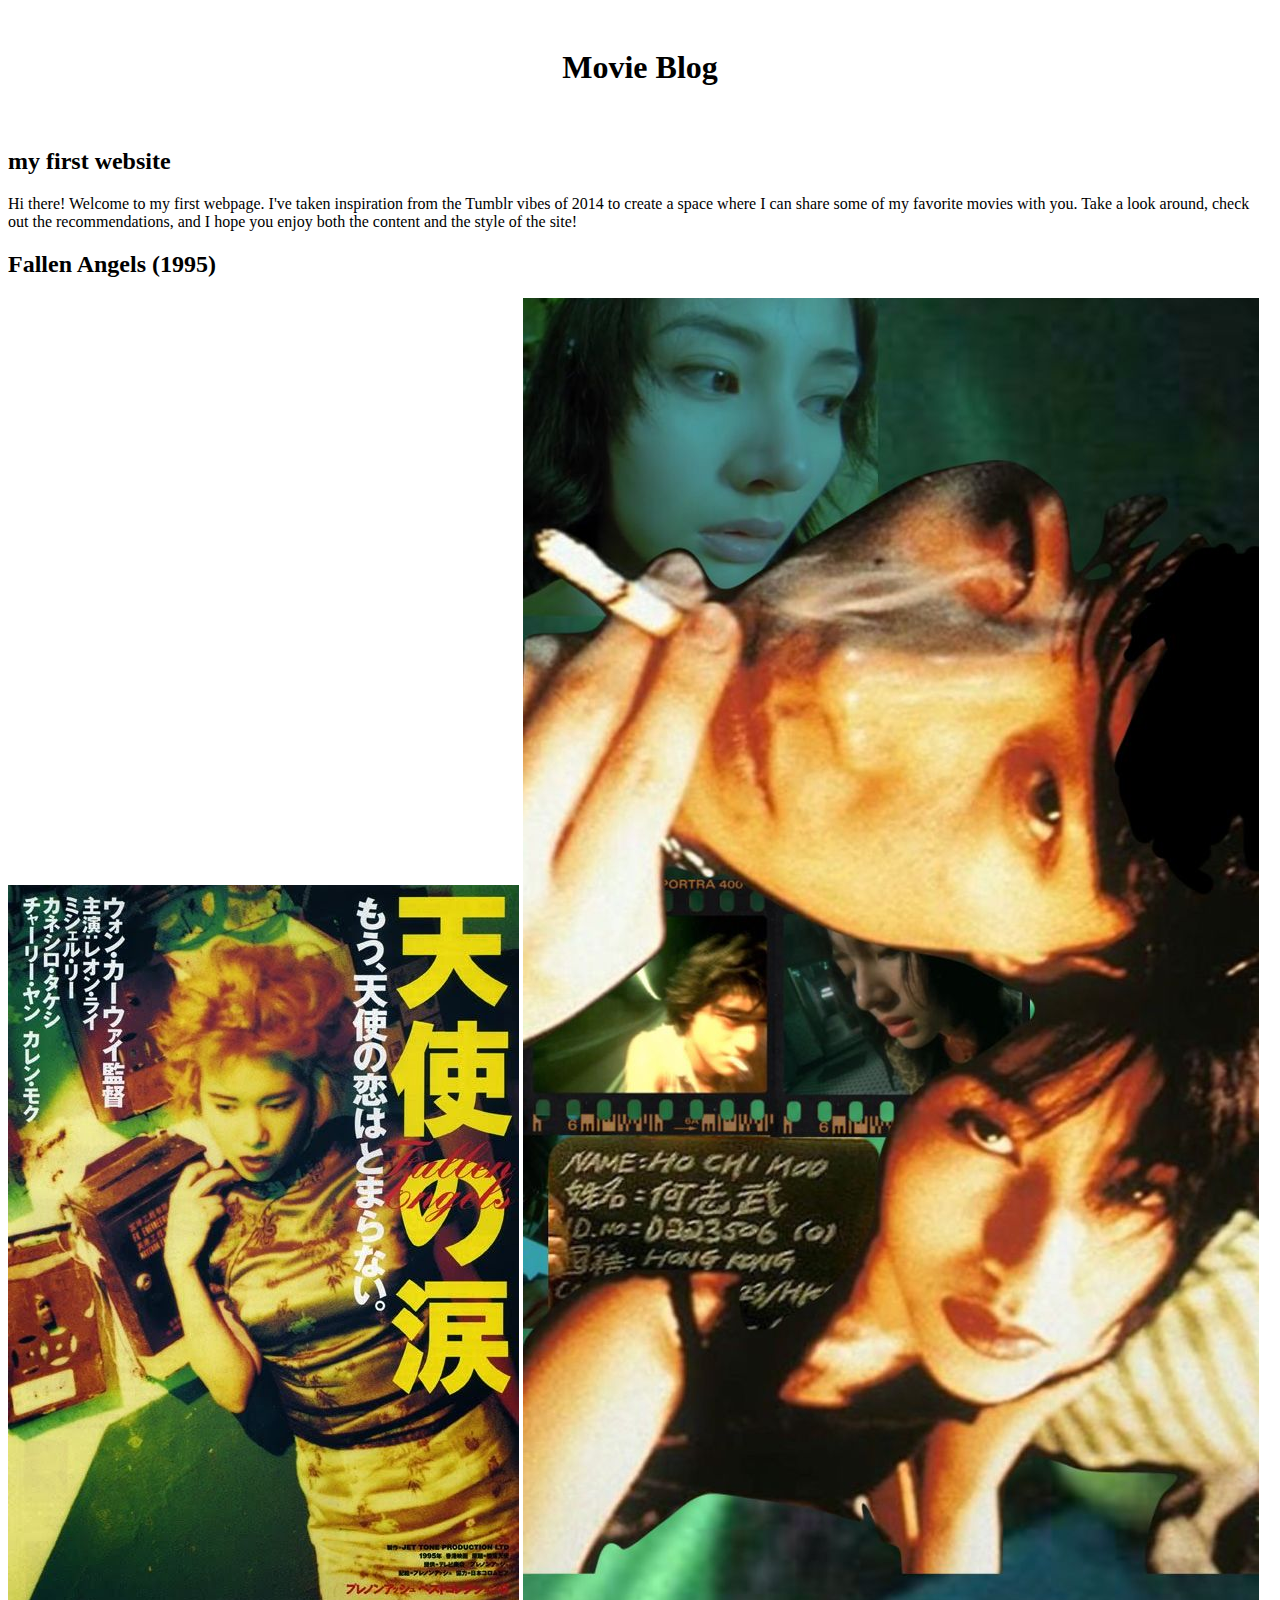
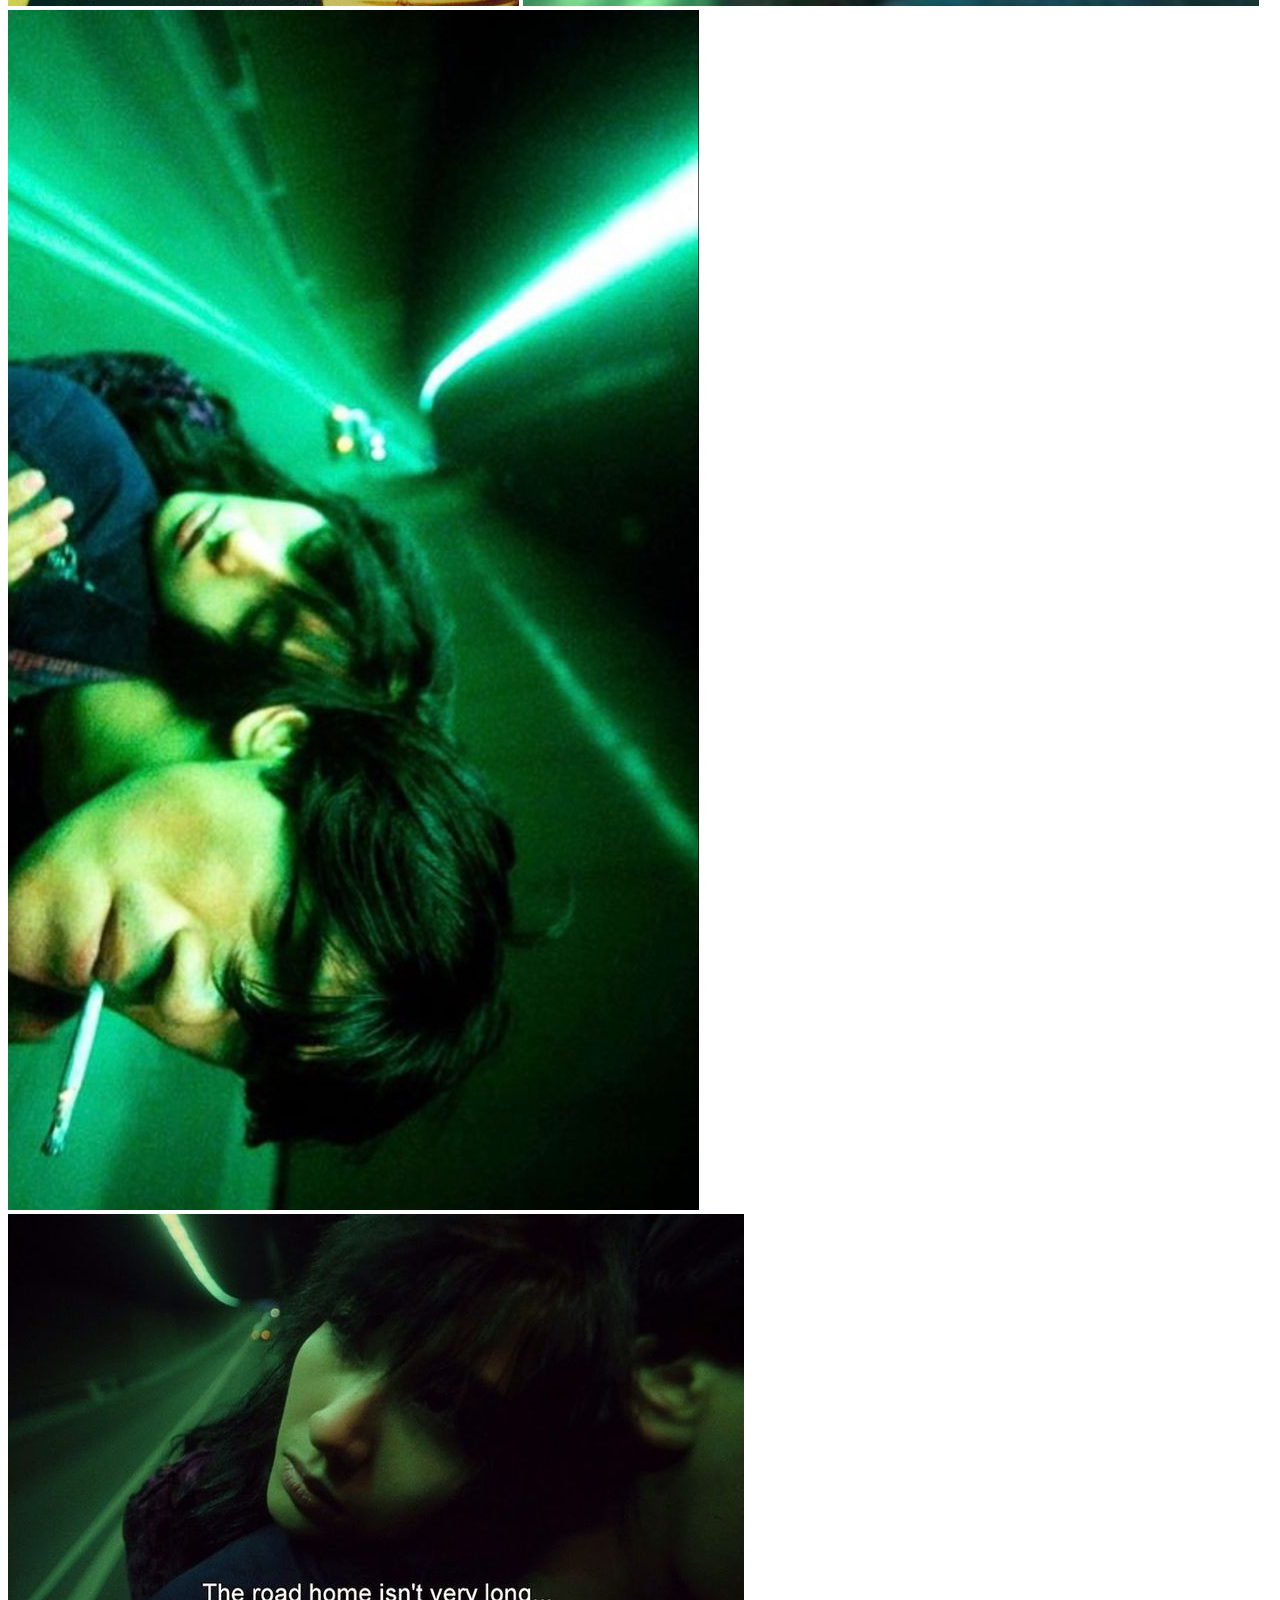
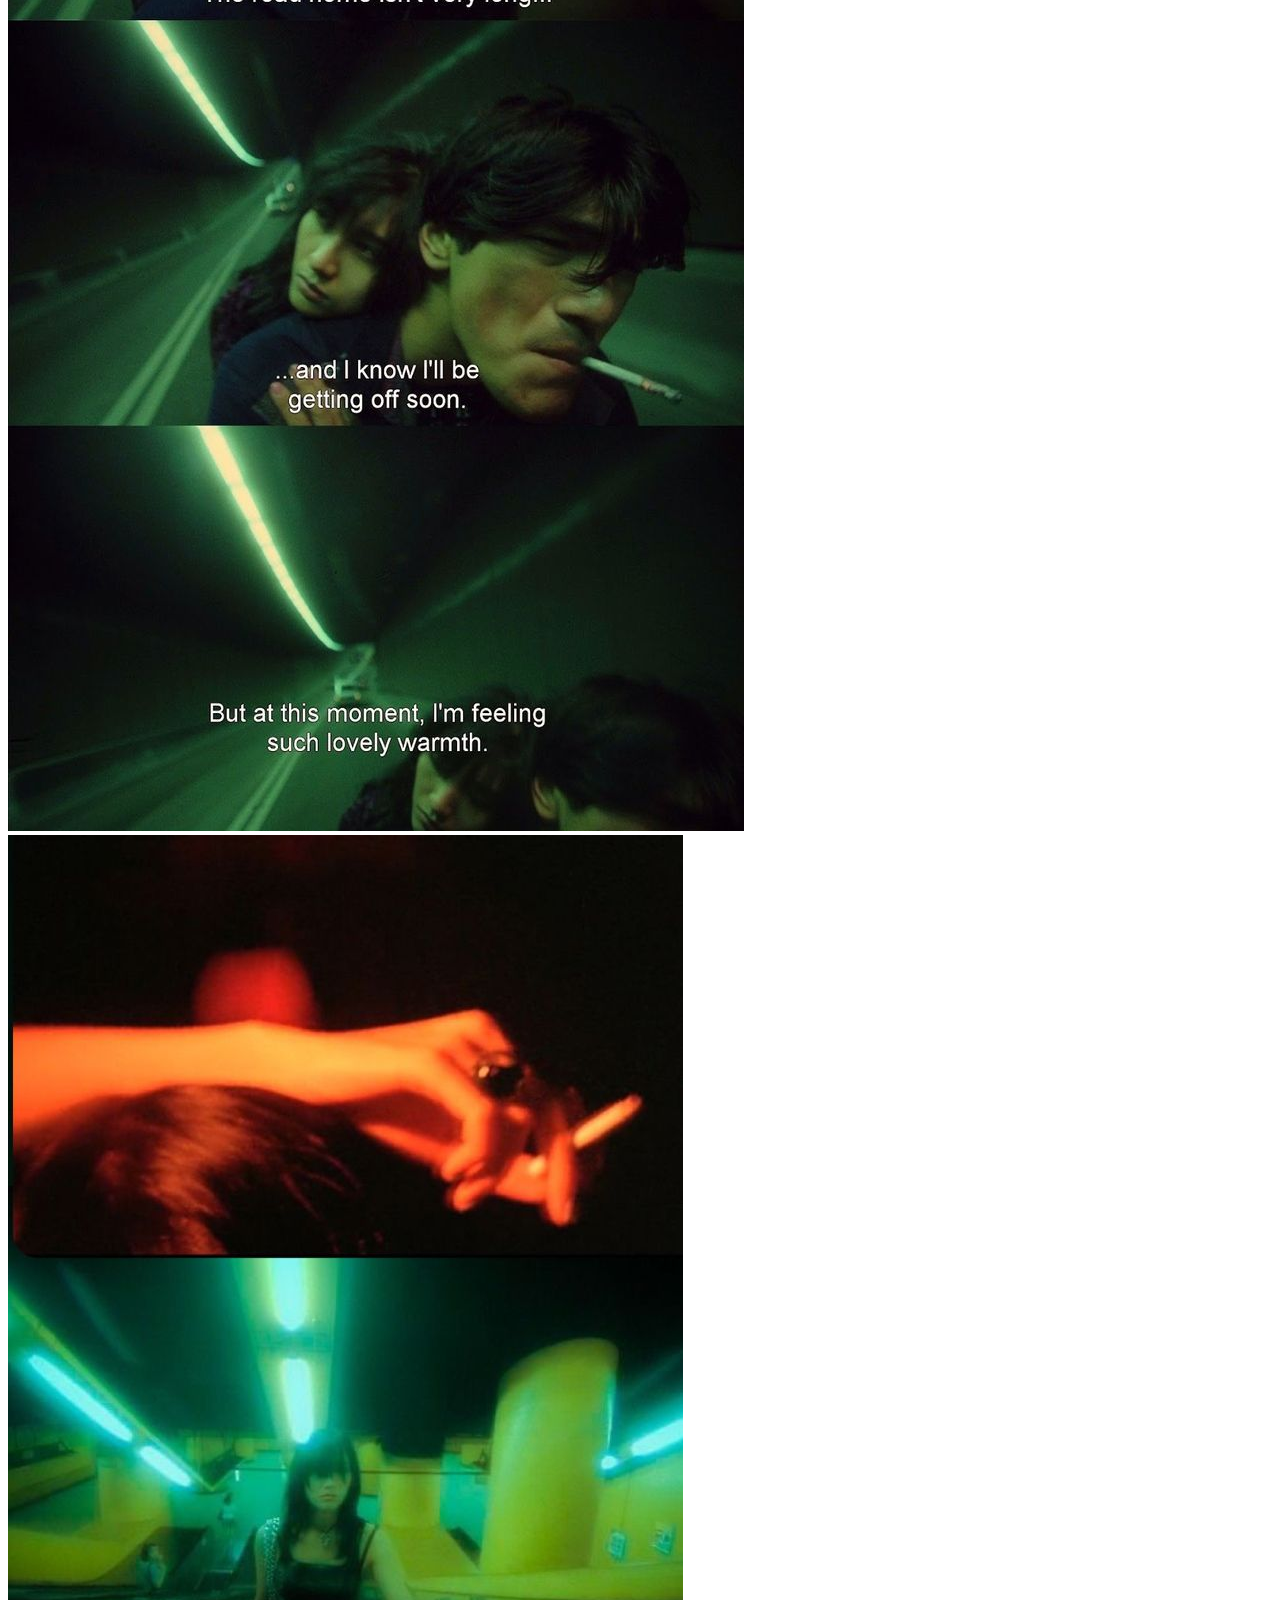
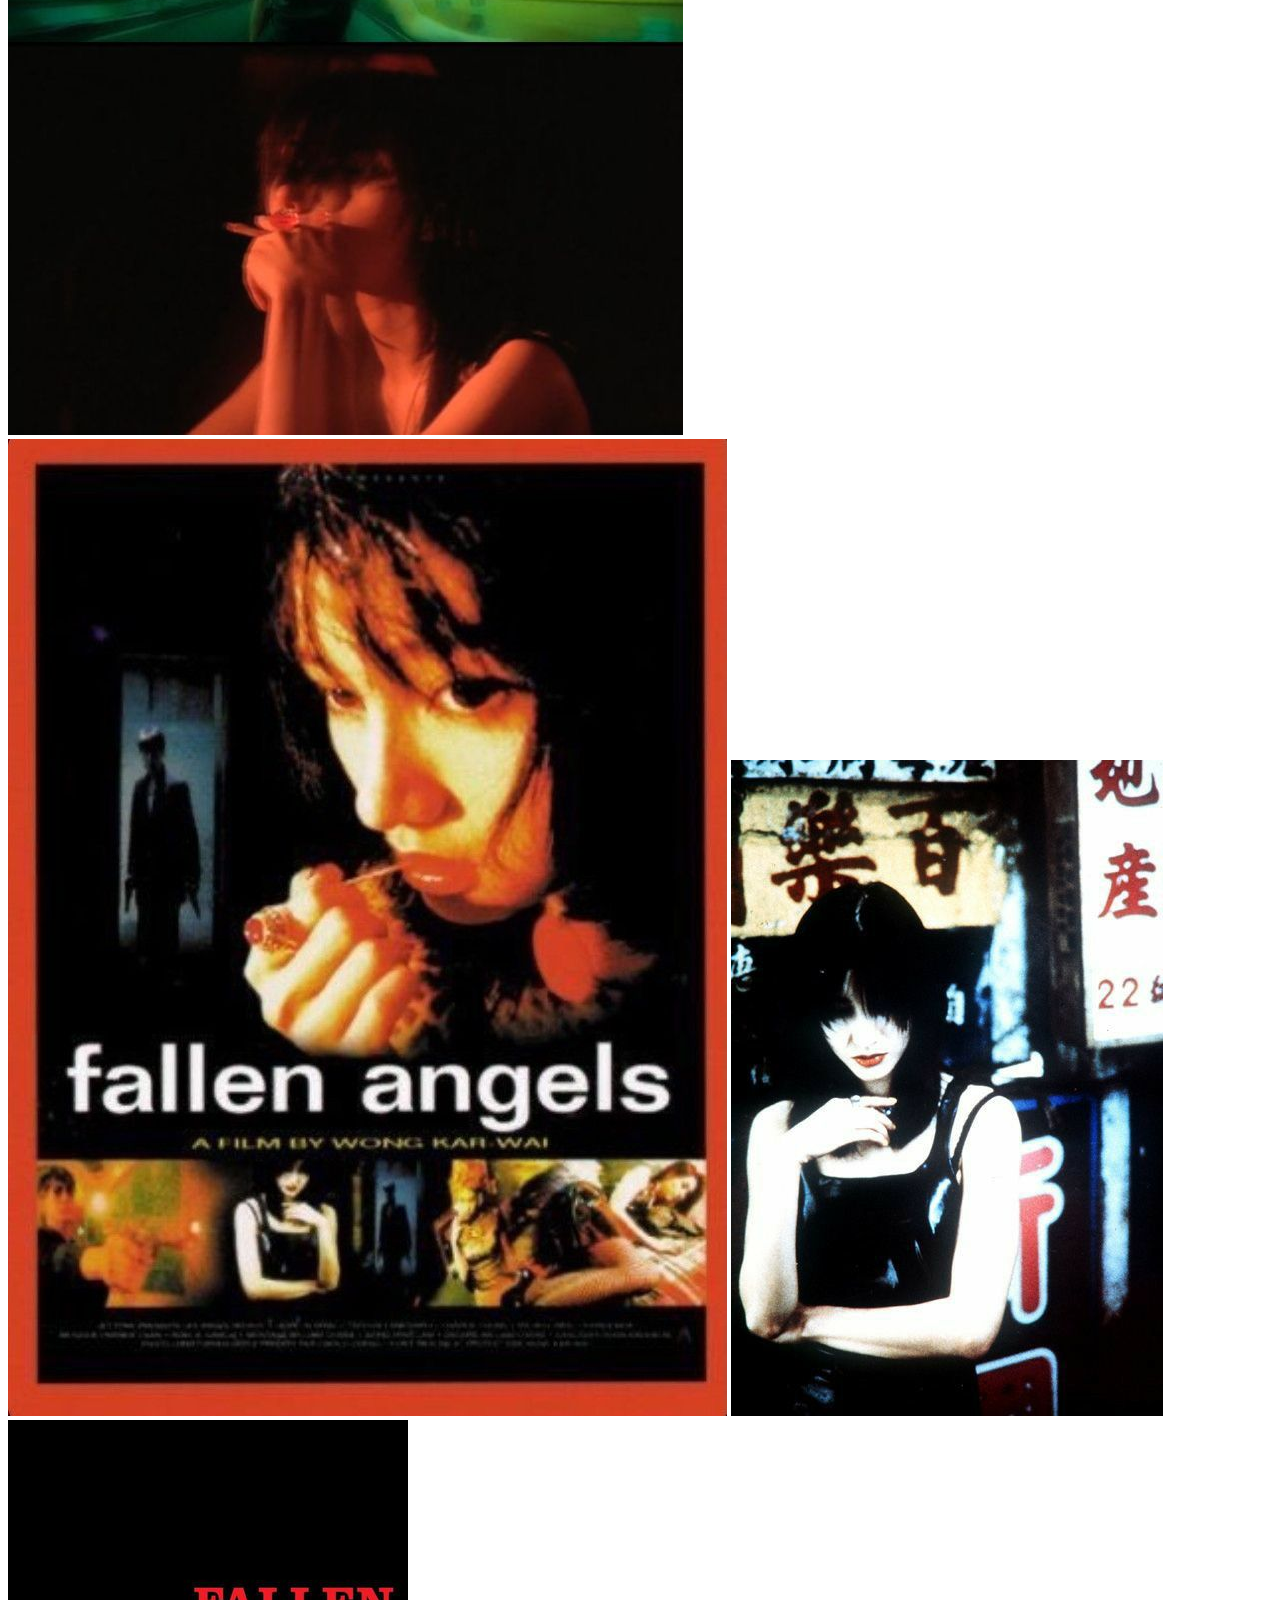
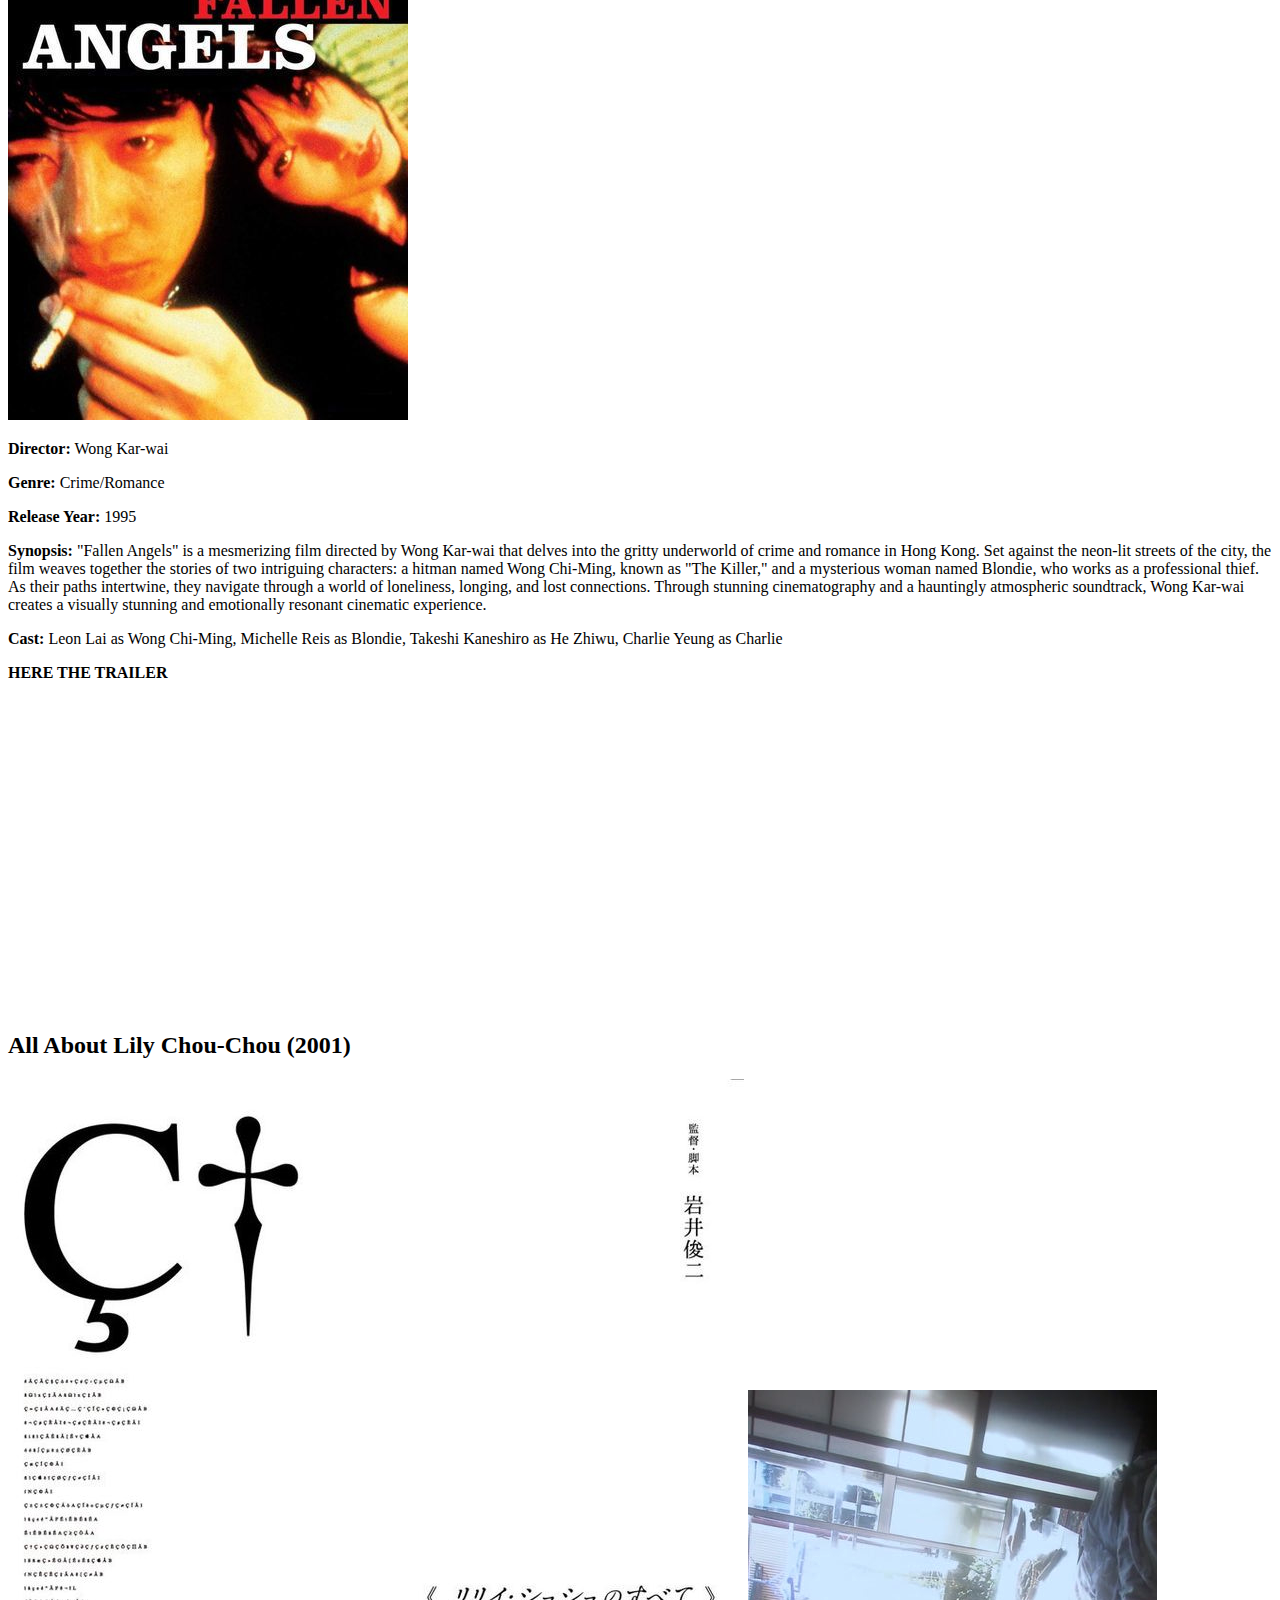
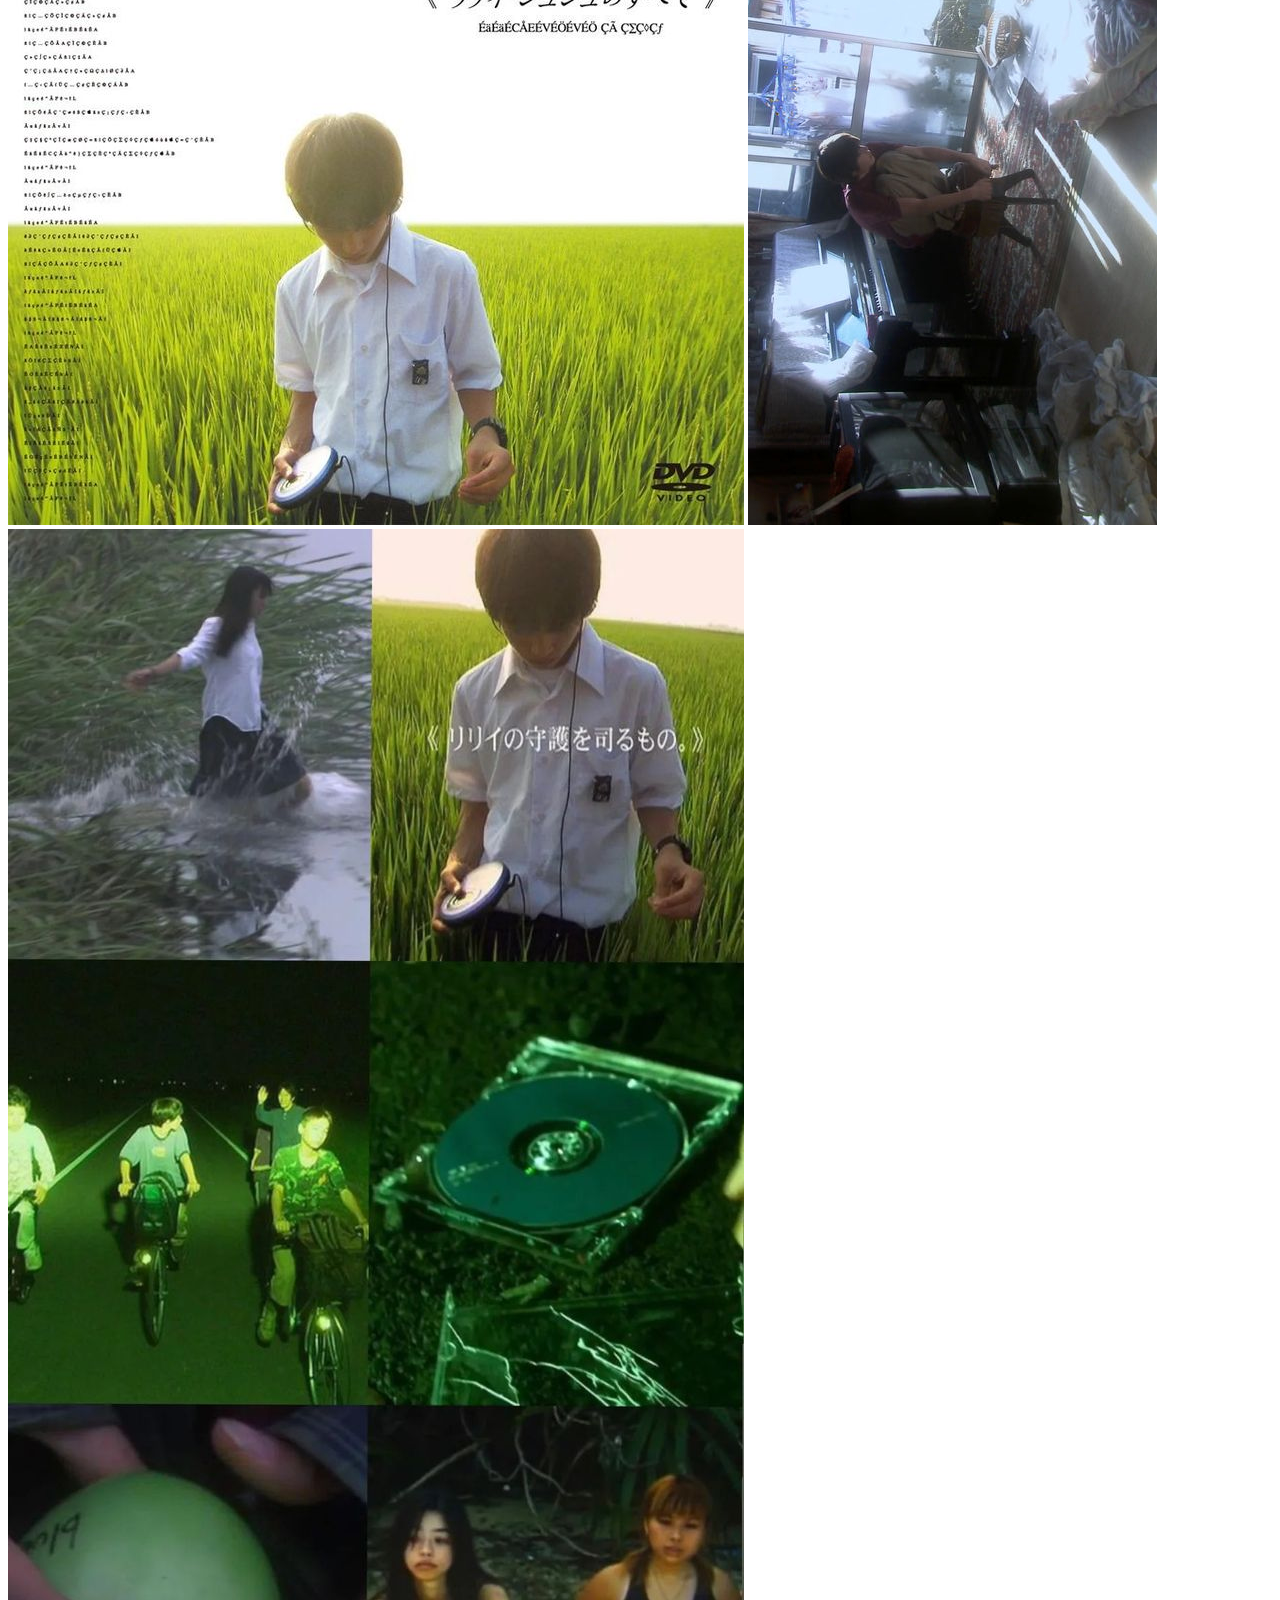
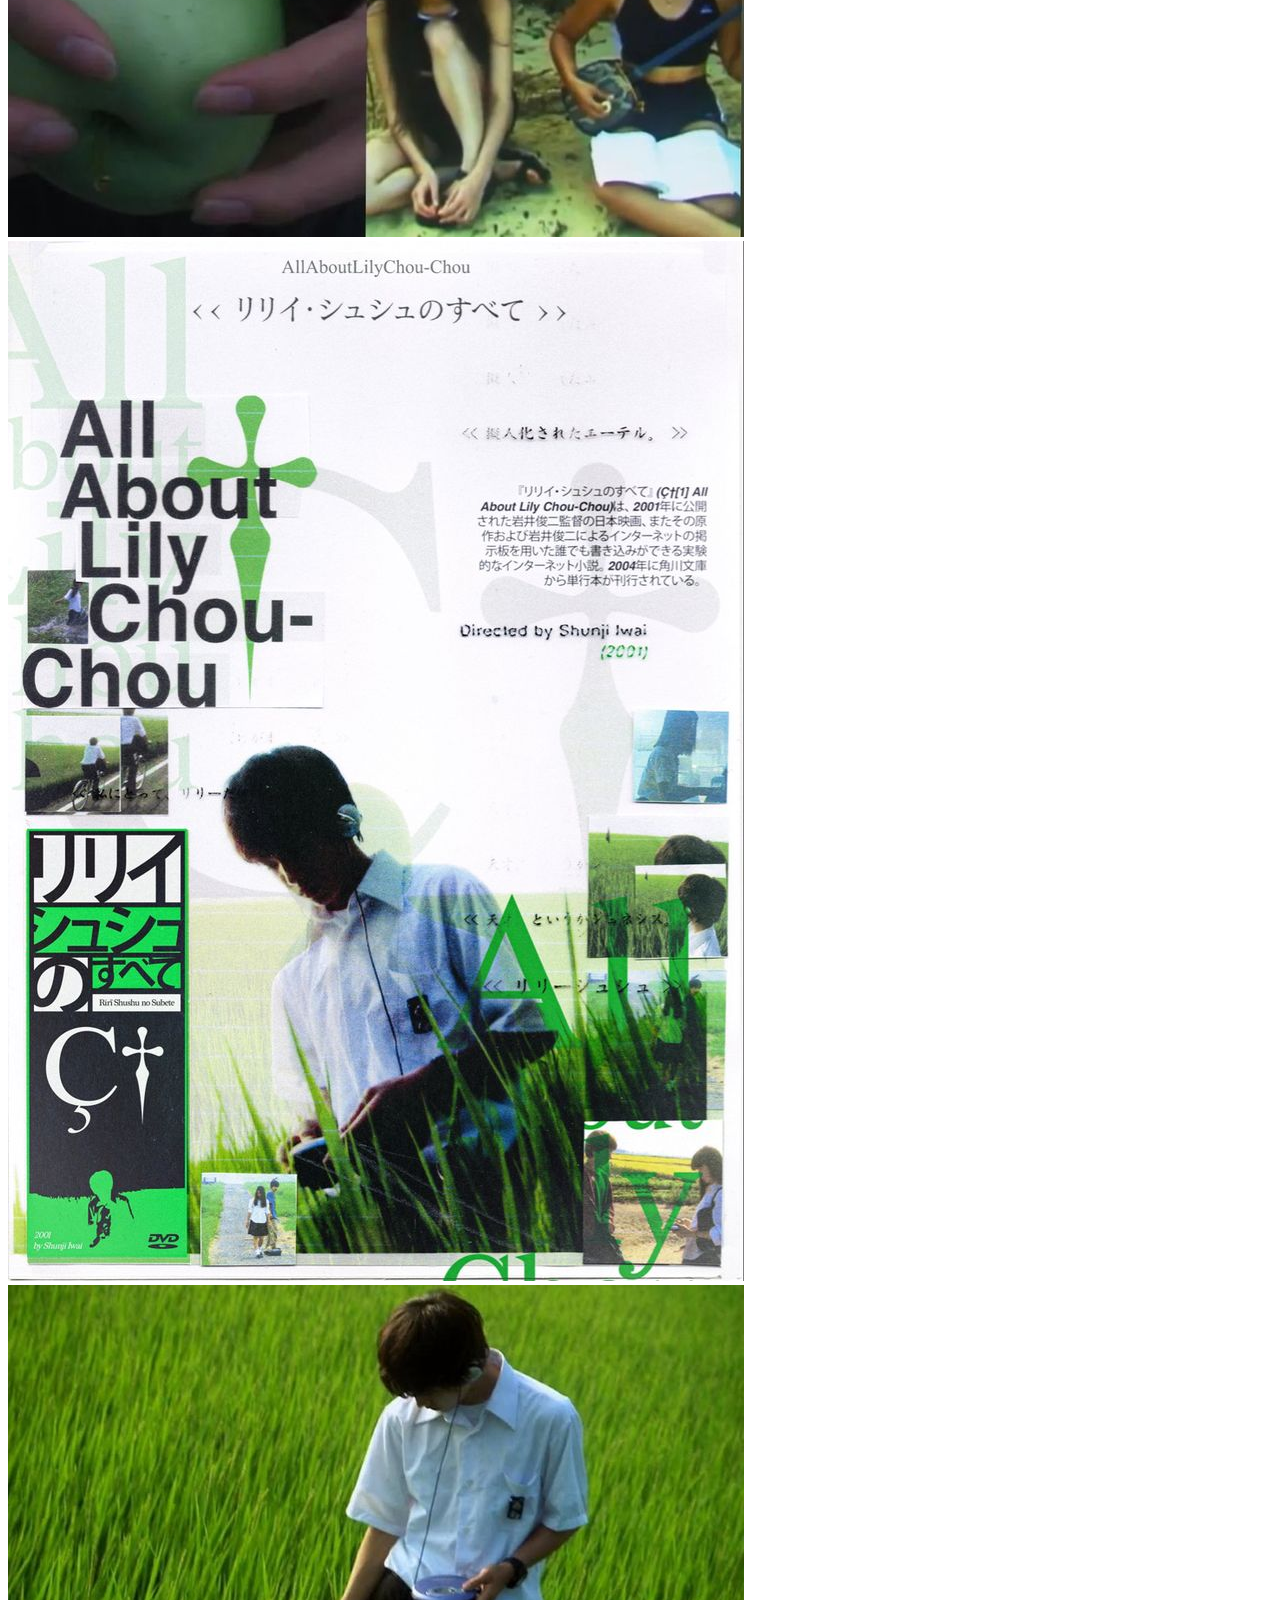
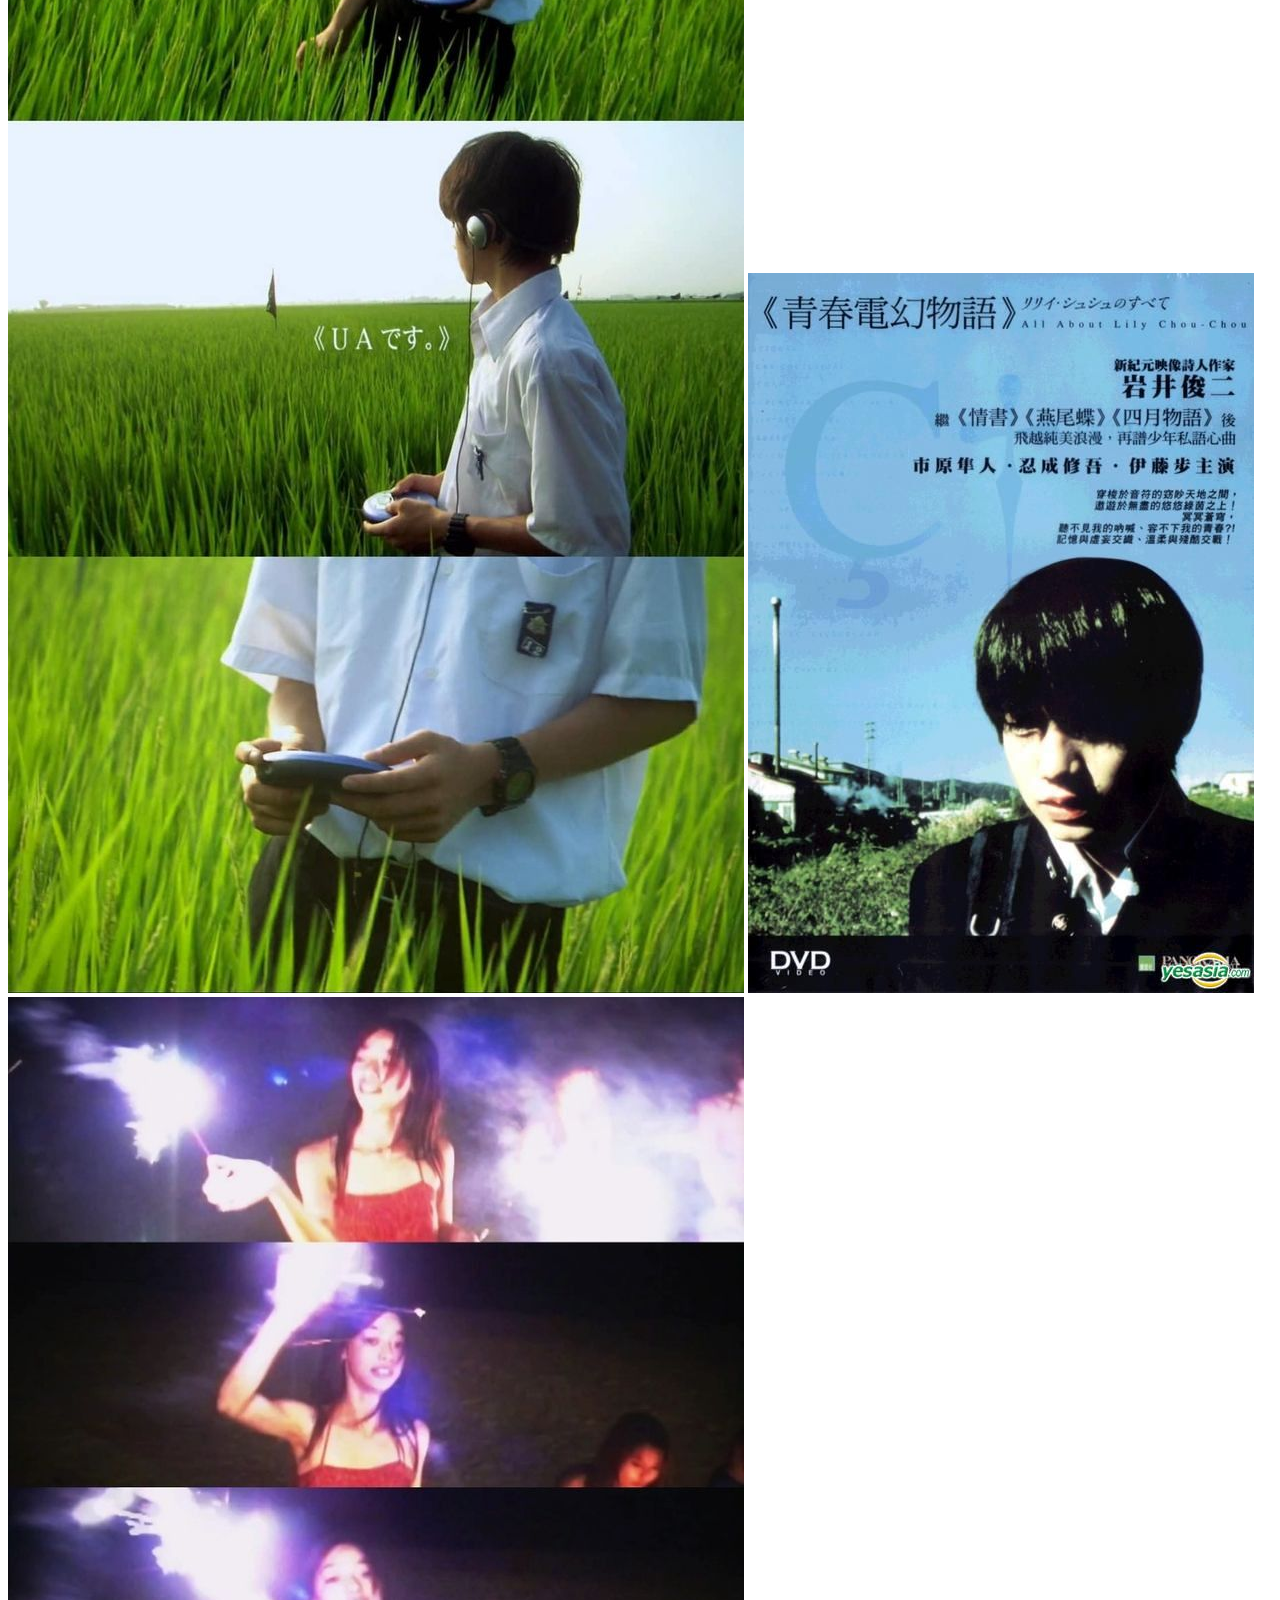
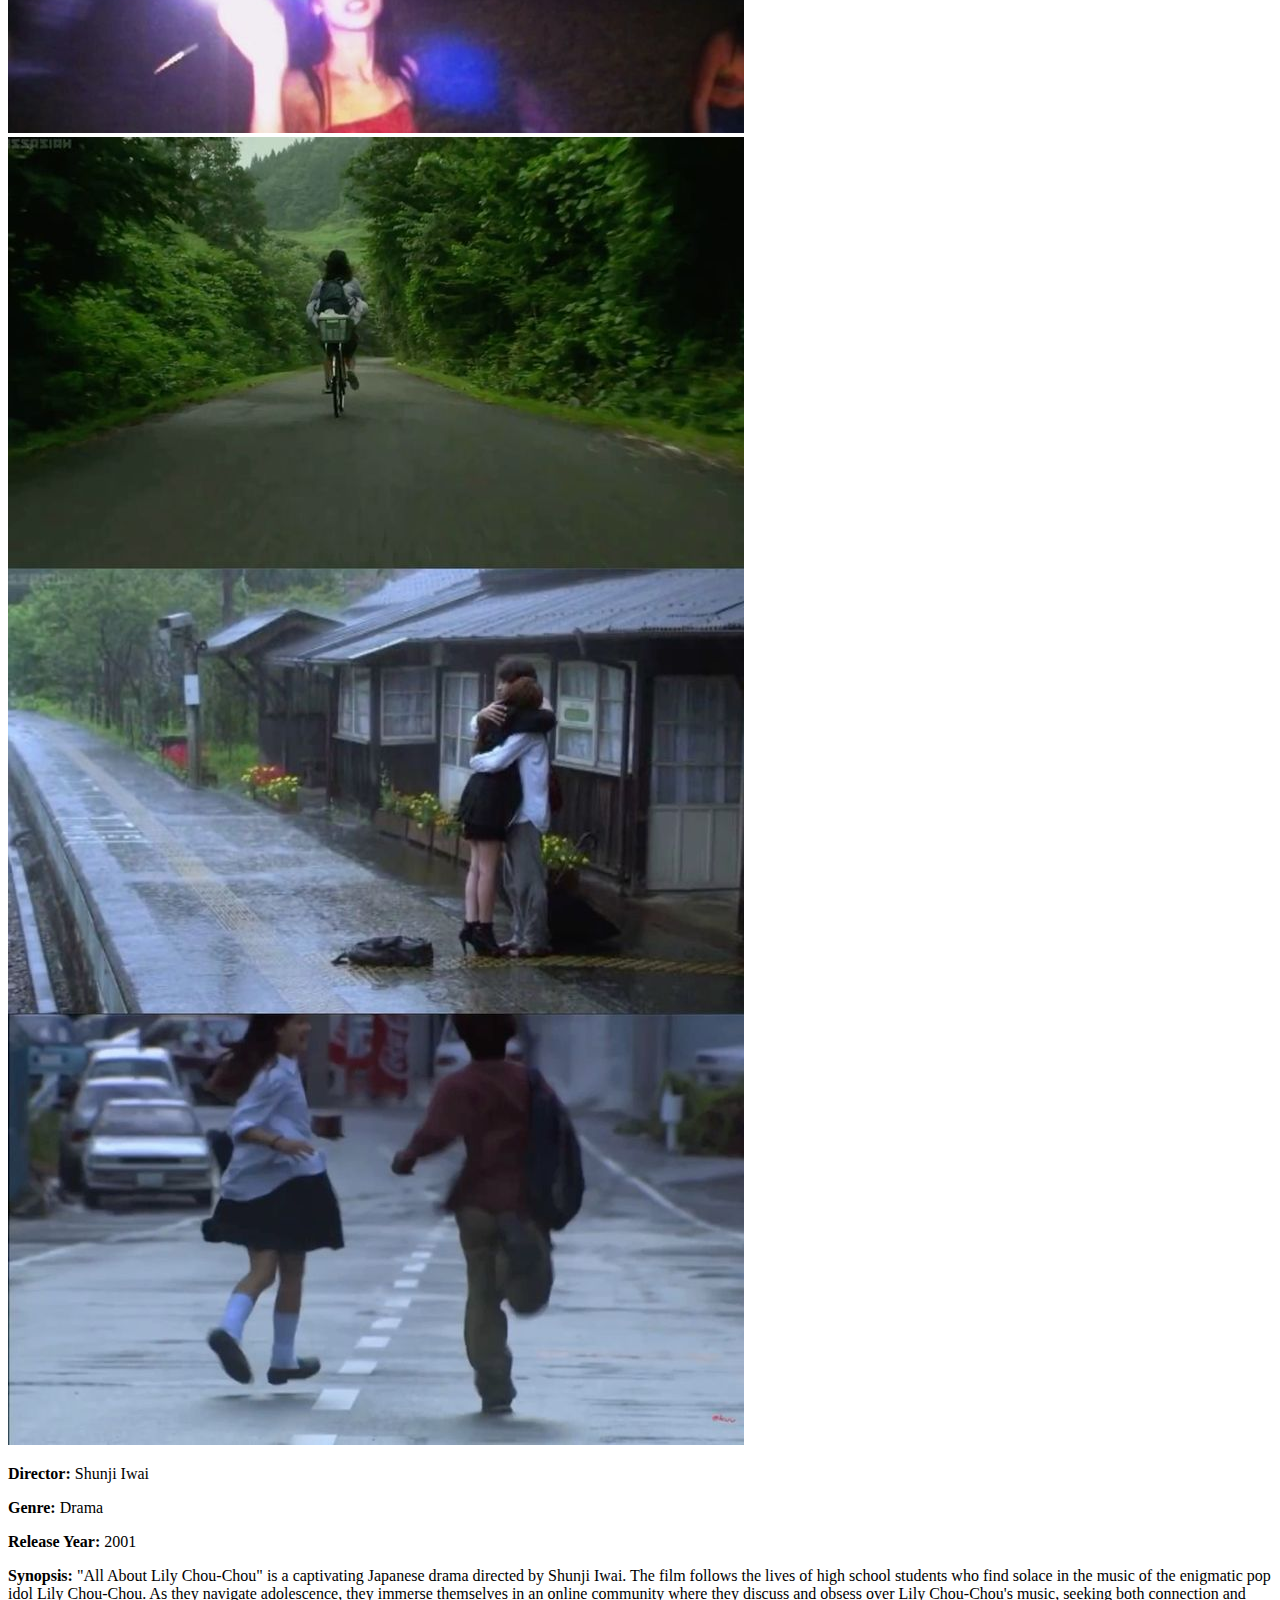
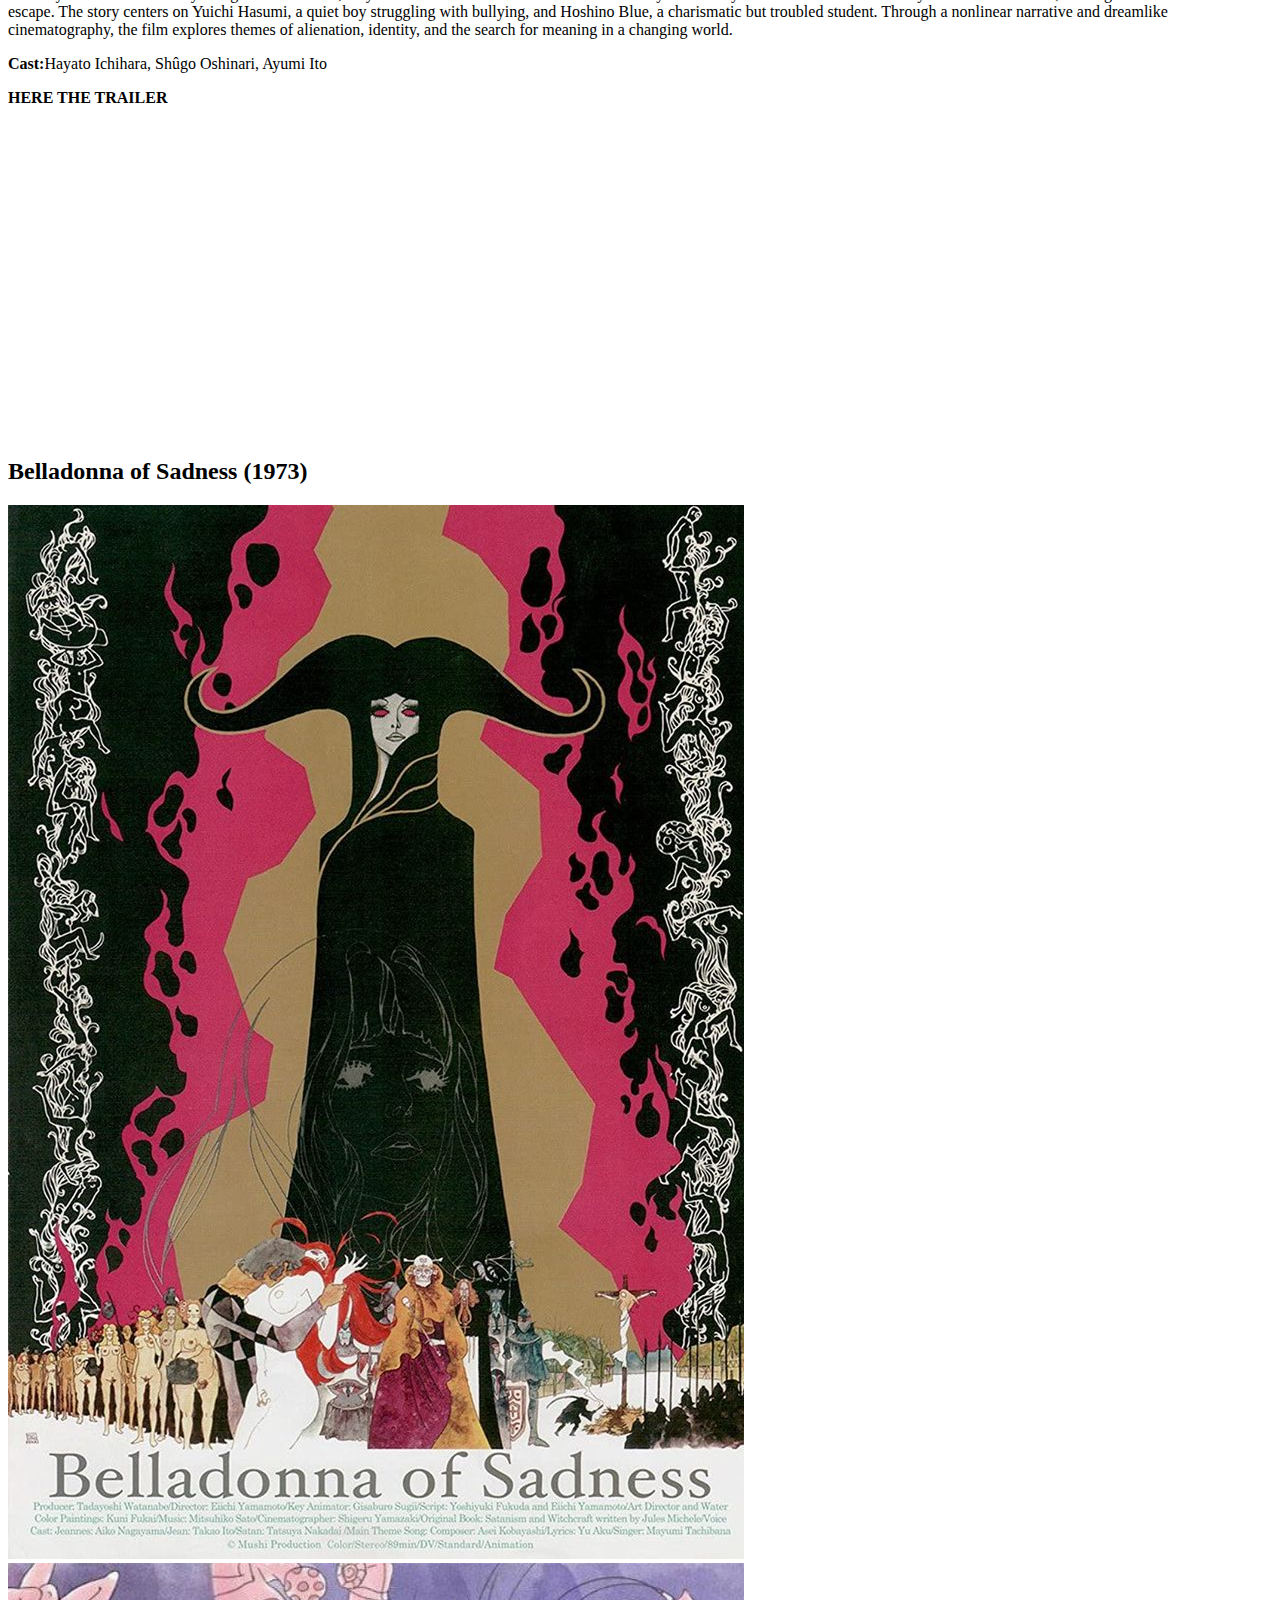
==== commit efbdb52f: "correccion" ====
--- a/index.html
+++ b/index.html
@@ -4,157 +4,8 @@
     <meta charset="UTF-8">
     <meta name="viewport" content="width=device-width, initial-scale=1.0">
     <title>Movie Blog</title>
-    <style>
-        body {
-            font-family: "Helvetica Neue", Helvetica, Arial, sans-serif;
-            margin: 0;
-            padding: 0;
-            background-image: url('https://64.media.tumblr.com/0854394a2dcaf9307d7e03187d7149d5/tumblr_niw84qvke11r52he3o2_540.gif');
-            background-size: cover;
-            color: rgb(164, 221, 138); 
-        }
-
-        #proyect { 
-            border-radius: 5px;
-            padding: 20px;
-            margin-bottom: 20px;
-        }
-        #proyect h2 {
-            font-size: 2em;
-            color: red;
-            font-family: 'Arial', sans-serif;
-            text-transform: capitalize;
-            letter-spacing: 2px;
-            margin-bottom: 10px;
-         }
-
-         #proyect p {
-            font-size: 1.1em;
-            color: #faf5f5;
-            line-height: 1.5;
-            text-align: justify;
-        }
-
-        header {
-            background-color: rgba(0, 0, 0, 0.5);
-            text-align: center;
-            padding: 20px 0;
-        }
-
-        header h1 {
-            font-size: 3em;
-            color: red;
-            font-family: 'Arial', sans-serif;
-            text-transform: capitalize;
-            letter-spacing: 5px;
-            
-        }
-
-        main {
-            padding: 20px;
-        }
-
-        .movie {
-            background-color: rgba(0, 0, 0, 0.7);
-            border-radius: 5px;
-            box-shadow: 0 2px 4px rgba(0, 0, 0, 0.5);
-            margin-bottom: 20px;
-            border: 1px solid hsl(103, 92%, 14%);
-            overflow: hidden; 
-            position: relative; 
-            flex-wrap: nowrap;
-            overflow-x: auto;
-        }
-
-        .movie h2 {
-            font-size: 2em;
-            margin: 10px 20px; 
-            color: red;
-            font-family: 'Arial', sans-serif; 
-            text-transform: capitalize;
-            letter-spacing: 2px;
-                }
-
-        .movie img {
-            max-width: 100%;
-            max-height: 200px; 
-            width: auto;
-            height: auto; 
-            border-top-left-radius: 5px;
-            border-top-right-radius: 5px;
-            display: inline-block;
-            
-            box-shadow: 0 2px 4px rgba(0, 0, 0, 0.5); 
-            margin:  auto; 
-            margin-bottom: 10px; 
-            margin-right: 10px; 
-            margin-left: 10px;
-
-        }
-
-        .info {
-            padding: 20px;
-            position: absolute; 
-            top: 0; 
-            left: 0; 
-            width: 100%; 
-            height: 100%; 
-            background-color: rgba(0, 0, 0, 0.8); 
-            opacity: 0; 
-            transition: opacity 0.3s ease; 
-            overflow: scroll; 
-        }
-
-        .info p {
-            margin: 5px 0;
-            font-size: 1.1em;
-            color: #faf5f5;
-            margin-top: 10px; 
-            margin-bottom: 10px; 
-            margin-left: 10px; 
-            margin-right: 10px;
-            text-align: justify;
-
-        }
-
-        
-
-        .movie:hover .info {
-            opacity: 1;
-        }
-
-        footer {
-            background-color: rgba(0, 0, 0, 0.5);
-            text-align: center;
-            padding: 10px 0;
-            color: #ccc;
-        }
-
-        iframe {
-        padding-bottom: 100px;
-        }
-
-        /* Estilos responsivos */
-        @media screen and (max-width: 768px) {
-            header h1 {
-                font-size: 2em;
-            }
-
-            .movie h2 {
-                font-size: 1.5em;
-            }
-        }
-
-        @media screen and (max-width: 576px) {
-            .movie img {
-                max-height: 150px; 
-            }
-
-            .info p {
-                font-size: 1em;
-            }
-        }
-    </style>
+    <link rel="stylesheet" type="text/css" href="style.css" />
+    <link rel="shortcut icon" href="img/1.jpg">
 </head>
 <body>
     <header>
--- a/style.css
+++ b/style.css
@@ -0,0 +1,73 @@
+/*header style*/
+
+header {
+
+    text-align: center; 
+ 
+    padding: 20px;
+ 
+ }
+ 
+ /*navigation menu style*/
+ 
+ nav {
+ 
+    text-align: center;
+ 
+    word-spacing: 30px;
+ 
+    Padding: 10px;
+ 
+ }
+ 
+ /*creating the two-column layout*/
+ 
+ *{
+ 
+    box-sizing: border-box;
+ 
+ }
+ 
+ .row {
+ 
+    display: flex;
+ 
+    flex-wrap: wrap;
+ 
+ }
+ 
+ .post-text-box {
+ 
+    flex: 70%;
+ 
+    padding: 20px;
+ 
+ }
+ 
+ .profile {
+ 
+    flex: 70%;
+ 
+    padding: 20px;
+ 
+ }
+ 
+ /*profile image and heading style*/
+ 
+ .profile img {
+ 
+    width: 120px;
+ 
+    display: block;
+ 
+    margin-left: 0;
+ 
+    margin-right: 0;
+ 
+ }
+ 
+ .profile h1 {
+ 
+    text-align: center;
+ 
+ }